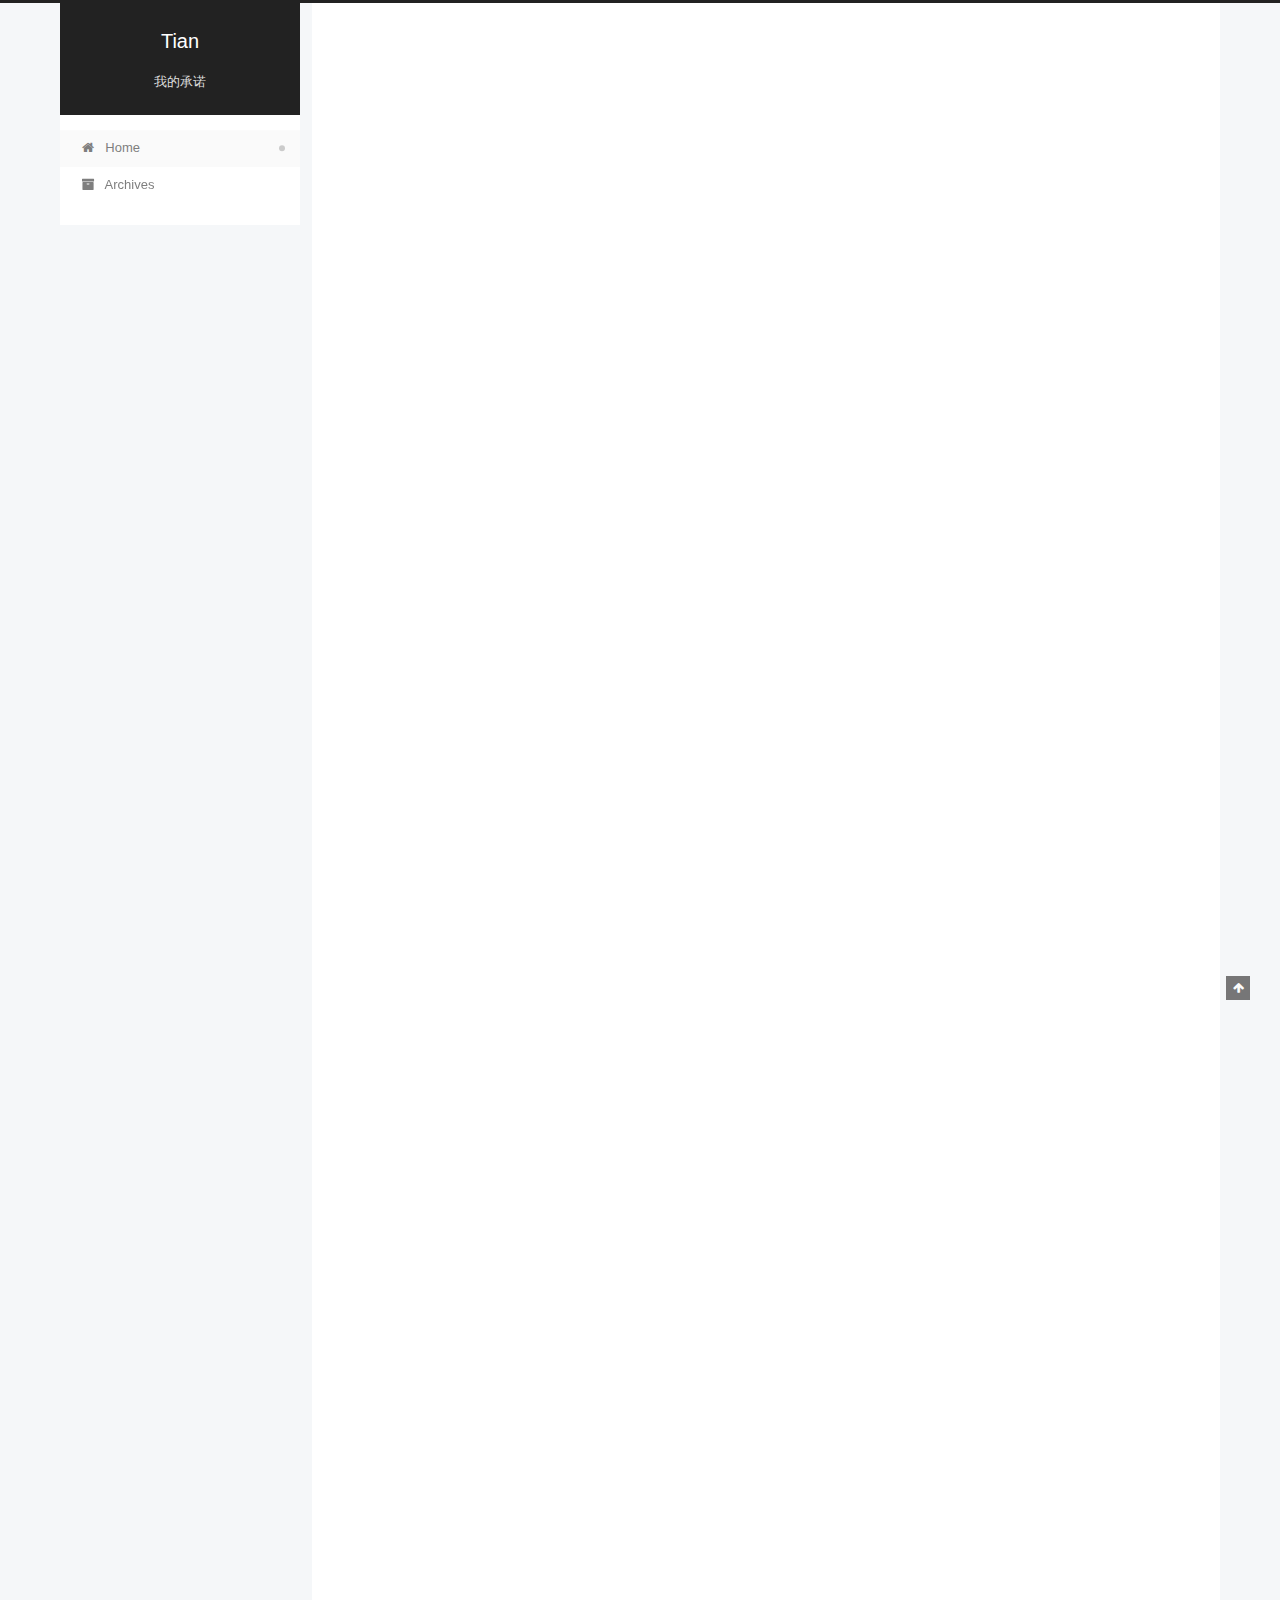
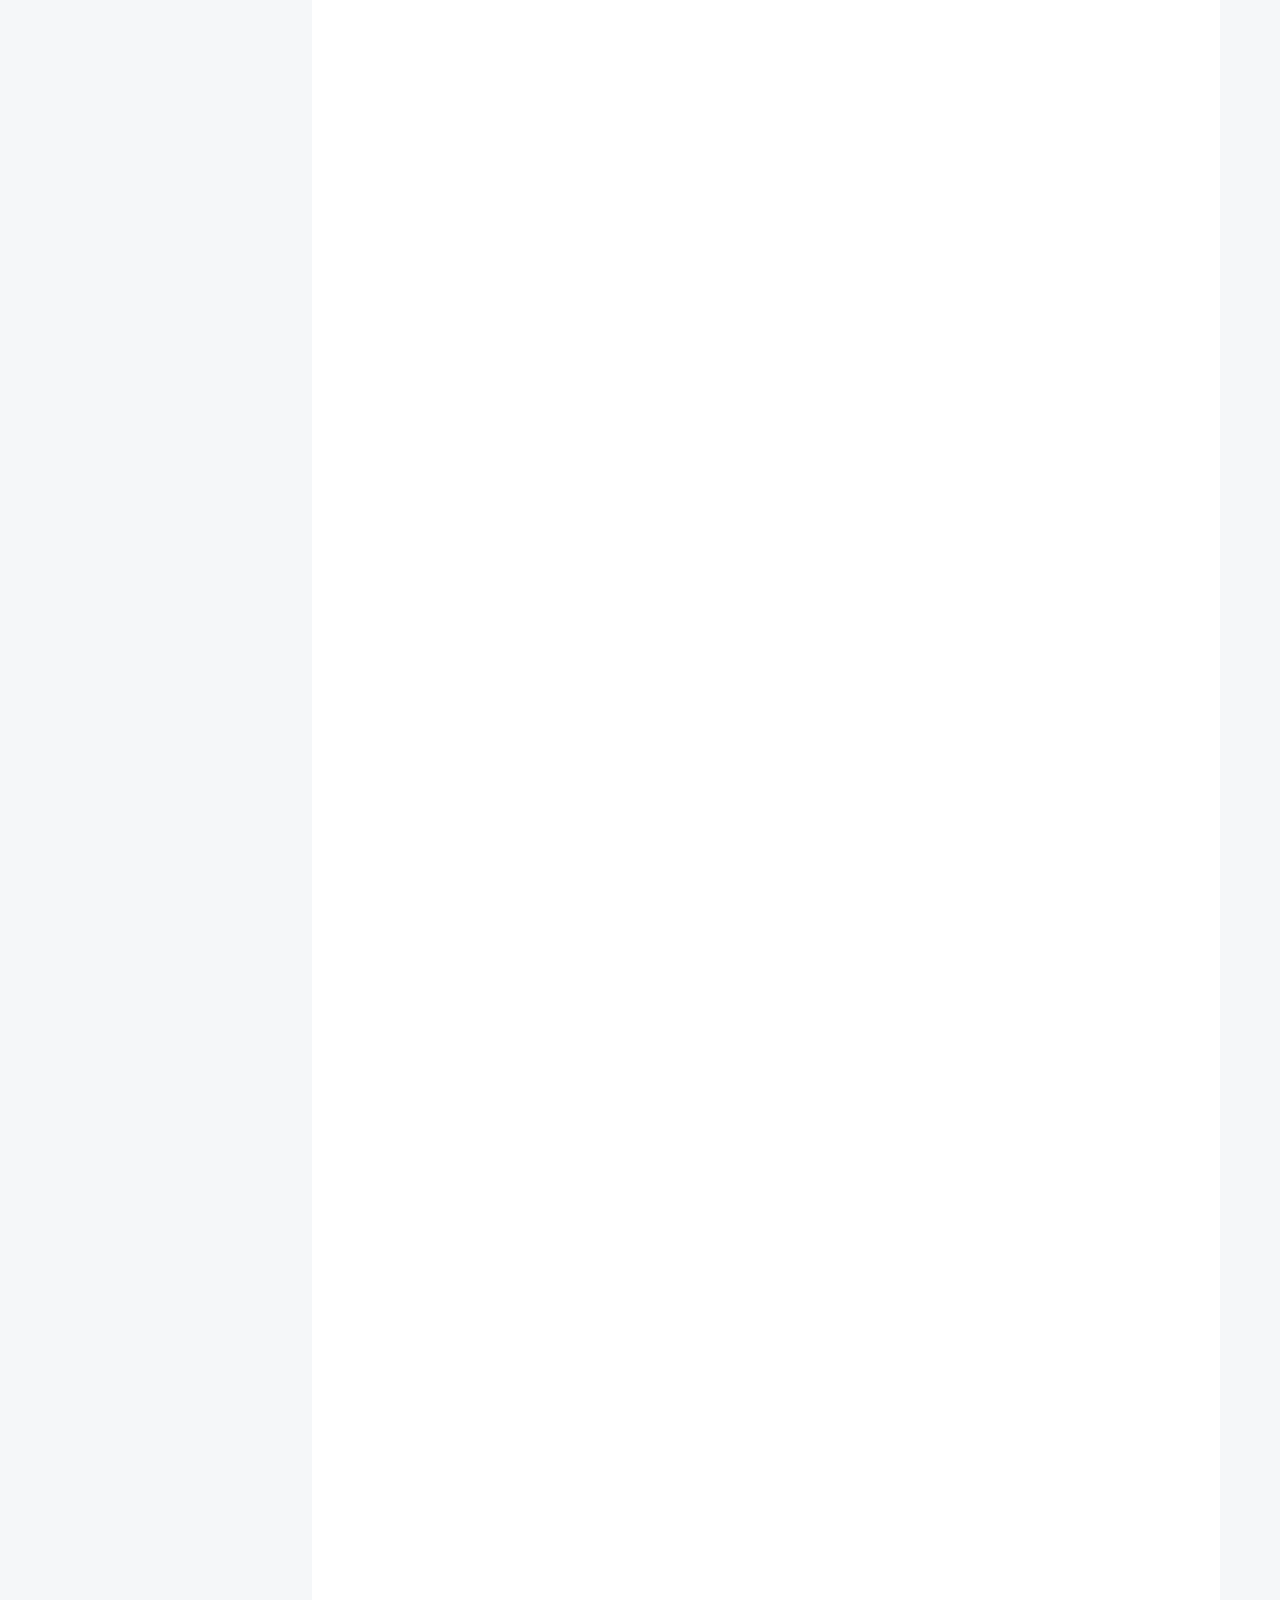
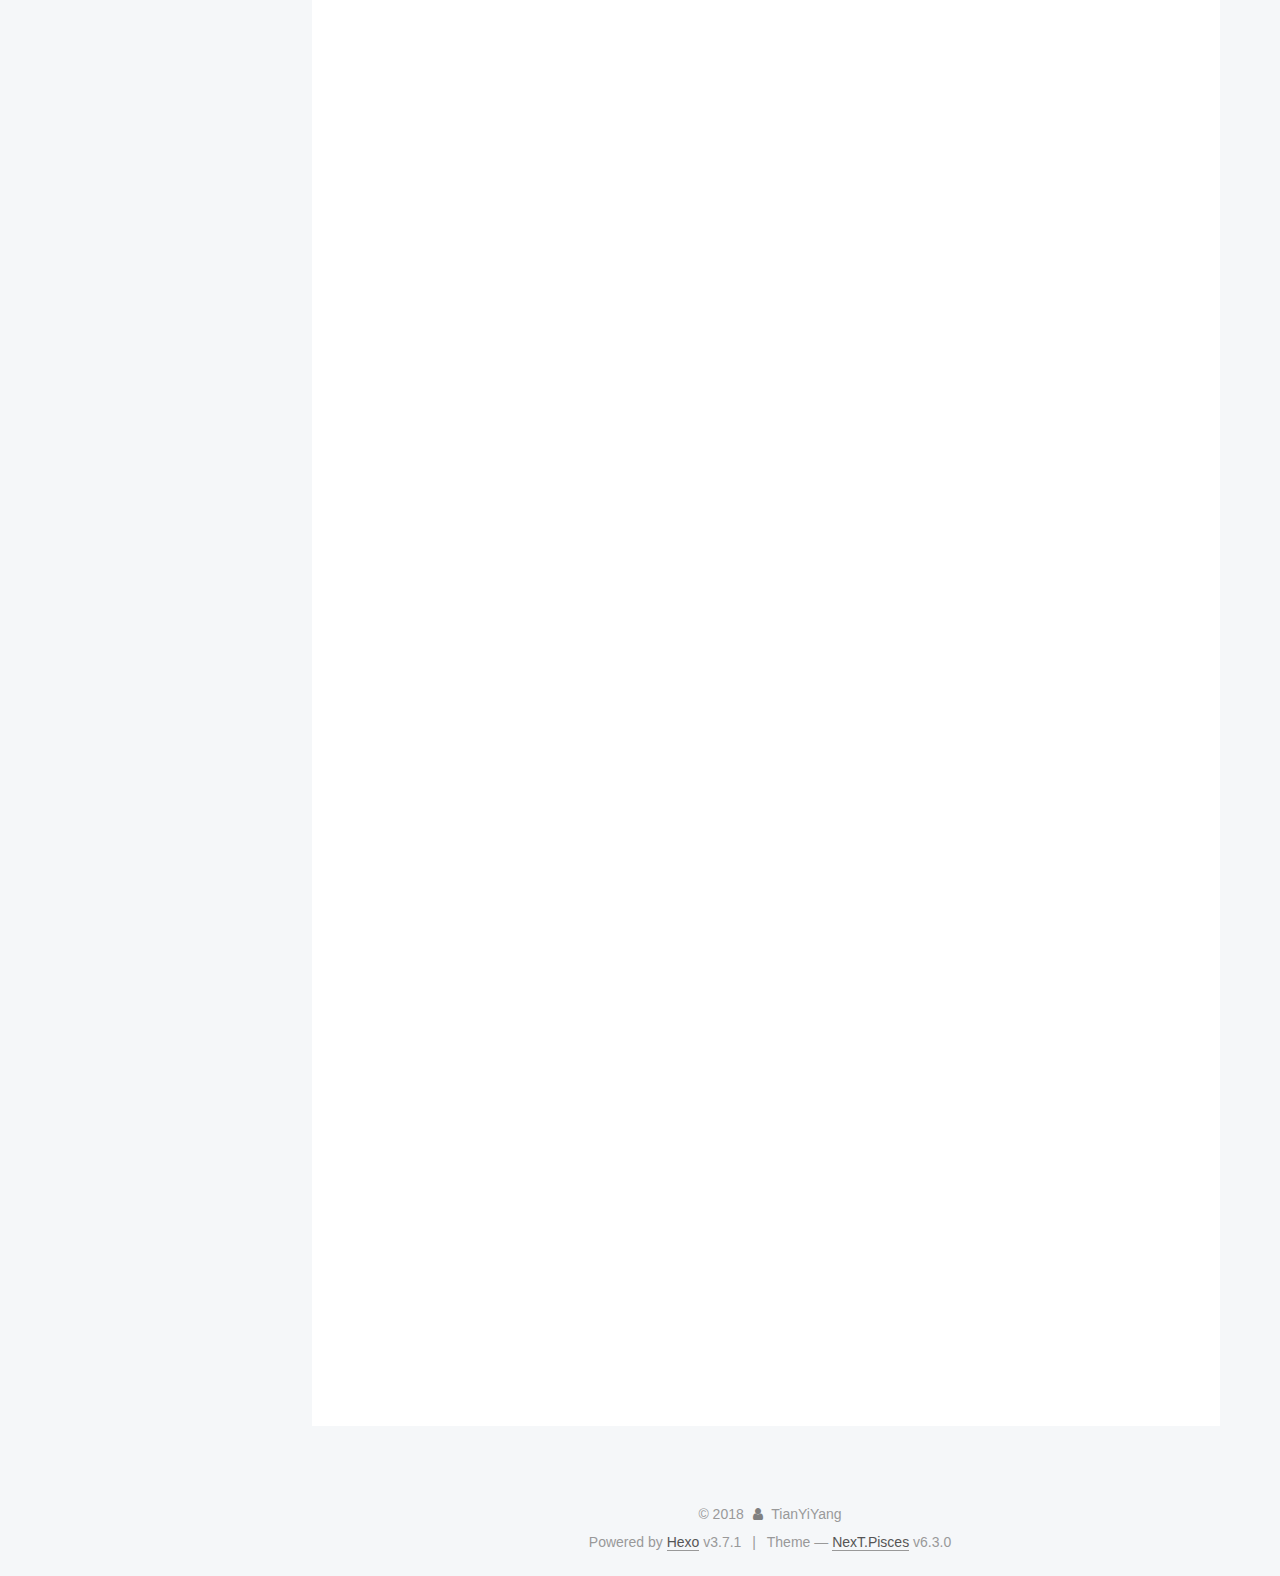
==== index.html @ 0128f3c6 "Site updated: 2018-07-23 00:39:09" ====
<!DOCTYPE html>












  


<html class="theme-next pisces use-motion" lang="zh-Hans">
<head>
  <meta charset="UTF-8"/>
<meta http-equiv="X-UA-Compatible" content="IE=edge" />
<meta name="viewport" content="width=device-width, initial-scale=1, maximum-scale=2"/>
<meta name="theme-color" content="#222">












<meta http-equiv="Cache-Control" content="no-transform" />
<meta http-equiv="Cache-Control" content="no-siteapp" />






















<link href="/lib/font-awesome/css/font-awesome.min.css?v=4.6.2" rel="stylesheet" type="text/css" />

<link href="/css/main.css?v=6.3.0" rel="stylesheet" type="text/css" />


  <link rel="apple-touch-icon" sizes="180x180" href="/images/apple-touch-icon-next.png?v=6.3.0">


  <link rel="icon" type="image/png" sizes="32x32" href="/images/favicon-32x32-next.png?v=6.3.0">


  <link rel="icon" type="image/png" sizes="16x16" href="/images/favicon-16x16-next.png?v=6.3.0">


  <link rel="mask-icon" href="/images/logo.svg?v=6.3.0" color="#222">









<script type="text/javascript" id="hexo.configurations">
  var NexT = window.NexT || {};
  var CONFIG = {
    root: '/',
    scheme: 'Pisces',
    version: '6.3.0',
    sidebar: {"position":"left","display":"post","offset":12,"b2t":false,"scrollpercent":false,"onmobile":false},
    fancybox: false,
    fastclick: false,
    lazyload: false,
    tabs: true,
    motion: {"enable":true,"async":false,"transition":{"post_block":"fadeIn","post_header":"slideDownIn","post_body":"slideDownIn","coll_header":"slideLeftIn","sidebar":"slideUpIn"}},
    algolia: {
      applicationID: '',
      apiKey: '',
      indexName: '',
      hits: {"per_page":10},
      labels: {"input_placeholder":"Search for Posts","hits_empty":"We didn't find any results for the search: ${query}","hits_stats":"${hits} results found in ${time} ms"}
    }
  };
</script>


  




  <meta name="description" content="一个小白前端的成长史">
<meta property="og:type" content="website">
<meta property="og:title" content="Tian">
<meta property="og:url" content="http://yoursite.com/index.html">
<meta property="og:site_name" content="Tian">
<meta property="og:description" content="一个小白前端的成长史">
<meta property="og:locale" content="zh-Hans">
<meta name="twitter:card" content="summary">
<meta name="twitter:title" content="Tian">
<meta name="twitter:description" content="一个小白前端的成长史">






  <link rel="canonical" href="http://yoursite.com/"/>



<script type="text/javascript" id="page.configurations">
  CONFIG.page = {
    sidebar: "",
  };
</script>

  <title>Tian</title>
  









  <noscript>
  <style type="text/css">
    .use-motion .motion-element,
    .use-motion .brand,
    .use-motion .menu-item,
    .sidebar-inner,
    .use-motion .post-block,
    .use-motion .pagination,
    .use-motion .comments,
    .use-motion .post-header,
    .use-motion .post-body,
    .use-motion .collection-title { opacity: initial; }

    .use-motion .logo,
    .use-motion .site-title,
    .use-motion .site-subtitle {
      opacity: initial;
      top: initial;
    }

    .use-motion {
      .logo-line-before i { left: initial; }
      .logo-line-after i { right: initial; }
    }
  </style>
</noscript>

</head>

<body itemscope itemtype="http://schema.org/WebPage" lang="zh-Hans">

  
  
    
  

  <div class="container sidebar-position-left 
  page-home">
    <div class="headband"></div>

    <header id="header" class="header" itemscope itemtype="http://schema.org/WPHeader">
      <div class="header-inner"><div class="site-brand-wrapper">
  <div class="site-meta ">
    

    <div class="custom-logo-site-title">
      <a href="/" class="brand" rel="start">
        <span class="logo-line-before"><i></i></span>
        <span class="site-title">Tian</span>
        <span class="logo-line-after"><i></i></span>
      </a>
    </div>
    
      
        <p class="site-subtitle">我的承诺</p>
      
    
  </div>

  <div class="site-nav-toggle">
    <button aria-label="Toggle navigation bar">
      <span class="btn-bar"></span>
      <span class="btn-bar"></span>
      <span class="btn-bar"></span>
    </button>
  </div>
</div>



<nav class="site-nav">
  
    <ul id="menu" class="menu">
      
        
        
        
          
          <li class="menu-item menu-item-home menu-item-active">
    <a href="/" rel="section">
      <i class="menu-item-icon fa fa-fw fa-home"></i> <br />Home</a>
  </li>
        
        
        
          
          <li class="menu-item menu-item-archives">
    <a href="/archives/" rel="section">
      <i class="menu-item-icon fa fa-fw fa-archive"></i> <br />Archives</a>
  </li>

      
      
    </ul>
  

  

  
</nav>



  



</div>
    </header>

    


    <main id="main" class="main">
      <div class="main-inner">
        <div class="content-wrap">
          
            

          
          <div id="content" class="content">
            
  <section id="posts" class="posts-expand">
    
      

  

  
  
  

  

  <article class="post post-type-normal" itemscope itemtype="http://schema.org/Article">
  
  
  
  <div class="post-block">
    <link itemprop="mainEntityOfPage" href="http://yoursite.com/2018/07/22/构建自己的blog/">

    <span hidden itemprop="author" itemscope itemtype="http://schema.org/Person">
      <meta itemprop="name" content="TianYiYang">
      <meta itemprop="description" content="一个小白前端的成长史">
      <meta itemprop="image" content="/images/avatar.gif">
    </span>

    <span hidden itemprop="publisher" itemscope itemtype="http://schema.org/Organization">
      <meta itemprop="name" content="Tian">
    </span>

    
      <header class="post-header">

        
        
          <h1 class="post-title" itemprop="name headline">
                
                <a class="post-title-link" href="/2018/07/22/构建自己的blog/" itemprop="url">
                  搭建个人blog
                </a>
              
            
          </h1>
        

        <div class="post-meta">
          <span class="post-time">

            
            
            

            
              <span class="post-meta-item-icon">
                <i class="fa fa-calendar-o"></i>
              </span>
              
                <span class="post-meta-item-text">Posted on</span>
              

              
                
              

              <time title="Created: 2018-07-22 18:51:29" itemprop="dateCreated datePublished" datetime="2018-07-22T18:51:29+08:00">2018-07-22</time>
            

            
              

              
                
                <span class="post-meta-divider">|</span>
                

                <span class="post-meta-item-icon">
                  <i class="fa fa-calendar-check-o"></i>
                </span>
                
                  <span class="post-meta-item-text">Edited on</span>
                
                <time title="Modified: 2018-07-23 00:35:10" itemprop="dateModified" datetime="2018-07-23T00:35:10+08:00">2018-07-23</time>
              
            
          </span>

          

          
            
          

          
          

          

          

          

        </div>
      </header>
    

    
    
    
    <div class="post-body" itemprop="articleBody">

      
      

      
        
          
            <h1 id="搭建属于自己的blog"><a href="#搭建属于自己的blog" class="headerlink" title="搭建属于自己的blog"></a>搭建属于自己的blog</h1><ul>
<li>准备工作<ul>
<li>git</li>
<li>node</li>
<li>hexo</li>
<li>github</li>
</ul>
</li>
<li>搭建环境<ul>
<li>创建github账号注意事项</li>
<li>创建个人仓库</li>
<li>学习hexo操作</li>
<li>编写内容</li>
<li>同步到github</li>
</ul>
</li>
</ul>
<h3 id="准备工作"><a href="#准备工作" class="headerlink" title="准备工作"></a>准备工作</h3><p>git </p>
<blockquote>
<p><a href="https://git-scm.com/downloads" target="_blank" rel="noopener">https://git-scm.com/downloads</a> 安装过程不过多描述</p>
</blockquote>
<p>node</p>
<blockquote>
<p><a href="https://nodejs.org/zh-cn/" target="_blank" rel="noopener">https://nodejs.org/zh-cn/</a> 安装过程不过多描述</p>
</blockquote>
<p>github</p>
<blockquote>
<p><a href="https://github.com/" target="_blank" rel="noopener">https://github.com/</a>  </p>
</blockquote>
<p>hexo</p>
<blockquote>
<p><a href="https://hexo.io/" target="_blank" rel="noopener">https://hexo.io/</a></p>
<p>简单来说就是在node安好的前提下</p>
<p>npm install -g hexo-cli  一行就行了</p>
</blockquote>
<h3 id="搭建环境"><a href="#搭建环境" class="headerlink" title="搭建环境"></a>搭建环境</h3><ol>
<li>Github 注意事项</li>
</ol>
<blockquote>
<p>弄好ssh秘钥</p>
</blockquote>
<ol start="2">
<li>创建个人仓库</li>
</ol>
<p><img src="http://oiyosrfeo.bkt.clouddn.com/first_blog_0.jpg" alt="创建仓库"></p>
<p>仓库命名时一定要注意  </p>
<p><strong>用户名+github.io</strong></p>
<p><img src="http://oiyosrfeo.bkt.clouddn.com/first_blog_1.jpg" alt="仓库命名"></p>
<p>因为我有了这个仓库所以是重复创建，正常情况下应该是绿色的。</p>
<p><strong><em>切记</em></strong>      </p>
<p>名字一定要这么起，要是起别的，就做好要输很长的一段链接的准备吧</p>
<p>创建好仓库之后在setting中设置github pages</p>
<p><img src="http://oiyosrfeo.bkt.clouddn.com/first_blog_2.jpg" alt="github pages"></p>
<ol start="3">
<li><p>学习hexo操作</p>
<p>初始化项目</p>
</li>
</ol>
<blockquote>
<p>hexo init 项目名    例：hexo init blog    init可以简写为i</p>
</blockquote>
<p>​    切换根目录</p>
<blockquote>
<p> cd 项目名</p>
</blockquote>
<p>​    构建代码</p>
<blockquote>
<p>hexo generetor    例：hexo g 也可以</p>
</blockquote>
<p>​    部署服务</p>
<blockquote>
<p>hexo server     例：hexo s 也可以</p>
</blockquote>
<p>成功的话即可通过localhost:4000看到hexo欢迎界面</p>
<p>如果对theme没有要求的话用默认即可，如果想自定义的话，可以去官网找一些好的模板，我用的是next</p>
<p><strong>如果想套模板的话</strong></p>
<p>以next为例  在当前项目根路径下</p>
<blockquote>
<figure class="highlight plain"><table><tr><td class="gutter"><pre><span class="line">1</span><br><span class="line">2</span><br></pre></td><td class="code"><pre><span class="line">&gt; git clone https://github.com/theme-next/hexo-theme-next themes/next</span><br><span class="line">&gt;</span><br></pre></td></tr></table></figure>
</blockquote>
<p>完成后，打开根目录下的_config.yml文件</p>
<p>把theme: landscape改成 theme: next</p>
<p>然后清除一下缓存</p>
<blockquote>
<p>hexo clean</p>
</blockquote>
<p>重新生成下代码</p>
<blockquote>
<p>hexo g</p>
</blockquote>
<p>再开服务看的话就可以看到主题有了变化</p>
<blockquote>
<p>hexo s</p>
</blockquote>
<p>next有三种主题样式</p>
<p>分别是<strong>Muse Mist Pisces</strong>三种模式</p>
<p>可以在项目根目录/themes/next/_config.yml里面找到参数scheme进行修改</p>
<ol start="4">
<li>同步到github上</li>
</ol>
<p>为什么提前写这步，因为努力了半天不就是想看效果吗，所以先看个效果给自己打个鸡血。</p>
<p>先修改自己的根目录下的配置文件(_config.yml)</p>
<p>一般在最后找到deploy:</p>
<blockquote>
<p>type: git<br>repository: <a href="https://github.com/TianYiYang0225/TianYiYang0225.github.io.git" target="_blank" rel="noopener">https://github.com/TianYiYang0225/TianYiYang0225.github.io.git</a><br>branch: master</p>
</blockquote>
<p><img src="http://oiyosrfeo.bkt.clouddn.com/first_blog_3.jpg" alt="配置github"></p>
<p>效果直观不？记得冒号后面一定要加一个空格，格式一定不能改变。</p>
<p><strong>然后在根目录安装插件</strong></p>
<blockquote>
<p>npm install hexo-deployer-git –save  </p>
</blockquote>
<p>安装好的话，直接</p>
<blockquote>
<p>hexo d  让本地项目部署在github仓库上</p>
</blockquote>
<p>然后再看看自己的网站，</p>
<p>你就会发现，看我这说了半天一定是有用的。</p>
<ol start="5">
<li>写文章</li>
</ol>
<blockquote>
<p>hexo new “文章名”</p>
</blockquote>
<p>默认是markdown写法，有需要的可以提前学习一下。</p>
<p>文件生成在根目录/source/_posts里面</p>
<p>写完之后记得，一定要有这两步，</p>
<blockquote>
<p>hexo g</p>
<p>hexo d</p>
</blockquote>
<p>很关键， hexo g就相当于重新构建本地代码，hexo d就是同步远程github库。</p>
<p>就是这样，所有操作都很好理解，只要用心就好了，以后每次写文章记得 hexo g和hexo d就行。</p>
<p>关于主题名字啊，作者啊这些，可以在主题的配置文件里，进行专门的修改</p>
<p>有不会的请留言~具体深度定制请关注下一篇文章~~~</p>

          
        
      
    </div>

    

    
    
    

    

    

    

    <footer class="post-footer">
      

      

      

      
      
        <div class="post-eof"></div>
      
    </footer>
  </div>
  
  
  
  </article>


    
  </section>

  


          </div>
          

        </div>
        
          
  
  <div class="sidebar-toggle">
    <div class="sidebar-toggle-line-wrap">
      <span class="sidebar-toggle-line sidebar-toggle-line-first"></span>
      <span class="sidebar-toggle-line sidebar-toggle-line-middle"></span>
      <span class="sidebar-toggle-line sidebar-toggle-line-last"></span>
    </div>
  </div>

  <aside id="sidebar" class="sidebar">
    
    <div class="sidebar-inner">

      

      

      <section class="site-overview-wrap sidebar-panel sidebar-panel-active">
        <div class="site-overview">
          <div class="site-author motion-element" itemprop="author" itemscope itemtype="http://schema.org/Person">
            
              <p class="site-author-name" itemprop="name">TianYiYang</p>
              <p class="site-description motion-element" itemprop="description">一个小白前端的成长史</p>
          </div>

          
            <nav class="site-state motion-element">
              
                <div class="site-state-item site-state-posts">
                
                  <a href="/archives/">
                
                    <span class="site-state-item-count">1</span>
                    <span class="site-state-item-name">posts</span>
                  </a>
                </div>
              

              

              
            </nav>
          

          

          

          
          

          
          

          
            
          
          

        </div>
      </section>

      

      

    </div>
  </aside>


        
      </div>
    </main>

    <footer id="footer" class="footer">
      <div class="footer-inner">
        <div class="copyright">&copy; <span itemprop="copyrightYear">2018</span>
  <span class="with-love" id="animate">
    <i class="fa fa-user"></i>
  </span>
  <span class="author" itemprop="copyrightHolder">TianYiYang</span>

  

  
</div>




  <div class="powered-by">Powered by <a class="theme-link" target="_blank" href="https://hexo.io">Hexo</a> v3.7.1</div>



  <span class="post-meta-divider">|</span>



  <div class="theme-info">Theme &mdash; <a class="theme-link" target="_blank" href="https://theme-next.org">NexT.Pisces</a> v6.3.0</div>




        








        
      </div>
    </footer>

    
      <div class="back-to-top">
        <i class="fa fa-arrow-up"></i>
        
      </div>
    

    
	
    

    
  </div>

  

<script type="text/javascript">
  if (Object.prototype.toString.call(window.Promise) !== '[object Function]') {
    window.Promise = null;
  }
</script>


























  
  
    <script type="text/javascript" src="/lib/jquery/index.js?v=2.1.3"></script>
  

  
  
    <script type="text/javascript" src="/lib/velocity/velocity.min.js?v=1.2.1"></script>
  

  
  
    <script type="text/javascript" src="/lib/velocity/velocity.ui.min.js?v=1.2.1"></script>
  


  


  <script type="text/javascript" src="/js/src/utils.js?v=6.3.0"></script>

  <script type="text/javascript" src="/js/src/motion.js?v=6.3.0"></script>



  
  


  <script type="text/javascript" src="/js/src/affix.js?v=6.3.0"></script>

  <script type="text/javascript" src="/js/src/schemes/pisces.js?v=6.3.0"></script>



  

  


  <script type="text/javascript" src="/js/src/bootstrap.js?v=6.3.0"></script>



  



  










  





  

  

  

  

  
  

  

  

  

  

  

</body>
</html>
---- css/main.css ----
/* normalize.css v3.0.2 | MIT License | git.io/normalize */
html {
  font-family: sans-serif; /* 1 */
  -ms-text-size-adjust: 100%; /* 2 */
  -webkit-text-size-adjust: 100%; /* 2 */
}
body {
  margin: 0;
}
article,
aside,
details,
figcaption,
figure,
footer,
header,
hgroup,
main,
menu,
nav,
section,
summary {
  display: block;
}
audio,
canvas,
progress,
video {
  display: inline-block; /* 1 */
  vertical-align: baseline; /* 2 */
}
audio:not([controls]) {
  display: none;
  height: 0;
}
[hidden],
template {
  display: none;
}
a {
  background-color: transparent;
}
a:active,
a:hover {
  outline: 0;
}
abbr[title] {
  border-bottom: 1px dotted;
}
b,
strong {
  font-weight: bold;
}
dfn {
  font-style: italic;
}
h1 {
  font-size: 2em;
  margin: 0.67em 0;
}
mark {
  background: #ff0;
  color: #000;
}
small {
  font-size: 80%;
}
sub,
sup {
  font-size: 75%;
  line-height: 0;
  position: relative;
  vertical-align: baseline;
}
sup {
  top: -0.5em;
}
sub {
  bottom: -0.25em;
}
img {
  border: 0;
}
svg:not(:root) {
  overflow: hidden;
}
figure {
  margin: 1em 40px;
}
hr {
  -moz-box-sizing: content-box;
  box-sizing: content-box;
  height: 0;
}
pre {
  overflow: auto;
}
code,
kbd,
pre,
samp {
  font-family: monospace, monospace;
  font-size: 1em;
}
button,
input,
optgroup,
select,
textarea {
  color: inherit; /* 1 */
  font: inherit; /* 2 */
  margin: 0; /* 3 */
}
button {
  overflow: visible;
}
button,
select {
  text-transform: none;
}
button,
html input[type="button"],
input[type="reset"],
input[type="submit"] {
  -webkit-appearance: button; /* 2 */
  cursor: pointer; /* 3 */
}
button[disabled],
html input[disabled] {
  cursor: default;
}
button::-moz-focus-inner,
input::-moz-focus-inner {
  border: 0;
  padding: 0;
}
input {
  line-height: normal;
}
input[type="checkbox"],
input[type="radio"] {
  box-sizing: border-box; /* 1 */
  padding: 0; /* 2 */
}
input[type="number"]::-webkit-inner-spin-button,
input[type="number"]::-webkit-outer-spin-button {
  height: auto;
}
input[type="search"] {
  -webkit-appearance: textfield; /* 1 */
  -moz-box-sizing: content-box;
  -webkit-box-sizing: content-box; /* 2 */
  box-sizing: content-box;
}
input[type="search"]::-webkit-search-cancel-button,
input[type="search"]::-webkit-search-decoration {
  -webkit-appearance: none;
}
fieldset {
  border: 1px solid #c0c0c0;
  margin: 0 2px;
  padding: 0.35em 0.625em 0.75em;
}
legend {
  border: 0; /* 1 */
  padding: 0; /* 2 */
}
textarea {
  overflow: auto;
}
optgroup {
  font-weight: bold;
}
table {
  border-collapse: collapse;
  border-spacing: 0;
}
td,
th {
  padding: 0;
}
::selection {
  background: #262a30;
  color: #fff;
}
body {
  position: relative;
  font-family: 'Lato', "PingFang SC", "Microsoft YaHei", sans-serif;
  font-size: 14px;
  line-height: 2;
  color: #555;
  background: #f5f7f9;
}
@media (max-width: 767px) {
  body {
    padding-right: 0 !important;
  }
}
@media (min-width: 768px) and (max-width: 991px) {
  body {
    padding-right: 0 !important;
  }
}
@media (min-width: 1200px) {
  body {
    font-size: 16px;
  }
}
h1,
h2,
h3,
h4,
h5,
h6 {
  margin: 0;
  padding: 0;
  font-weight: bold;
  line-height: 1.5;
  font-family: 'Lato', "PingFang SC", "Microsoft YaHei", sans-serif;
}
h1,
h2,
h3,
h4,
h5,
h6 {
  margin: 20px 0 15px;
}
h1 {
  font-size: 22px;
}
@media (max-width: 767px) {
  h1 {
    font-size: 18px;
  }
}
h2 {
  font-size: 20px;
}
@media (max-width: 767px) {
  h2 {
    font-size: 16px;
  }
}
h3 {
  font-size: 18px;
}
@media (max-width: 767px) {
  h3 {
    font-size: 14px;
  }
}
h4 {
  font-size: 16px;
}
@media (max-width: 767px) {
  h4 {
    font-size: 12px;
  }
}
h5 {
  font-size: 14px;
}
@media (max-width: 767px) {
  h5 {
    font-size: 10px;
  }
}
h6 {
  font-size: 12px;
}
@media (max-width: 767px) {
  h6 {
    font-size: 8px;
  }
}
p {
  margin: 0 0 20px 0;
}
a {
  color: #555;
  text-decoration: none;
  outline: none;
  border-bottom: 1px solid #999;
  word-wrap: break-word;
}
a:hover {
  color: #222;
  border-bottom-color: #222;
}
blockquote {
  margin: 0;
  padding: 0;
}
img {
  display: block;
  margin: auto;
  max-width: 100%;
  height: auto;
}
hr {
  margin: 40px 0;
  height: 3px;
  border: none;
  background-color: #ddd;
  background-image: repeating-linear-gradient(-45deg, #fff, #fff 4px, transparent 4px, transparent 8px);
}
blockquote {
  padding: 0 15px;
  color: #666;
  border-left: 4px solid #ddd;
}
blockquote cite::before {
  content: "-";
  padding: 0 5px;
}
dt {
  font-weight: 700;
}
dd {
  margin: 0;
  padding: 0;
}
kbd {
  border: 1px solid #ccc;
  border-radius: 0.2em;
  box-shadow: 0.1em 0.1em 0.2em rgba(0,0,0,0.1);
  background-color: #f9f9f9;
  font-family: inherit;
  background-image: -webkit-linear-gradient(top, #eee, #fff, #eee);
  padding: 0.1em 0.3em;
  white-space: nowrap;
}
.text-left {
  text-align: left;
}
.text-center {
  text-align: center;
}
.text-right {
  text-align: right;
}
.text-justify {
  text-align: justify;
}
.text-nowrap {
  white-space: nowrap;
}
.text-lowercase {
  text-transform: lowercase;
}
.text-uppercase {
  text-transform: uppercase;
}
.text-capitalize {
  text-transform: capitalize;
}
.center-block {
  display: block;
  margin-left: auto;
  margin-right: auto;
}
.clearfix:before,
.clearfix:after {
  content: " ";
  display: table;
}
.clearfix:after {
  clear: both;
}
.pullquote {
  width: 45%;
}
.pullquote.left {
  float: left;
  margin-left: 5px;
  margin-right: 10px;
}
.pullquote.right {
  float: right;
  margin-left: 10px;
  margin-right: 5px;
}
.affix.affix.affix {
  position: fixed;
}
.translation {
  margin-top: -20px;
  font-size: 14px;
  color: #999;
}
.scrollbar-measure {
  width: 100px;
  height: 100px;
  overflow: scroll;
  position: absolute;
  top: -9999px;
}
.use-motion .motion-element {
  opacity: 0;
}
table {
  margin: 20px 0;
  width: 100%;
  border-collapse: collapse;
  border-spacing: 0;
  border: 1px solid #ddd;
  font-size: 14px;
  word-wrap: break-all;
}
table>tbody>tr:nth-of-type(odd) {
  background-color: #f9f9f9;
}
table>tbody>tr:hover {
  background-color: #f5f5f5;
}
caption,
th,
td {
  padding: 8px;
  text-align: left;
  vertical-align: middle;
  font-weight: normal;
}
th,
td {
  border-bottom: 3px solid #ddd;
  border-right: 1px solid #eee;
}
th {
  padding-bottom: 10px;
  font-weight: 700;
}
td {
  border-bottom-width: 1px;
}
html,
body {
  height: 100%;
}
.container {
  position: relative;
  min-height: 100%;
}
.header-inner {
  margin: 0 auto;
  padding: 100px 0 70px;
  width: calc(100% - 20px);
}
@media (min-width: 1200px) {
  .container .header-inner {
    width: 1160px;
  }
}
@media (min-width: 1600px) {
  .container .header-inner {
    width: 73%;
  }
}
.main {
  padding-bottom: 150px;
}
.main-inner {
  margin: 0 auto;
  width: calc(100% - 20px);
}
@media (min-width: 1200px) {
  .container .main-inner {
    width: 1160px;
  }
}
@media (min-width: 1600px) {
  .container .main-inner {
    width: 73%;
  }
}
.footer {
  position: absolute;
  left: 0;
  bottom: 0;
  width: 100%;
  min-height: 50px;
}
.footer-inner {
  box-sizing: border-box;
  margin: 20px auto;
  width: calc(100% - 20px);
}
@media (min-width: 1200px) {
  .container .footer-inner {
    width: 1160px;
  }
}
@media (min-width: 1600px) {
  .container .footer-inner {
    width: 73%;
  }
}
pre,
.highlight {
  overflow: auto;
  margin: 20px 0;
  padding: 0;
  font-size: 14px;
  color: #4d4d4c;
  background: #f7f7f7;
  line-height: 1.6;
}
pre,
code {
  font-family: consolas, Menlo, "PingFang SC", "Microsoft YaHei", monospace;
}
code {
  padding: 2px 4px;
  word-wrap: break-word;
  color: #555;
  background: #eee;
  border-radius: 3px;
  font-size: 14px;
}
pre {
  padding: 10px;
}
pre code {
  padding: 0;
  color: #4d4d4c;
  background: none;
  text-shadow: none;
}
.highlight {
  border-radius: 1px;
}
.highlight pre {
  border: none;
  margin: 0;
  padding: 10px 0;
}
.highlight table {
  margin: 0;
  width: auto;
  border: none;
}
.highlight td {
  border: none;
  padding: 0;
}
.highlight figcaption {
  font-size: 1em;
  color: #4d4d4c;
  line-height: 1em;
  margin-bottom: 1em;
  margin: 0em;
  padding: 0.5em;
  background: #eee;
  border-bottom: 1px solid #e9e9e9;
}
.highlight figcaption:before,
.highlight figcaption:after {
  content: " ";
  display: table;
}
.highlight figcaption:after {
  clear: both;
}
.highlight figcaption a {
  float: right;
  color: #4d4d4c;
}
.highlight figcaption a:hover {
  border-bottom-color: #4d4d4c;
}
.highlight .gutter pre {
  padding-left: 10px;
  padding-right: 10px;
  color: #869194;
  text-align: right;
  background-color: #eff2f3;
}
.highlight .code pre {
  width: 100%;
  padding-left: 10px;
  padding-right: 10px;
  background-color: #f7f7f7;
}
.highlight .line {
  height: 20px;
}
.gutter {
  -webkit-user-select: none;
  -moz-user-select: none;
  -ms-user-select: none;
  user-select: none;
}
.gist table {
  width: auto;
}
.gist table td {
  border: none;
}
pre .deletion {
  background: #fdd;
}
pre .addition {
  background: #dfd;
}
pre .meta {
  color: #8959a8;
}
pre .comment {
  color: #8e908c;
}
pre .variable,
pre .attribute,
pre .tag,
pre .regexp,
pre .ruby .constant,
pre .xml .tag .title,
pre .xml .pi,
pre .xml .doctype,
pre .html .doctype,
pre .css .id,
pre .css .class,
pre .css .pseudo {
  color: #c82829;
}
pre .number,
pre .preprocessor,
pre .built_in,
pre .literal,
pre .params,
pre .constant,
pre .command {
  color: #f5871f;
}
pre .ruby .class .title,
pre .css .rules .attribute,
pre .string,
pre .value,
pre .inheritance,
pre .header,
pre .ruby .symbol,
pre .xml .cdata,
pre .special,
pre .number,
pre .formula {
  color: #718c00;
}
pre .title,
pre .css .hexcolor {
  color: #3e999f;
}
pre .function,
pre .python .decorator,
pre .python .title,
pre .ruby .function .title,
pre .ruby .title .keyword,
pre .perl .sub,
pre .javascript .title,
pre .coffeescript .title {
  color: #4271ae;
}
pre .keyword,
pre .javascript .function {
  color: #8959a8;
}
.posts-expand .post-body img.full-image {
  border: none;
}
.blockquote-center,
.page-home .post-type-quote blockquote,
.page-post-detail .post-type-quote blockquote {
  position: relative;
  margin: 40px 0;
  padding: 0;
  border-left: none;
  text-align: center;
}
.blockquote-center::before,
.page-home .post-type-quote blockquote::before,
.page-post-detail .post-type-quote blockquote::before,
.blockquote-center::after,
.page-home .post-type-quote blockquote::after,
.page-post-detail .post-type-quote blockquote::after {
  position: absolute;
  content: ' ';
  display: block;
  width: 100%;
  height: 24px;
  opacity: 0.2;
  background-repeat: no-repeat;
  background-position: 0 -6px;
  background-size: 22px 22px;
}
.blockquote-center::before,
.page-home .post-type-quote blockquote::before,
.page-post-detail .post-type-quote blockquote::before {
  top: -20px;
  background-image: url("../images/quote-l.svg");
  border-top: 1px solid #ccc;
}
.blockquote-center::after,
.page-home .post-type-quote blockquote::after,
.page-post-detail .post-type-quote blockquote::after {
  bottom: -20px;
  background-image: url("../images/quote-r.svg");
  border-bottom: 1px solid #ccc;
  background-position: 100% 8px;
}
.blockquote-center p,
.page-home .post-type-quote blockquote p,
.page-post-detail .post-type-quote blockquote p,
.blockquote-center div,
.page-home .post-type-quote blockquote div,
.page-post-detail .post-type-quote blockquote div {
  text-align: center;
}
.post .post-body .group-picture img {
  box-sizing: border-box;
  padding: 0 3px;
  border: none;
}
.post .group-picture-row {
  overflow: hidden;
  margin-top: 6px;
}
.post .group-picture-row:first-child {
  margin-top: 0;
}
.post .group-picture-column {
  float: left;
}
.page-post-detail .post-body .group-picture-column {
  float: none;
  margin-top: 10px;
  width: auto !important;
}
.page-post-detail .post-body .group-picture-column img {
  margin: 0 auto;
}
.page-archive .group-picture-container {
  overflow: hidden;
}
.page-archive .group-picture-row {
  float: left;
}
.page-archive .group-picture-row:first-child {
  margin-top: 6px;
}
.page-archive .group-picture-column {
  max-width: 150px;
  max-height: 150px;
}
.post-body .note {
  position: relative;
  padding: 15px;
  margin-bottom: 20px;
  border: 1px solid #eee;
  border-left-width: 5px;
  border-radius: 3px;
}
.post-body .note h2,
.post-body .note h3,
.post-body .note h4,
.post-body .note h5,
.post-body .note h6 {
  margin-top: 0;
  margin-bottom: 0;
  border-bottom: initial;
  padding-top: 0 !important;
}
.post-body .note p:first-child,
.post-body .note ul:first-child,
.post-body .note ol:first-child,
.post-body .note table:first-child,
.post-body .note pre:first-child,
.post-body .note blockquote:first-child {
  margin-top: 0;
}
.post-body .note p:last-child,
.post-body .note ul:last-child,
.post-body .note ol:last-child,
.post-body .note table:last-child,
.post-body .note pre:last-child,
.post-body .note blockquote:last-child {
  margin-bottom: 0;
}
.post-body .note.default {
  border-left-color: #777;
}
.post-body .note.default h2,
.post-body .note.default h3,
.post-body .note.default h4,
.post-body .note.default h5,
.post-body .note.default h6 {
  color: #777;
}
.post-body .note.primary {
  border-left-color: #6f42c1;
}
.post-body .note.primary h2,
.post-body .note.primary h3,
.post-body .note.primary h4,
.post-body .note.primary h5,
.post-body .note.primary h6 {
  color: #6f42c1;
}
.post-body .note.info {
  border-left-color: #428bca;
}
.post-body .note.info h2,
.post-body .note.info h3,
.post-body .note.info h4,
.post-body .note.info h5,
.post-body .note.info h6 {
  color: #428bca;
}
.post-body .note.success {
  border-left-color: #5cb85c;
}
.post-body .note.success h2,
.post-body .note.success h3,
.post-body .note.success h4,
.post-body .note.success h5,
.post-body .note.success h6 {
  color: #5cb85c;
}
.post-body .note.warning {
  border-left-color: #f0ad4e;
}
.post-body .note.warning h2,
.post-body .note.warning h3,
.post-body .note.warning h4,
.post-body .note.warning h5,
.post-body .note.warning h6 {
  color: #f0ad4e;
}
.post-body .note.danger {
  border-left-color: #d9534f;
}
.post-body .note.danger h2,
.post-body .note.danger h3,
.post-body .note.danger h4,
.post-body .note.danger h5,
.post-body .note.danger h6 {
  color: #d9534f;
}
.post-body .label {
  display: inline;
  padding: 0 2px;
  white-space: nowrap;
}
.post-body .label.default {
  background-color: #f0f0f0;
}
.post-body .label.primary {
  background-color: #efe6f7;
}
.post-body .label.info {
  background-color: #e5f2f8;
}
.post-body .label.success {
  background-color: #e7f4e9;
}
.post-body .label.warning {
  background-color: #fcf6e1;
}
.post-body .label.danger {
  background-color: #fae8eb;
}
.post-body .tabs {
  position: relative;
  display: block;
  margin-bottom: 20px;
  padding-top: 10px;
}
.post-body .tabs ul.nav-tabs {
  margin: 0;
  padding: 0;
  display: flex;
  margin-bottom: -1px;
}
@media (max-width: 413px) {
  .post-body .tabs ul.nav-tabs {
    display: block;
    margin-bottom: 5px;
  }
}
.post-body .tabs ul.nav-tabs li.tab {
  list-style-type: none !important;
  margin: 0 0.25em 0 0;
  border-top: 3px solid transparent;
  border-left: 1px solid transparent;
  border-right: 1px solid transparent;
}
@media (max-width: 413px) {
  .post-body .tabs ul.nav-tabs li.tab {
    margin: initial;
    border-top: 1px solid transparent;
    border-left: 3px solid transparent;
    border-right: 1px solid transparent;
    border-bottom: 1px solid transparent;
  }
}
.post-body .tabs ul.nav-tabs li.tab a {
  outline: 0;
  border-bottom: initial;
  display: block;
  line-height: 1.8em;
  padding: 0.25em 0.75em;
  transition-duration: 0.2s;
  transition-timing-function: ease-out;
  transition-delay: 0s;
}
.post-body .tabs ul.nav-tabs li.tab a i {
  width: 1.285714285714286em;
}
.post-body .tabs ul.nav-tabs li.tab.active {
  border-top: 3px solid #fc6423;
  border-left: 1px solid #ddd;
  border-right: 1px solid #ddd;
  background-color: #fff;
}
@media (max-width: 413px) {
  .post-body .tabs ul.nav-tabs li.tab.active {
    border-top: 1px solid #ddd;
    border-left: 3px solid #fc6423;
    border-right: 1px solid #ddd;
    border-bottom: 1px solid #ddd;
  }
}
.post-body .tabs ul.nav-tabs li.tab.active a {
  cursor: default;
  color: #555;
}
.post-body .tabs .tab-content {
  background-color: #fff;
}
.post-body .tabs .tab-content .tab-pane {
  border: 1px solid #ddd;
  padding: 20px 20px 0 20px;
}
.post-body .tabs .tab-content .tab-pane:not(.active) {
  display: none !important;
}
.post-body .tabs .tab-content .tab-pane.active {
  display: block !important;
}
.btn {
  display: inline-block;
  padding: 0 20px;
  font-size: 14px;
  color: #555;
  background: #fff;
  border: 2px solid #555;
  text-decoration: none;
  border-radius: 2px;
  transition-property: background-color;
  transition-duration: 0.2s;
  transition-timing-function: ease-in-out;
  transition-delay: 0s;
  line-height: 2;
}
.btn:hover {
  border-color: #222;
  color: #fff;
  background: #222;
}
.btn +.btn {
  margin: 0 0 8px 8px;
}
.btn .fa-fw {
  width: 1.285714285714286em;
  text-align: left;
}
.btn-bar {
  display: block;
  width: 22px;
  height: 2px;
  background: #555;
  border-radius: 1px;
}
.btn-bar+.btn-bar {
  margin-top: 4px;
}
.pagination {
  margin: 120px 0 40px;
  text-align: center;
  border-top: 1px solid #eee;
}
.page-number-basic,
.pagination .prev,
.pagination .next,
.pagination .page-number,
.pagination .space {
  display: inline-block;
  position: relative;
  top: -1px;
  margin: 0 10px;
  padding: 0 11px;
}
@media (max-width: 767px) {
  .page-number-basic,
  .pagination .prev,
  .pagination .next,
  .pagination .page-number,
  .pagination .space {
    margin: 0 5px;
  }
}
.pagination .prev,
.pagination .next,
.pagination .page-number {
  border-bottom: 0;
  border-top: 1px solid #eee;
  transition-property: border-color;
  transition-duration: 0.2s;
  transition-timing-function: ease-in-out;
  transition-delay: 0s;
}
.pagination .prev:hover,
.pagination .next:hover,
.pagination .page-number:hover {
  border-top-color: #222;
}
.pagination .space {
  padding: 0;
  margin: 0;
}
.pagination .prev {
  margin-left: 0;
}
.pagination .next {
  margin-right: 0;
}
.pagination .page-number.current {
  color: #fff;
  background: #ccc;
  border-top-color: #ccc;
}
@media (max-width: 767px) {
  .pagination {
    border-top: none;
  }
  .pagination .prev,
  .pagination .next,
  .pagination .page-number {
    margin-bottom: 10px;
    border-top: 0;
    border-bottom: 1px solid #eee;
    padding: 0 10px;
  }
  .pagination .prev:hover,
  .pagination .next:hover,
  .pagination .page-number:hover {
    border-bottom-color: #222;
  }
}
.comments {
  margin: 60px 20px 0;
}
.tag-cloud {
  text-align: center;
}
.tag-cloud a {
  display: inline-block;
  margin: 10px;
}
.back-to-top {
  box-sizing: border-box;
  position: fixed;
  bottom: -100px;
  right: 30px;
  z-index: 1050;
  padding: 0 6px;
  width: 24px;
  background: #222;
  font-size: 12px;
  opacity: 0.6;
  color: #fff;
  cursor: pointer;
  text-align: center;
  -webkit-transform: translateZ(0);
  transition-property: bottom;
  transition-duration: 0.2s;
  transition-timing-function: ease-in-out;
  transition-delay: 0s;
}
@media (min-width: 768px) and (max-width: 991px) {
  .back-to-top {
    display: none !important;
  }
}
@media (max-width: 767px) {
  .back-to-top {
    display: none !important;
  }
}
.back-to-top.back-to-top-on {
  bottom: 30px;
}
.header {
  background: transparent;
}
.header-inner {
  position: relative;
}
.headband {
  height: 3px;
  background: #222;
}
.site-meta {
  margin: 0;
  text-align: center;
}
@media (max-width: 767px) {
  .site-meta {
    text-align: center;
  }
}
.brand {
  position: relative;
  display: inline-block;
  padding: 0 40px;
  color: #fff;
  background: #222;
  border-bottom: none;
}
.brand:hover {
  color: #fff;
}
.logo {
  display: inline-block;
  margin-right: 5px;
  line-height: 36px;
  vertical-align: top;
}
.site-title {
  display: inline-block;
  vertical-align: top;
  line-height: 36px;
  font-size: 20px;
  font-weight: normal;
  font-family: 'Lato', "PingFang SC", "Microsoft YaHei", sans-serif;
}
.site-subtitle {
  margin-top: 10px;
  font-size: 13px;
  color: #ddd;
}
.use-motion .brand {
  opacity: 0;
}
.use-motion .logo,
.use-motion .site-title,
.use-motion .site-subtitle {
  opacity: 0;
  position: relative;
  top: -10px;
}
.site-nav-toggle {
  display: none;
  position: absolute;
  top: 10px;
  left: 10px;
}
@media (max-width: 767px) {
  .site-nav-toggle {
    display: block;
  }
}
.site-nav-toggle button {
  margin-top: 2px;
  padding: 9px 10px;
  background: transparent;
  border: none;
}
@media (max-width: 767px) {
  .site-nav {
    display: none;
    margin: 0 -10px;
    padding: 0 10px;
    clear: both;
    border-top: 1px solid #ddd;
  }
}
@media (min-width: 768px) and (max-width: 991px) {
  .site-nav {
    display: block !important;
  }
}
@media (min-width: 992px) {
  .site-nav {
    display: block !important;
  }
}
.menu {
  margin-top: 20px;
  padding-left: 0;
  text-align: center;
}
.menu .menu-item {
  display: inline-block;
  margin: 0 10px;
  list-style: none;
}
@media screen and (max-width: 767px) {
  .menu .menu-item {
    margin-top: 10px;
  }
}
.menu .menu-item a {
  display: block;
  font-size: 13px;
  line-height: inherit;
  border-bottom: 1px solid transparent;
  transition-property: border-color;
  transition-duration: 0.2s;
  transition-timing-function: ease-in-out;
  transition-delay: 0s;
}
.menu .menu-item a:hover,
.menu-item-active a {
  border-bottom-color: #222;
}
.menu .menu-item .fa {
  margin-right: 5px;
}
.use-motion .menu-item {
  opacity: 0;
}
.post-body {
  font-family: 'Lato', "PingFang SC", "Microsoft YaHei", sans-serif;
}
@media (max-width: 767px) {
  .post-body {
    word-break: break-word;
  }
}
.post-body .fancybox img {
  display: block !important;
  margin: 0 auto;
  cursor: pointer;
  cursor: zoom-in;
  cursor: -webkit-zoom-in;
}
.post-body .image-caption,
.post-body .figure .caption {
  margin: -20px auto 15px;
  text-align: center;
  font-size: 14px;
  color: #999;
  font-weight: bold;
  line-height: 1;
}
.post-sticky-flag {
  display: inline-block;
  font-size: 16px;
  -ms-transform: rotate(30deg);
  -webkit-transform: rotate(30deg);
  -moz-transform: rotate(30deg);
  -ms-transform: rotate(30deg);
  -o-transform: rotate(30deg);
  transform: rotate(30deg);
}
.use-motion .post-block,
.use-motion .pagination,
.use-motion .comments {
  opacity: 0;
}
.use-motion .post-header {
  opacity: 0;
}
.use-motion .post-body {
  opacity: 0;
}
.use-motion .collection-title {
  opacity: 0;
}
.posts-expand {
  padding-top: 40px;
}
@media (max-width: 767px) {
  .posts-expand {
    margin: 0 20px;
  }
  .post-body pre .gutter pre {
    padding-right: 10px;
  }
  .post-body .highlight {
    margin-left: 0px;
    margin-right: 0px;
    padding: 0;
  }
  .post-body .highlight .gutter pre {
    padding-right: 10px;
  }
}
@media (min-width: 992px) {
  .posts-expand .post-body {
    text-align: justify;
  }
}
.posts-expand .post-body h2,
.posts-expand .post-body h3,
.posts-expand .post-body h4,
.posts-expand .post-body h5,
.posts-expand .post-body h6 {
  padding-top: 10px;
}
.posts-expand .post-body h2 .header-anchor,
.posts-expand .post-body h3 .header-anchor,
.posts-expand .post-body h4 .header-anchor,
.posts-expand .post-body h5 .header-anchor,
.posts-expand .post-body h6 .header-anchor {
  float: right;
  margin-left: 10px;
  color: #ccc;
  border-bottom-style: none;
  visibility: hidden;
}
.posts-expand .post-body h2 .header-anchor:hover,
.posts-expand .post-body h3 .header-anchor:hover,
.posts-expand .post-body h4 .header-anchor:hover,
.posts-expand .post-body h5 .header-anchor:hover,
.posts-expand .post-body h6 .header-anchor:hover {
  color: inherit;
}
.posts-expand .post-body h2:hover .header-anchor,
.posts-expand .post-body h3:hover .header-anchor,
.posts-expand .post-body h4:hover .header-anchor,
.posts-expand .post-body h5:hover .header-anchor,
.posts-expand .post-body h6:hover .header-anchor {
  visibility: visible;
}
.posts-expand .post-body ul li {
  list-style: circle;
}
.posts-expand .post-body img {
  box-sizing: border-box;
  margin: auto;
  padding: 3px;
  border: 1px solid #ddd;
}
.posts-expand .post-body .fancybox img {
  margin: 0 auto 25px;
}
.posts-expand .post-body img {
  margin: 0 auto 25px;
}
@media (max-width: 767px) {
  .posts-collapse {
    margin: 0 20px;
  }
  .posts-collapse .post-title,
  .posts-collapse .post-meta {
    display: block;
    width: auto;
    text-align: left;
  }
}
.posts-collapse {
  position: relative;
  z-index: 1010;
  margin-left: 55px;
}
.posts-collapse::after {
  content: " ";
  position: absolute;
  top: 20px;
  left: 0;
  margin-left: -2px;
  width: 4px;
  height: 100%;
  background: #f5f5f5;
  z-index: -1;
}
@media (max-width: 767px) {
  .posts-collapse {
    margin: 0 20px;
  }
}
.posts-collapse .collection-title {
  position: relative;
  margin: 60px 0;
}
.posts-collapse .collection-title h1,
.posts-collapse .collection-title h2 {
  margin-left: 20px;
}
.posts-collapse .collection-title small {
  color: #bbb;
  margin-left: 5px;
}
.posts-collapse .collection-title::before {
  content: " ";
  position: absolute;
  left: 0;
  top: 50%;
  margin-left: -4px;
  margin-top: -4px;
  width: 8px;
  height: 8px;
  background: #bbb;
  border-radius: 50%;
}
.posts-collapse .post {
  margin: 30px 0;
}
.posts-collapse .post-header {
  position: relative;
  transition-duration: 0.2s;
  transition-timing-function: ease-in-out;
  transition-delay: 0s;
  transition-property: border;
  border-bottom: 1px dashed #ccc;
}
.posts-collapse .post-header::before {
  content: " ";
  position: absolute;
  left: 0;
  top: 12px;
  width: 6px;
  height: 6px;
  margin-left: -4px;
  background: #bbb;
  border-radius: 50%;
  border: 1px solid #fff;
  transition-duration: 0.2s;
  transition-timing-function: ease-in-out;
  transition-delay: 0s;
  transition-property: background;
}
.posts-collapse .post-header:hover {
  border-bottom-color: #666;
}
.posts-collapse .post-header:hover::before {
  background: #222;
}
.posts-collapse .post-meta {
  position: absolute;
  font-size: 12px;
  left: 20px;
  top: 5px;
}
.posts-collapse .post-comments-count {
  display: none;
}
.posts-collapse .post-title {
  margin-left: 60px;
  font-size: 16px;
  font-weight: normal;
  line-height: inherit;
}
.posts-collapse .post-title::after {
  margin-left: 3px;
  opacity: 0.6;
}
.posts-collapse .post-title a {
  color: #666;
  border-bottom: none;
}
.page-home .post-type-quote .post-header,
.page-post-detail .post-type-quote .post-header,
.page-home .post-type-quote .post-tags,
.page-post-detail .post-type-quote .post-tags {
  display: none;
}
.posts-expand .post-title {
  text-align: center;
  word-break: break-word;
  font-weight: 400;
}
.posts-expand .post-title-link {
  display: inline-block;
  position: relative;
  color: #555;
  border-bottom: none;
  line-height: 1.2;
  vertical-align: top;
}
.posts-expand .post-title-link::before {
  content: "";
  position: absolute;
  width: 100%;
  height: 2px;
  bottom: 0;
  left: 0;
  background-color: #000;
  visibility: hidden;
  -webkit-transform: scaleX(0);
  -moz-transform: scaleX(0);
  -ms-transform: scaleX(0);
  -o-transform: scaleX(0);
  transform: scaleX(0);
  transition-duration: 0.2s;
  transition-timing-function: ease-in-out;
  transition-delay: 0s;
}
.posts-expand .post-title-link:hover::before {
  visibility: visible;
  -webkit-transform: scaleX(1);
  -moz-transform: scaleX(1);
  -ms-transform: scaleX(1);
  -o-transform: scaleX(1);
  transform: scaleX(1);
}
.posts-expand .post-title-link .fa {
  font-size: 16px;
}
.posts-expand .post-meta {
  margin: 3px 0 60px 0;
  color: #999;
  font-family: 'Lato', "PingFang SC", "Microsoft YaHei", sans-serif;
  font-size: 12px;
  text-align: center;
}
.posts-expand .post-meta .post-category-list {
  display: inline-block;
  margin: 0;
  padding: 3px;
}
.posts-expand .post-meta .post-category-list-link {
  color: #999;
}
.posts-expand .post-meta .post-description {
  font-size: 14px;
  margin-top: 2px;
}
.posts-expand .post-meta time {
  border-bottom: 1px dashed #999;
  cursor: help;
}
.post-meta-divider {
  margin: 0 0.5em;
}
.post-meta-item-icon {
  margin-right: 3px;
}
@media (min-width: 768px) and (max-width: 991px) {
  .post-meta-item-icon {
    display: inline-block;
  }
}
@media (max-width: 767px) {
  .post-meta-item-icon {
    display: inline-block;
  }
}
@media (min-width: 768px) and (max-width: 991px) {
  .post-meta-item-text {
    display: none;
  }
}
@media (max-width: 767px) {
  .post-meta-item-text {
    display: none;
  }
}
.post-button {
  margin-top: 40px;
}
.posts-expand .post-tags {
  margin-top: 40px;
  text-align: center;
}
.posts-expand .post-tags a {
  display: inline-block;
  margin-right: 10px;
  font-size: 13px;
}
.post-nav {
  display: table;
  margin-top: 15px;
  width: 100%;
  border-top: 1px solid #eee;
}
.post-nav-divider {
  display: table-cell;
  width: 10%;
}
.post-nav-item {
  display: table-cell;
  padding: 10px 0 0 0;
  width: 45%;
  vertical-align: top;
}
.post-nav-item a {
  position: relative;
  display: block;
  line-height: 25px;
  font-size: 14px;
  color: #555;
  border-bottom: none;
}
.post-nav-item a:hover {
  color: #222;
  border-bottom: none;
}
.post-nav-item a:active {
  top: 2px;
}
.post-nav-item .fa {
  position: absolute;
  top: 8px;
  left: 0;
  font-size: 12px;
}
.post-nav-next a {
  padding-left: 15px;
}
.post-nav-prev {
  text-align: right;
}
.post-nav-prev a {
  padding-right: 15px;
}
.post-nav-prev .fa {
  right: 0;
  left: auto;
}
.posts-expand .post-eof {
  display: block;
  margin: 80px auto 60px;
  width: 8%;
  height: 1px;
  background: #ccc;
  text-align: center;
}
.post:last-child .post-eof.post-eof.post-eof {
  display: none;
}
.post-gallery {
  display: table;
  table-layout: fixed;
  width: 100%;
  border-collapse: separate;
}
.post-gallery-row {
  display: table-row;
}
.post-gallery .post-gallery-img {
  display: table-cell;
  text-align: center;
  vertical-align: middle;
  border: none;
}
.post-gallery .post-gallery-img img {
  max-width: 100%;
  max-height: 100%;
  border: none;
}
.fancybox-close,
.fancybox-close:hover {
  border: none;
}
.rtl.post-body p,
.rtl.post-body a,
.rtl.post-body h1,
.rtl.post-body h2,
.rtl.post-body h3,
.rtl.post-body h4,
.rtl.post-body h5,
.rtl.post-body h6,
.rtl.post-body li,
.rtl.post-body ul,
.rtl.post-body ol {
  direction: rtl;
  font-family: UKIJ Ekran;
}
.rtl.post-title {
  font-family: UKIJ Ekran;
}
.sidebar {
  position: fixed;
  right: 0;
  top: 0;
  bottom: 0;
  width: 0;
  z-index: 1040;
  box-shadow: inset 0 2px 6px #000;
  background: #222;
  -webkit-transform: translateZ(0);
}
.sidebar a,
.sidebar .exturl {
  color: #999;
  border-bottom-color: #555;
}
.sidebar a:hover,
.sidebar .exturl:hover {
  color: #eee;
}
@media (min-width: 768px) and (max-width: 991px) {
  .sidebar {
    display: none !important;
  }
}
@media (max-width: 767px) {
  .sidebar {
    display: none !important;
  }
}
.sidebar-inner {
  position: relative;
  padding: 20px 10px;
  color: #999;
  text-align: center;
}
.site-overview-wrap {
  overflow: hidden;
}
.site-overview {
  overflow-y: auto;
  overflow-x: hidden;
}
.sidebar-toggle {
  position: fixed;
  right: 30px;
  bottom: 45px;
  width: 14px;
  height: 14px;
  padding: 5px;
  background: #222;
  line-height: 0;
  z-index: 1050;
  cursor: pointer;
  -webkit-transform: translateZ(0);
}
@media (min-width: 768px) and (max-width: 991px) {
  .sidebar-toggle {
    display: none !important;
  }
}
@media (max-width: 767px) {
  .sidebar-toggle {
    display: none !important;
  }
}
.sidebar-toggle-line {
  position: relative;
  display: inline-block;
  vertical-align: top;
  height: 2px;
  width: 100%;
  background: #fff;
  margin-top: 3px;
}
.sidebar-toggle-line:first-child {
  margin-top: 0;
}
.site-author-image {
  display: block;
  margin: 0 auto;
  padding: 2px;
  max-width: 120px;
  height: auto;
  border: 1px solid #eee;
  opacity: 1;
}
img:hover {
  -webkit-transform: rotateZ(360deg);
  -moz-transform: rotateZ(360deg);
  -ms-transform: rotate(360deg);
  -webkit-transform: rotateZ(360deg);
  -moz-transform: rotateZ(360deg);
  -ms-transform: rotateZ(360deg);
  -o-transform: rotateZ(360deg);
  transform: rotateZ(360deg);
}
.site-author-name {
  margin: 0;
  text-align: center;
  color: #222;
  font-weight: 600;
}
.site-description {
  margin-top: 0;
  text-align: center;
  font-size: 13px;
  color: #999;
}
.site-state {
  overflow: hidden;
  line-height: 1.4;
  white-space: nowrap;
  text-align: center;
}
.site-state-item {
  display: inline-block;
  padding: 0 15px;
  border-left: 1px solid #eee;
}
.site-state-item:first-child {
  border-left: none;
}
.site-state-item a {
  border-bottom: none;
}
.site-state-item-count {
  display: block;
  text-align: center;
  color: inherit;
  font-weight: 600;
  font-size: 16px;
}
.site-state-item-name {
  font-size: 13px;
  color: #999;
}
.feed-link {
  margin-top: 20px;
}
.feed-link a {
  display: inline-block;
  padding: 0 15px;
  color: #fc6423;
  border: 1px solid #fc6423;
  border-radius: 4px;
}
.feed-link a i {
  color: #fc6423;
  font-size: 14px;
}
.feed-link a:hover {
  color: #fff;
  background: #fc6423;
}
.feed-link a:hover i {
  color: #fff;
}
.links-of-author {
  margin-top: 20px;
}
.links-of-author a,
.links-of-author .exturl {
  display: inline-block;
  vertical-align: middle;
  margin-right: 10px;
  margin-bottom: 10px;
  border-bottom-color: #555;
  font-size: 13px;
}
.links-of-author a:before,
.links-of-author .exturl:before {
  display: inline-block;
  vertical-align: middle;
  margin-right: 3px;
  content: " ";
  width: 4px;
  height: 4px;
  border-radius: 50%;
  background: #b56b78;
}
.links-of-blogroll {
  font-size: 13px;
}
.links-of-blogroll-title {
  margin-top: 20px;
  font-size: 14px;
  font-weight: 600;
}
.links-of-blogroll-list {
  margin: 0;
  padding: 0;
  list-style: none;
}
.links-of-blogroll-item {
  padding: 2px 10px;
}
.links-of-blogroll-item a {
  max-width: 280px;
  box-sizing: border-box;
  display: inline-block;
  overflow: hidden;
  white-space: nowrap;
  text-overflow: ellipsis;
}
.sidebar-nav {
  margin: 0 0 20px;
  padding-left: 0;
}
.sidebar-nav li {
  display: inline-block;
  cursor: pointer;
  border-bottom: 1px solid transparent;
  font-size: 14px;
  color: #555;
}
.sidebar-nav li:hover {
  color: #fc6423;
}
.page-post-detail .sidebar-nav-toc {
  padding: 0 5px;
}
.page-post-detail .sidebar-nav-overview {
  margin-left: 10px;
}
.sidebar-nav .sidebar-nav-active {
  color: #fc6423;
  border-bottom-color: #fc6423;
}
.sidebar-nav .sidebar-nav-active:hover {
  color: #fc6423;
}
.sidebar-panel {
  display: none;
}
.sidebar-panel-active {
  display: block;
}
.post-toc-empty {
  font-size: 14px;
  color: #666;
}
.post-toc-wrap {
  overflow: hidden;
}
.post-toc {
  overflow: auto;
}
.post-toc ol {
  margin: 0;
  padding: 0 2px 5px 10px;
  text-align: left;
  list-style: none;
  font-size: 14px;
}
.post-toc ol > ol {
  padding-left: 0;
}
.post-toc ol a {
  transition-duration: 0.2s;
  transition-timing-function: ease-in-out;
  transition-delay: 0s;
  transition-property: all;
  color: #666;
  border-bottom-color: #ccc;
}
.post-toc ol a:hover {
  color: #000;
  border-bottom-color: #000;
}
.post-toc .nav-item {
  overflow: hidden;
  text-overflow: ellipsis;
  white-space: nowrap;
  line-height: 1.8;
}
.post-toc .nav .nav-child {
  display: none;
}
.post-toc .nav .active > .nav-child {
  display: block;
}
.post-toc .nav .active-current > .nav-child {
  display: block;
}
.post-toc .nav .active-current > .nav-child > .nav-item {
  display: block;
}
.post-toc .nav .active > a {
  color: #fc6423;
  border-bottom-color: #fc6423;
}
.post-toc .nav .active-current > a {
  color: #fc6423;
}
.post-toc .nav .active-current > a:hover {
  color: #fc6423;
}
.footer {
  font-size: 14px;
  color: #999;
}
.footer img {
  border: none;
}
.footer-inner {
  text-align: center;
}
.with-love {
  display: inline-block;
  margin: 0 5px;
  color: #808080;
}
.powered-by,
.theme-info {
  display: inline-block;
}
.cc-license {
  margin-top: 10px;
  text-align: center;
}
.cc-license .cc-opacity {
  opacity: 0.7;
  border-bottom: none;
}
.cc-license .cc-opacity:hover {
  opacity: 0.9;
}
.cc-license img {
  display: inline-block;
}
@-moz-keyframes iconAnimate {
  0%, 100% {
    -webkit-transform: scale(1);
    -moz-transform: scale(1);
    -ms-transform: scale(1);
    -o-transform: scale(1);
    transform: scale(1);
  }
  10%, 30% {
    -webkit-transform: scale(0.9);
    -moz-transform: scale(0.9);
    -ms-transform: scale(0.9);
    -o-transform: scale(0.9);
    transform: scale(0.9);
  }
  20%, 40%, 60%, 80% {
    -webkit-transform: scale(1.1);
    -moz-transform: scale(1.1);
    -ms-transform: scale(1.1);
    -o-transform: scale(1.1);
    transform: scale(1.1);
  }
  50%, 70% {
    -webkit-transform: scale(1.1);
    -moz-transform: scale(1.1);
    -ms-transform: scale(1.1);
    -o-transform: scale(1.1);
    transform: scale(1.1);
  }
}
@-webkit-keyframes iconAnimate {
  0%, 100% {
    -webkit-transform: scale(1);
    -moz-transform: scale(1);
    -ms-transform: scale(1);
    -o-transform: scale(1);
    transform: scale(1);
  }
  10%, 30% {
    -webkit-transform: scale(0.9);
    -moz-transform: scale(0.9);
    -ms-transform: scale(0.9);
    -o-transform: scale(0.9);
    transform: scale(0.9);
  }
  20%, 40%, 60%, 80% {
    -webkit-transform: scale(1.1);
    -moz-transform: scale(1.1);
    -ms-transform: scale(1.1);
    -o-transform: scale(1.1);
    transform: scale(1.1);
  }
  50%, 70% {
    -webkit-transform: scale(1.1);
    -moz-transform: scale(1.1);
    -ms-transform: scale(1.1);
    -o-transform: scale(1.1);
    transform: scale(1.1);
  }
}
@-o-keyframes iconAnimate {
  0%, 100% {
    -webkit-transform: scale(1);
    -moz-transform: scale(1);
    -ms-transform: scale(1);
    -o-transform: scale(1);
    transform: scale(1);
  }
  10%, 30% {
    -webkit-transform: scale(0.9);
    -moz-transform: scale(0.9);
    -ms-transform: scale(0.9);
    -o-transform: scale(0.9);
    transform: scale(0.9);
  }
  20%, 40%, 60%, 80% {
    -webkit-transform: scale(1.1);
    -moz-transform: scale(1.1);
    -ms-transform: scale(1.1);
    -o-transform: scale(1.1);
    transform: scale(1.1);
  }
  50%, 70% {
    -webkit-transform: scale(1.1);
    -moz-transform: scale(1.1);
    -ms-transform: scale(1.1);
    -o-transform: scale(1.1);
    transform: scale(1.1);
  }
}
@keyframes iconAnimate {
  0%, 100% {
    -webkit-transform: scale(1);
    -moz-transform: scale(1);
    -ms-transform: scale(1);
    -o-transform: scale(1);
    transform: scale(1);
  }
  10%, 30% {
    -webkit-transform: scale(0.9);
    -moz-transform: scale(0.9);
    -ms-transform: scale(0.9);
    -o-transform: scale(0.9);
    transform: scale(0.9);
  }
  20%, 40%, 60%, 80% {
    -webkit-transform: scale(1.1);
    -moz-transform: scale(1.1);
    -ms-transform: scale(1.1);
    -o-transform: scale(1.1);
    transform: scale(1.1);
  }
  50%, 70% {
    -webkit-transform: scale(1.1);
    -moz-transform: scale(1.1);
    -ms-transform: scale(1.1);
    -o-transform: scale(1.1);
    transform: scale(1.1);
  }
}
.fa {
  font-family: FontAwesome !important;
}
.local-search-pop-overlay {
  position: fixed;
  width: 100%;
  height: 100%;
  top: 0;
  left: 0;
  z-index: 2080;
  background-color: rgba(0,0,0,0.3);
}
.local-search-popup {
  display: none;
  position: fixed;
  top: 10%;
  left: 50%;
  margin-left: -350px;
  width: 700px;
  height: 80%;
  padding: 0;
  background: #fff;
  color: #333;
  z-index: 9999;
  border-radius: 5px;
}
@media (max-width: 767px) {
  .local-search-popup {
    padding: 0;
    top: 0;
    left: 0;
    margin: 0;
    width: 100%;
    height: 100%;
    border-radius: 0;
  }
}
.local-search-popup ul.search-result-list {
  padding: 0;
  margin: 0 5px;
}
.local-search-popup p.search-result {
  border-bottom: 1px dashed #ccc;
  padding: 5px 0;
}
.local-search-popup a.search-result-title {
  font-weight: bold;
  font-size: 16px;
}
.local-search-popup .search-keyword {
  border-bottom: 1px dashed #f00;
  font-weight: bold;
  color: #f00;
}
.local-search-popup .local-search-header {
  padding: 5px;
  height: 36px;
  background: #f5f5f5;
  border-top-left-radius: 5px;
  border-top-right-radius: 5px;
}
.local-search-popup #local-search-result {
  overflow: auto;
  position: relative;
  padding: 5px 25px;
  height: calc(100% - 55px);
}
.local-search-popup .local-search-input-wrapper {
  display: inline-block;
  width: calc(100% - 90px);
  height: 36px;
  line-height: 36px;
  padding: 0 5px;
}
.local-search-popup .local-search-input-wrapper input {
  padding: 8px 0;
  height: 20px;
  display: block;
  width: 100%;
  outline: none;
  border: none;
  background: transparent;
  vertical-align: middle;
}
.local-search-popup .search-icon,
.local-search-popup .popup-btn-close {
  display: inline-block;
  font-size: 18px;
  color: #999;
  height: 36px;
  width: 18px;
  padding-left: 10px;
  padding-right: 10px;
}
.local-search-popup .search-icon {
  float: left;
}
.local-search-popup .popup-btn-close {
  border-left: 1px solid #eee;
  float: right;
  cursor: pointer;
}
.local-search-popup #no-result {
  position: absolute;
  left: 50%;
  top: 50%;
  -webkit-transform: translate(-50%, -50%);
  -webkit-transform: translate(-50%, -50%);
  -moz-transform: translate(-50%, -50%);
  -ms-transform: translate(-50%, -50%);
  -o-transform: translate(-50%, -50%);
  transform: translate(-50%, -50%);
  color: #ccc;
}
@media (min-width: 768px) and (max-width: 991px) {
  .busuanzi-count {
    width: auto;
  }
}
@media (max-width: 767px) {
  .busuanzi-count {
    width: auto;
  }
}
.site-uv,
.site-pv,
.page-pv {
  display: inline-block;
}
.site-uv .busuanzi-value,
.site-pv .busuanzi-value,
.page-pv .busuanzi-value {
  margin: 0 5px;
}
.page-archive .archive-page-counter {
  position: relative;
  top: 3px;
  left: 20px;
}
@media (max-width: 767px) {
  .page-archive .archive-page-counter {
    top: 5px;
  }
}
.page-archive .posts-collapse .archive-move-on {
  position: absolute;
  top: 11px;
  left: 0;
  margin-left: -6px;
  width: 10px;
  height: 10px;
  opacity: 0.5;
  background: #555;
  border: 1px solid #fff;
  border-radius: 50%;
}
.category-all-page .category-all-title {
  text-align: center;
}
.category-all-page .category-all {
  margin-top: 20px;
}
.category-all-page .category-list {
  margin: 0;
  padding: 0;
  list-style: none;
}
.category-all-page .category-list-item {
  margin: 5px 10px;
}
.category-all-page .category-list-count {
  color: #bbb;
}
.category-all-page .category-list-count:before {
  display: inline;
  content: " (";
}
.category-all-page .category-list-count:after {
  display: inline;
  content: ") ";
}
.category-all-page .category-list-child {
  padding-left: 10px;
}
#schedule ul#event-list {
  padding-left: 30px;
}
#schedule ul#event-list hr {
  margin: 20px 0 45px 0 !important;
  background: #222;
}
#schedule ul#event-list hr:after {
  display: inline-block;
  content: 'NOW';
  background: #222;
  color: #fff;
  font-weight: bold;
  text-align: right;
  padding: 0 5px;
}
#schedule ul#event-list li.event {
  margin: 20px 0px;
  background: #f9f9f9;
  padding-left: 10px;
  min-height: 40px;
}
#schedule ul#event-list li.event h2.event-summary {
  margin: 0;
  padding-bottom: 3px;
}
#schedule ul#event-list li.event h2.event-summary:before {
  display: inline-block;
  font-family: FontAwesome;
  font-size: 8px;
  content: '\f111';
  vertical-align: middle;
  margin-right: 25px;
  color: #bbb;
}
#schedule ul#event-list li.event span.event-relative-time {
  display: inline-block;
  font-size: 12px;
  font-weight: 400;
  padding-left: 12px;
  color: #bbb;
}
#schedule ul#event-list li.event span.event-details {
  display: block;
  color: #bbb;
  margin-left: 56px;
  padding-top: 3px;
  padding-bottom: 6px;
  text-indent: -24px;
  line-height: 18px;
}
#schedule ul#event-list li.event span.event-details:before {
  text-indent: 0;
  display: inline-block;
  width: 14px;
  font-family: FontAwesome;
  text-align: center;
  margin-right: 9px;
  color: #bbb;
}
#schedule ul#event-list li.event span.event-details.event-location:before {
  content: '\f041';
}
#schedule ul#event-list li.event span.event-details.event-duration:before {
  content: '\f017';
}
#schedule ul#event-list li.event-past {
  background: #fcfcfc;
}
#schedule ul#event-list li.event-past > * {
  opacity: 0.6;
}
#schedule ul#event-list li.event-past h2.event-summary {
  color: #bbb;
}
#schedule ul#event-list li.event-past h2.event-summary:before {
  color: #dfdfdf;
}
#schedule ul#event-list li.event-now {
  background: #222;
  color: #fff;
  padding: 15px 0 15px 10px;
}
#schedule ul#event-list li.event-now h2.event-summary:before {
  -webkit-transform: scale(1.2);
  -moz-transform: scale(1.2);
  -ms-transform: scale(1.2);
  -o-transform: scale(1.2);
  transform: scale(1.2);
  color: #fff;
  animation: dot-flash 1s alternate infinite ease-in-out;
}
#schedule ul#event-list li.event-now * {
  color: #fff !important;
}
@-moz-keyframes dot-flash {
  from {
    opacity: 1;
    -webkit-transform: scale(1.1);
    -moz-transform: scale(1.1);
    -ms-transform: scale(1.1);
    -o-transform: scale(1.1);
    transform: scale(1.1);
  }
  to {
    opacity: 0;
    -webkit-transform: scale(1);
    -moz-transform: scale(1);
    -ms-transform: scale(1);
    -o-transform: scale(1);
    transform: scale(1);
  }
}
@-webkit-keyframes dot-flash {
  from {
    opacity: 1;
    -webkit-transform: scale(1.1);
    -moz-transform: scale(1.1);
    -ms-transform: scale(1.1);
    -o-transform: scale(1.1);
    transform: scale(1.1);
  }
  to {
    opacity: 0;
    -webkit-transform: scale(1);
    -moz-transform: scale(1);
    -ms-transform: scale(1);
    -o-transform: scale(1);
    transform: scale(1);
  }
}
@-o-keyframes dot-flash {
  from {
    opacity: 1;
    -webkit-transform: scale(1.1);
    -moz-transform: scale(1.1);
    -ms-transform: scale(1.1);
    -o-transform: scale(1.1);
    transform: scale(1.1);
  }
  to {
    opacity: 0;
    -webkit-transform: scale(1);
    -moz-transform: scale(1);
    -ms-transform: scale(1);
    -o-transform: scale(1);
    transform: scale(1);
  }
}
@keyframes dot-flash {
  from {
    opacity: 1;
    -webkit-transform: scale(1.1);
    -moz-transform: scale(1.1);
    -ms-transform: scale(1.1);
    -o-transform: scale(1.1);
    transform: scale(1.1);
  }
  to {
    opacity: 0;
    -webkit-transform: scale(1);
    -moz-transform: scale(1);
    -ms-transform: scale(1);
    -o-transform: scale(1);
    transform: scale(1);
  }
}
.page-post-detail .sidebar-toggle-line {
  background: #fc6423;
}
.page-post-detail .comments {
  overflow: hidden;
}
ul.breadcrumb {
  list-style: none;
  margin: 1em 0;
  padding: 0 2em;
  text-align: center;
  font-size: 12px;
}
ul.breadcrumb li {
  display: inline;
}
ul.breadcrumb li+li:before {
  padding: 0.5em;
  font-weight: normal;
  content: "/\00a0";
}
ul.breadcrumb li+li:last-child {
  font-weight: bold;
}
.header {
  position: relative;
  margin: 0 auto;
  width: calc(100% - 20px);
}
@media (min-width: 1200px) {
  .header {
    width: 1160px;
  }
}
@media (min-width: 1600px) {
  .header {
    width: 73%;
  }
}
@media (min-width: 768px) and (max-width: 991px) {
  .header {
    width: auto;
  }
}
@media (max-width: 767px) {
  .header {
    width: auto;
  }
}
.header-inner {
  position: absolute;
  top: 0;
  overflow: hidden;
  padding: 0;
  width: 240px;
  background: #fff;
  box-shadow: initial;
  border-radius: initial;
}
@media (min-width: 1200px) {
  .container .header-inner {
    width: 240px;
  }
}
@media (min-width: 768px) and (max-width: 991px) {
  .header-inner {
    position: relative;
    width: auto;
    border-radius: initial;
  }
}
@media (max-width: 767px) {
  .header-inner {
    position: relative;
    width: auto;
    border-radius: initial;
  }
}
.main:before,
.main:after {
  content: " ";
  display: table;
}
.main:after {
  clear: both;
}
@media (min-width: 768px) and (max-width: 991px) {
  .main {
    padding-bottom: 100px;
  }
}
@media (max-width: 767px) {
  .main {
    padding-bottom: 100px;
  }
}
@media (min-width: 768px) and (max-width: 991px) {
  .container .main-inner {
    width: auto;
  }
}
@media (max-width: 767px) {
  .container .main-inner {
    width: auto;
  }
}
.content-wrap {
  float: right;
  box-sizing: border-box;
  padding: 40px;
  width: calc(100% - 252px);
  background: #fff;
  min-height: 700px;
  box-shadow: initial;
  border-radius: initial;
}
@media (min-width: 768px) and (max-width: 991px) {
  .content-wrap {
    width: 100%;
    padding: 20px;
    border-radius: initial;
  }
}
@media (max-width: 767px) {
  .content-wrap {
    width: 100%;
    padding: 20px;
    min-height: auto;
    border-radius: initial;
  }
}
.sidebar {
  position: static;
  float: left;
  margin-top: 300px;
  width: 240px;
  background: #f5f7f9;
  box-shadow: none;
}
@media (min-width: 768px) and (max-width: 991px) {
  .sidebar {
    display: none;
  }
}
@media (max-width: 767px) {
  .sidebar {
    display: none;
  }
}
.sidebar-toggle {
  display: none;
}
.footer-inner {
  padding-left: 260px;
}
@media (min-width: 768px) and (max-width: 991px) {
  .footer-inner {
    width: auto;
    padding-left: 0 !important;
    padding-right: 0 !important;
  }
}
@media (max-width: 767px) {
  .footer-inner {
    width: auto;
    padding-left: 0 !important;
    padding-right: 0 !important;
  }
}
.sidebar-position-right .header-inner {
  right: 0;
}
.sidebar-position-right .content-wrap {
  float: left;
}
.sidebar-position-right .sidebar {
  float: right;
}
.sidebar-position-right .footer-inner {
  padding-left: 0;
  padding-right: 260px;
}
.site-brand-wrapper {
  position: relative;
}
.site-meta {
  padding: 20px 0;
  color: #fff;
  background: #222;
}
@media (min-width: 768px) and (max-width: 991px) {
  .site-meta {
    box-shadow: 0 0 16px rgba(0,0,0,0.5);
  }
}
@media (max-width: 767px) {
  .site-meta {
    box-shadow: 0 0 16px rgba(0,0,0,0.5);
  }
}
.brand {
  padding: 0;
  background: none;
}
.brand:hover {
  color: #fff;
}
.site-subtitle {
  margin: 10px 10px 0;
  font-weight: initial;
}
.site-search form {
  display: none;
}
.site-nav {
  border-top: none;
}
@media (min-width: 768px) and (max-width: 991px) {
  .site-nav {
    display: none !important;
  }
}
@media (min-width: 768px) and (max-width: 991px) {
  .site-nav-on {
    display: block !important;
  }
}
.menu .menu-item {
  display: block;
  margin: 0;
}
.menu .menu-item a {
  position: relative;
  box-sizing: border-box;
  padding: 5px 20px;
  text-align: left;
  line-height: inherit;
  transition-property: background-color;
  transition-duration: 0.2s;
  transition-timing-function: ease-in-out;
  transition-delay: 0s;
}
.menu .menu-item a:hover,
.menu-item-active a {
  background: #f9f9f9;
  border-bottom-color: #fff;
}
.menu .menu-item .badge {
  display: inline-block;
  padding: 2px 5px;
  font-weight: 700;
  line-height: 1;
  color: #fff;
  text-align: center;
  white-space: nowrap;
  vertical-align: middle;
  background-color: #ccc;
  border-radius: 10px;
  float: right;
  margin: 0.35em 0 0 0;
  text-shadow: 1px 1px 0px rgba(0,0,0,0.1);
}
.menu .menu-item br {
  display: none;
}
.menu-item-active a:after {
  content: " ";
  position: absolute;
  top: 50%;
  margin-top: -3px;
  right: 15px;
  width: 6px;
  height: 6px;
  border-radius: 50%;
  background-color: #bbb;
}
.btn-bar {
  background-color: #fff;
}
.site-nav-toggle {
  left: 20px;
  top: 50%;
  -webkit-transform: translateY(-50%);
  -webkit-transform: translateY(-50%);
  -moz-transform: translateY(-50%);
  -ms-transform: translateY(-50%);
  -o-transform: translateY(-50%);
  transform: translateY(-50%);
}
@media (min-width: 768px) and (max-width: 991px) {
  .site-nav-toggle {
    display: block;
  }
}
.sub-menu {
  margin: 0;
  padding: 6px 0;
  background: #fff !important;
  border-bottom: 1px solid #ddd;
}
.sub-menu .menu-item {
  display: inline-block !important;
}
.sub-menu .menu-item a {
  padding: initial !important;
  margin: 5px 10px;
}
.sub-menu .menu-item a:hover {
  background: initial !important;
  color: #fc6423;
}
.sub-menu .menu-item-active a {
  background: #fff !important;
  color: #fc6423;
  border-bottom-color: #fc6423;
}
.sub-menu .menu-item-active a:hover {
  background: #fff !important;
  border-bottom-color: #fc6423;
}
.sub-menu .menu-item-active a:after {
  content: initial;
}
.use-motion .sidebar .motion-element {
  opacity: 1;
}
.sidebar {
  margin-left: -100%;
  right: auto;
  bottom: auto;
  -webkit-transform: none;
}
.sidebar-inner {
  box-sizing: border-box;
  width: 240px;
  color: #555;
  background: #fff;
  box-shadow: initial;
  border-radius: initial;
  opacity: 0;
}
.sidebar-inner.affix {
  position: fixed;
  top: 12px;
}
.sidebar-inner.affix-bottom {
  position: absolute;
}
.site-overview {
  text-align: left;
}
.site-author:before,
.site-author:after {
  content: " ";
  display: table;
}
.site-author:after {
  clear: both;
}
.sidebar a,
.sidebar .exturl {
  color: #555;
}
.sidebar a:hover,
.sidebar .exturl:hover {
  color: #222;
}
.site-state-item {
  padding: 0 10px;
}
.links-of-author-item a:before,
.links-of-author-item .exturl:before {
  display: none;
}
.links-of-author-item a,
.links-of-author-item .exturl {
  border-bottom: none;
  text-decoration: underline;
}
.feed-link {
  border-top: 1px dotted #ccc;
  border-bottom: 1px dotted #ccc;
  text-align: center;
}
.feed-link a {
  display: block;
  color: #fc6423;
  border: none;
}
.feed-link a:hover {
  background: none;
  color: #e34603;
}
.feed-link a:hover i {
  color: #e34603;
}
.links-of-author {
  display: flex;
  flex-wrap: wrap;
  justify-content: center;
}
.links-of-author .exturl {
  font-size: 13px;
}
.links-of-author-item {
  margin: 5px 0 0;
  width: 50%;
}
.links-of-author-item a,
.links-of-author-item .exturl {
  max-width: 216px;
  box-sizing: border-box;
  display: inline-block;
  margin-right: 0;
  margin-bottom: 0;
  padding: 0 5px;
  overflow: hidden;
  white-space: nowrap;
  text-overflow: ellipsis;
}
.links-of-author-item a,
.links-of-author-item .exturl {
  display: block;
  text-decoration: none;
}
.links-of-author-item a:hover,
.links-of-author-item .exturl:hover {
  border-radius: 4px;
  background: #eee;
}
.links-of-author-item .fa {
  margin-right: 2px;
  font-size: 16px;
}
.links-of-author-item .fa-globe {
  font-size: 15px;
}
.links-of-blogroll {
  text-align: center;
  margin-top: 20px;
  padding: 3px 0 0;
  border-top: 1px dotted #ccc;
}
.links-of-blogroll-title {
  margin-top: 0;
}
.links-of-blogroll-item {
  padding: 0;
}
.links-of-blogroll-inline:before,
.links-of-blogroll-inline:after {
  content: " ";
  display: table;
}
.links-of-blogroll-inline:after {
  clear: both;
}
.links-of-blogroll-inline .links-of-blogroll-item {
  margin: 5px 0 0;
  width: 50%;
  display: inline-block;
  width: unset;
}
.links-of-blogroll-inline .links-of-blogroll-item a,
.links-of-blogroll-inline .links-of-blogroll-item .exturl {
  max-width: 216px;
  box-sizing: border-box;
  display: inline-block;
  margin-right: 0;
  margin-bottom: 0;
  padding: 0 5px;
  overflow: hidden;
  white-space: nowrap;
  text-overflow: ellipsis;
}
@media (max-width: 767px) {
  .post-body {
    text-align: justify;
  }
}
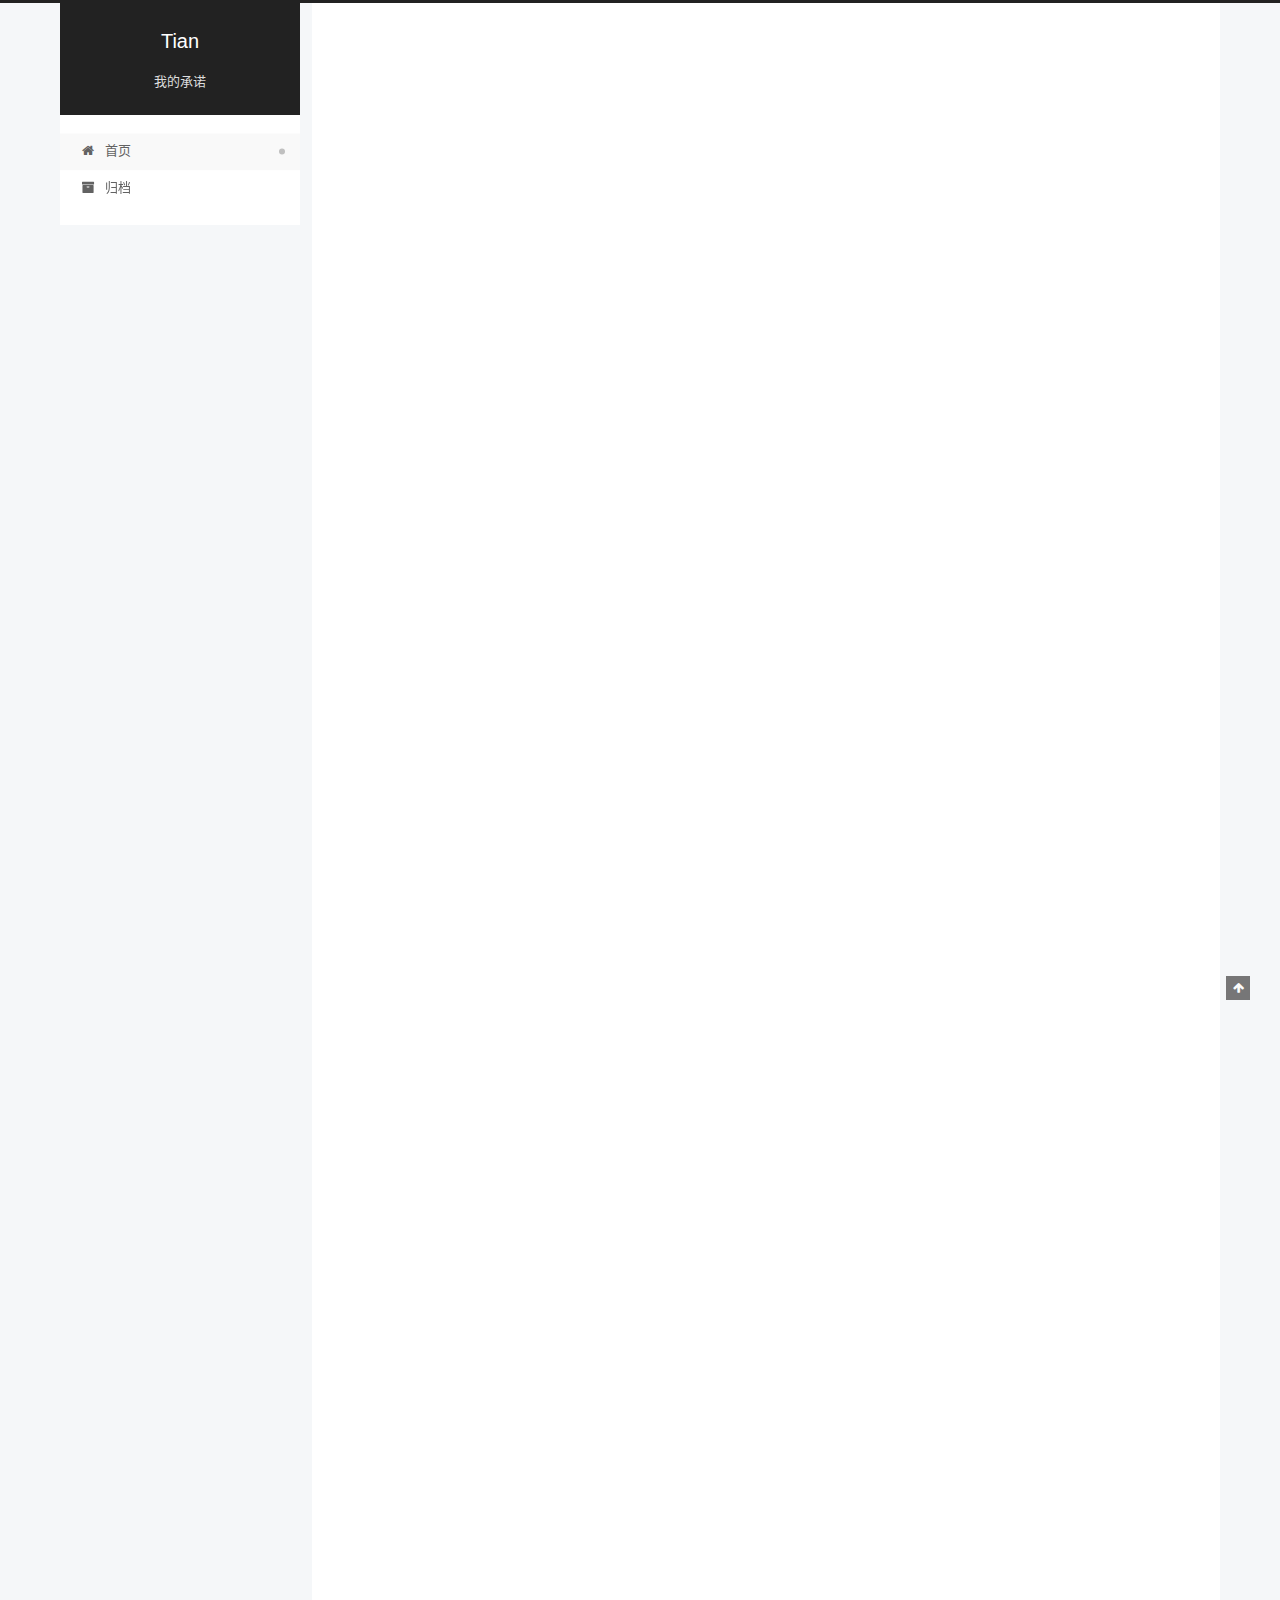
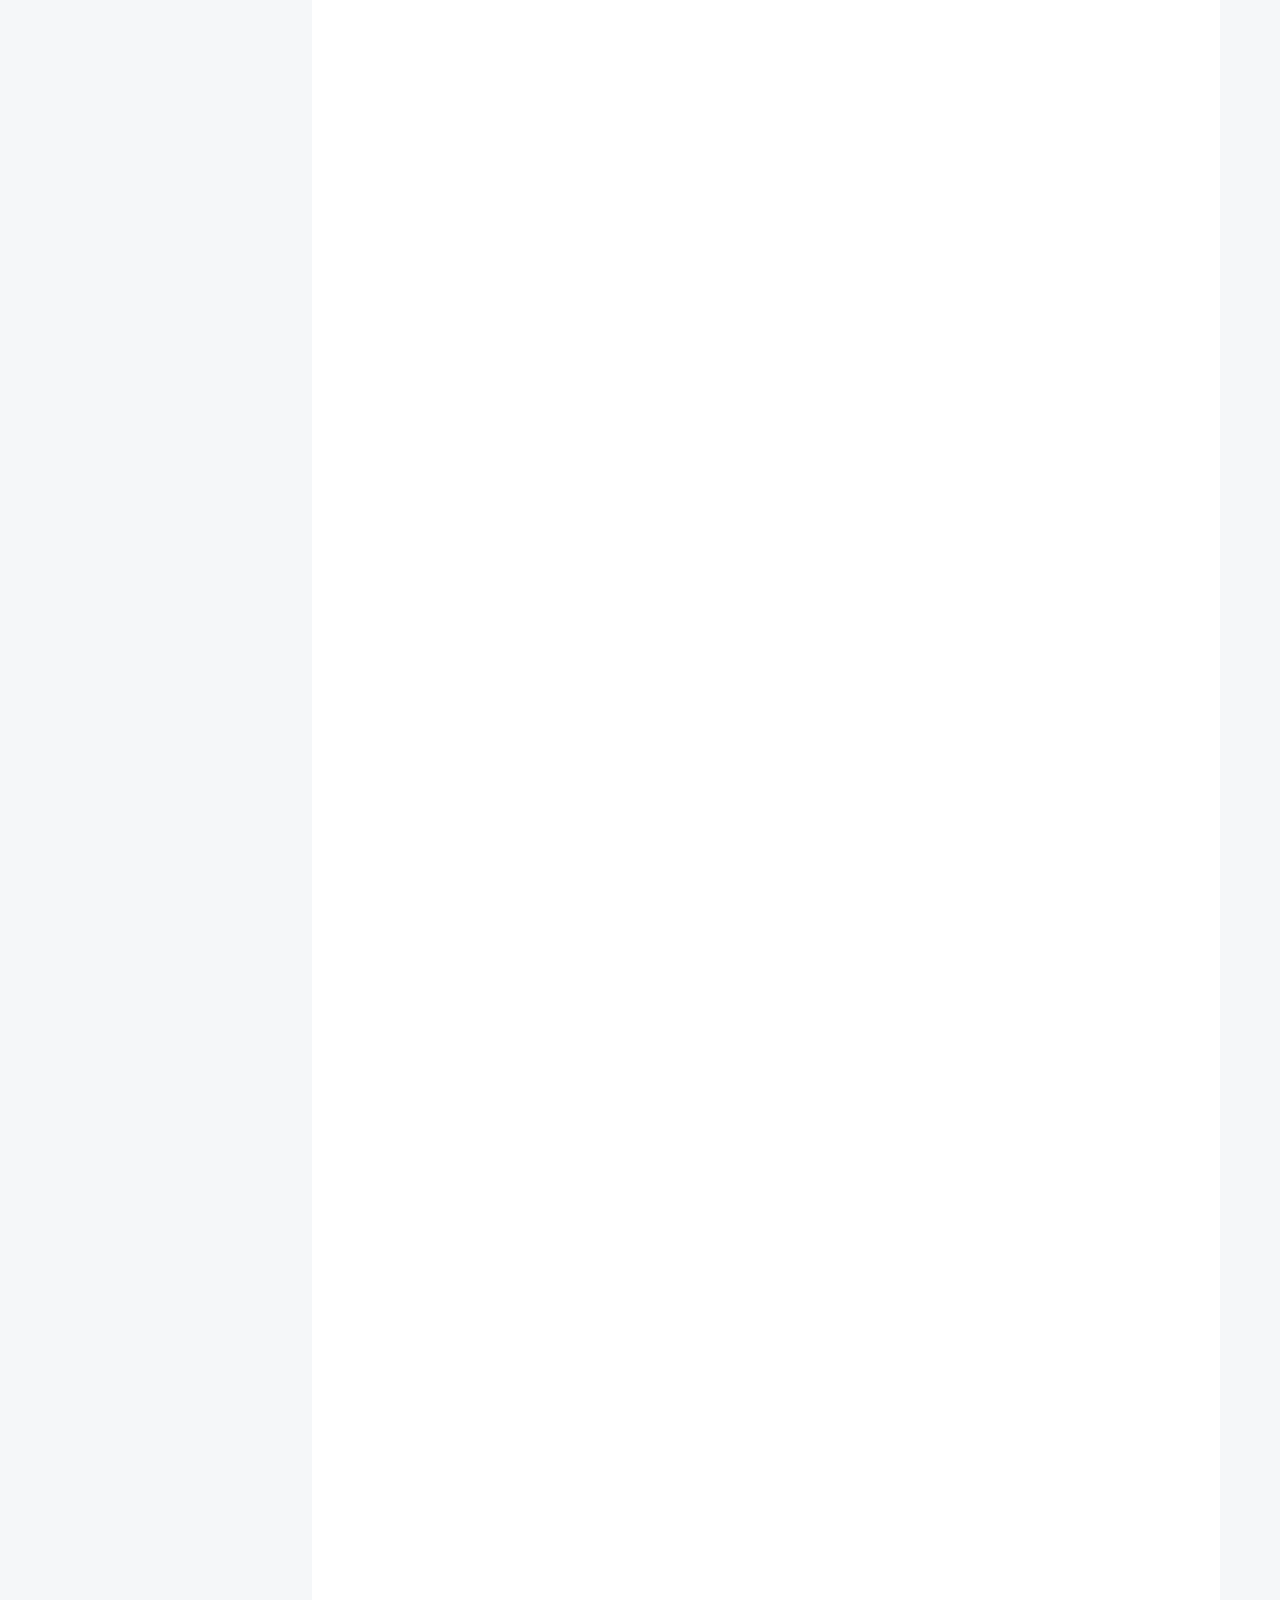
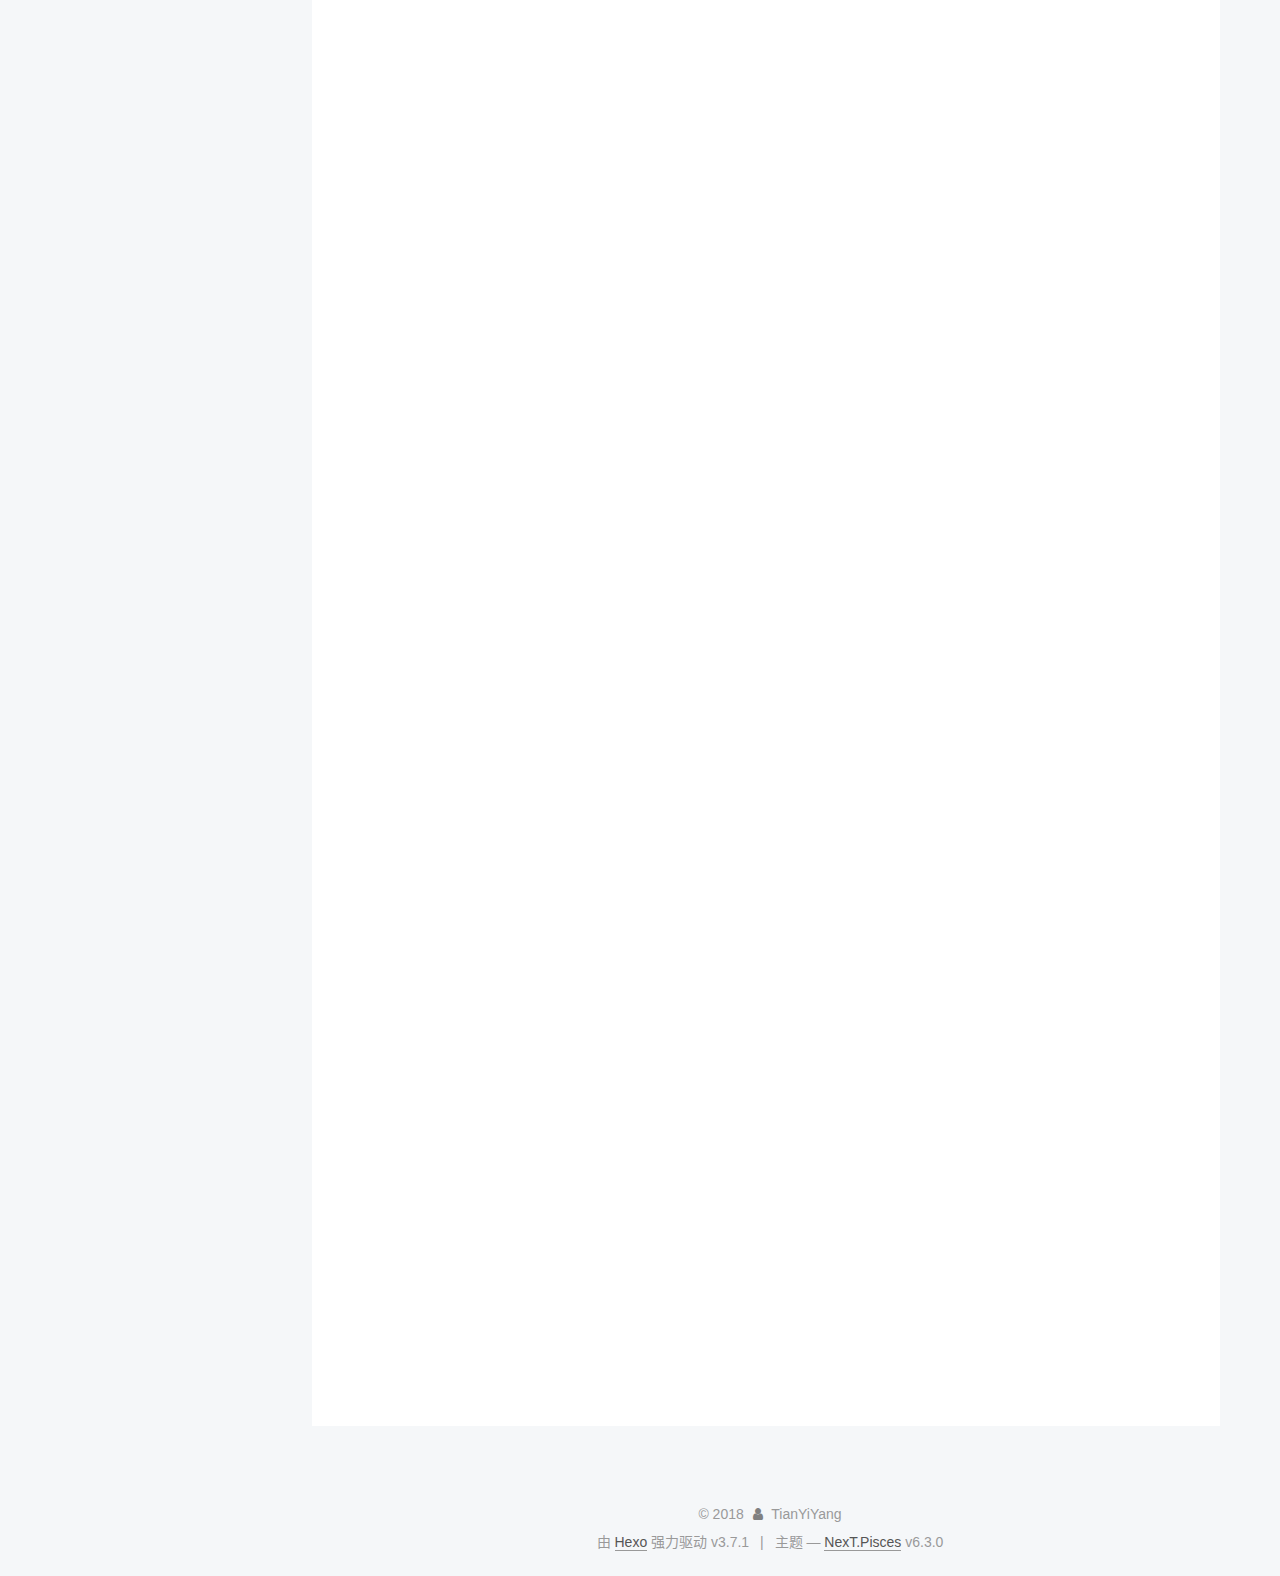
==== commit 79bb326c: "Site updated: 2018-07-23 00:40:54" ====
--- a/index.html
+++ b/index.html
@@ -14,7 +14,7 @@
   
 
 
-<html class="theme-next pisces use-motion" lang="zh-Hans">
+<html class="theme-next pisces use-motion" lang="zh-CN">
 <head>
   <meta charset="UTF-8"/>
 <meta http-equiv="X-UA-Compatible" content="IE=edge" />
@@ -114,7 +114,7 @@
 <meta property="og:url" content="http://yoursite.com/index.html">
 <meta property="og:site_name" content="Tian">
 <meta property="og:description" content="一个小白前端的成长史">
-<meta property="og:locale" content="zh-Hans">
+<meta property="og:locale" content="zh-CN">
 <meta name="twitter:card" content="summary">
 <meta name="twitter:title" content="Tian">
 <meta name="twitter:description" content="一个小白前端的成长史">
@@ -174,7 +174,7 @@
 
 </head>
 
-<body itemscope itemtype="http://schema.org/WebPage" lang="zh-Hans">
+<body itemscope itemtype="http://schema.org/WebPage" lang="zh-CN">
 
   
   
@@ -205,7 +205,7 @@
   </div>
 
   <div class="site-nav-toggle">
-    <button aria-label="Toggle navigation bar">
+    <button aria-label="切换导航栏">
       <span class="btn-bar"></span>
       <span class="btn-bar"></span>
       <span class="btn-bar"></span>
@@ -225,7 +225,7 @@
           
           <li class="menu-item menu-item-home menu-item-active">
     <a href="/" rel="section">
-      <i class="menu-item-icon fa fa-fw fa-home"></i> <br />Home</a>
+      <i class="menu-item-icon fa fa-fw fa-home"></i> <br />首页</a>
   </li>
         
         
@@ -233,7 +233,7 @@
           
           <li class="menu-item menu-item-archives">
     <a href="/archives/" rel="section">
-      <i class="menu-item-icon fa fa-fw fa-archive"></i> <br />Archives</a>
+      <i class="menu-item-icon fa fa-fw fa-archive"></i> <br />归档</a>
   </li>
 
       
@@ -323,14 +323,14 @@
                 <i class="fa fa-calendar-o"></i>
               </span>
               
-                <span class="post-meta-item-text">Posted on</span>
+                <span class="post-meta-item-text">发表于</span>
               
 
               
                 
               
 
-              <time title="Created: 2018-07-22 18:51:29" itemprop="dateCreated datePublished" datetime="2018-07-22T18:51:29+08:00">2018-07-22</time>
+              <time title="创建时间：2018-07-22 18:51:29" itemprop="dateCreated datePublished" datetime="2018-07-22T18:51:29+08:00">2018-07-22</time>
             
 
             
@@ -345,9 +345,9 @@
                   <i class="fa fa-calendar-check-o"></i>
                 </span>
                 
-                  <span class="post-meta-item-text">Edited on</span>
+                  <span class="post-meta-item-text">更新于</span>
                 
-                <time title="Modified: 2018-07-23 00:35:10" itemprop="dateModified" datetime="2018-07-23T00:35:10+08:00">2018-07-23</time>
+                <time title="修改时间：2018-07-23 00:35:10" itemprop="dateModified" datetime="2018-07-23T00:35:10+08:00">2018-07-23</time>
               
             
           </span>
@@ -599,7 +599,7 @@
                   <a href="/archives/">
                 
                     <span class="site-state-item-count">1</span>
-                    <span class="site-state-item-name">posts</span>
+                    <span class="site-state-item-name">日志</span>
                   </a>
                 </div>
               
@@ -656,7 +656,7 @@
 
 
 
-  <div class="powered-by">Powered by <a class="theme-link" target="_blank" href="https://hexo.io">Hexo</a> v3.7.1</div>
+  <div class="powered-by">由 <a class="theme-link" target="_blank" href="https://hexo.io">Hexo</a> 强力驱动 v3.7.1</div>
 
 
 
@@ -664,7 +664,7 @@
 
 
 
-  <div class="theme-info">Theme &mdash; <a class="theme-link" target="_blank" href="https://theme-next.org">NexT.Pisces</a> v6.3.0</div>
+  <div class="theme-info">主题 &mdash; <a class="theme-link" target="_blank" href="https://theme-next.org">NexT.Pisces</a> v6.3.0</div>
 
 
 
--- a/css/main.css
+++ b/css/main.css
@@ -1849,7 +1849,7 @@
   width: 4px;
   height: 4px;
   border-radius: 50%;
-  background: #b56b78;
+  background: #fff;
 }
 .links-of-blogroll {
   font-size: 13px;
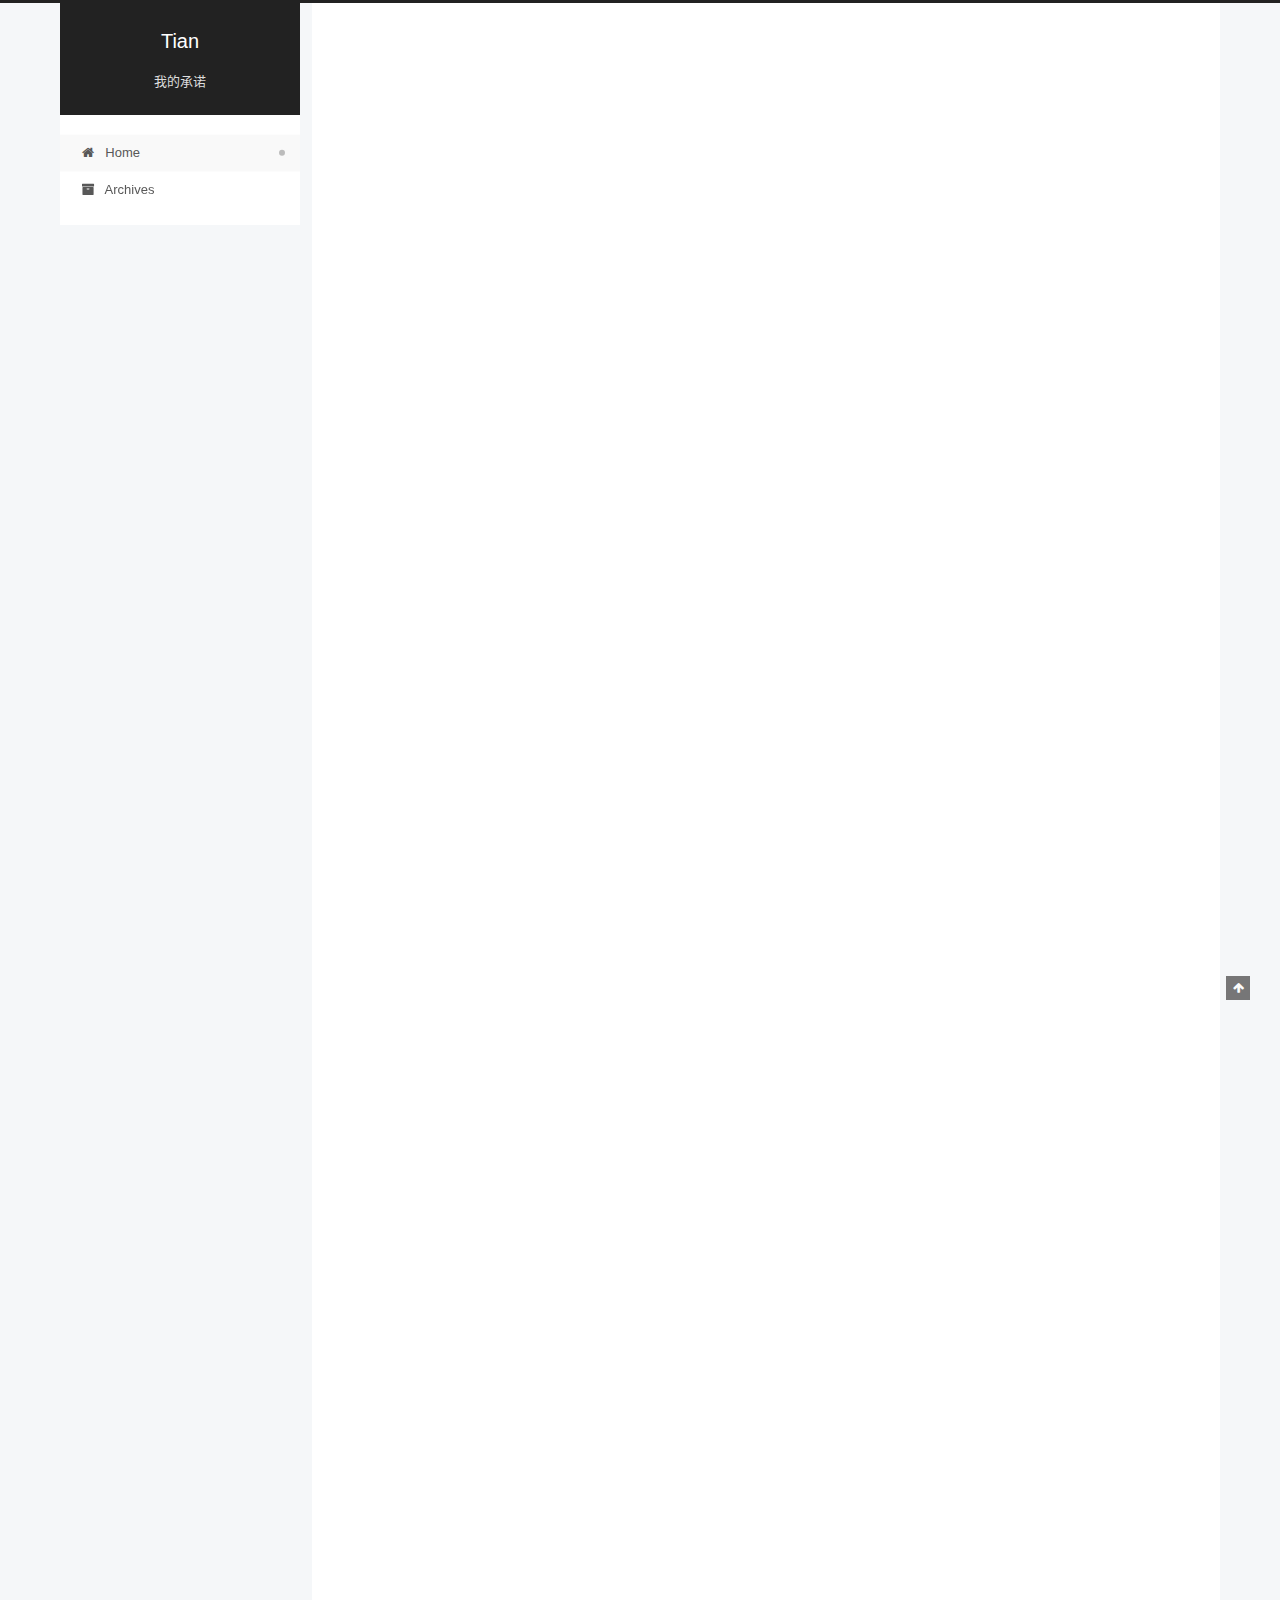
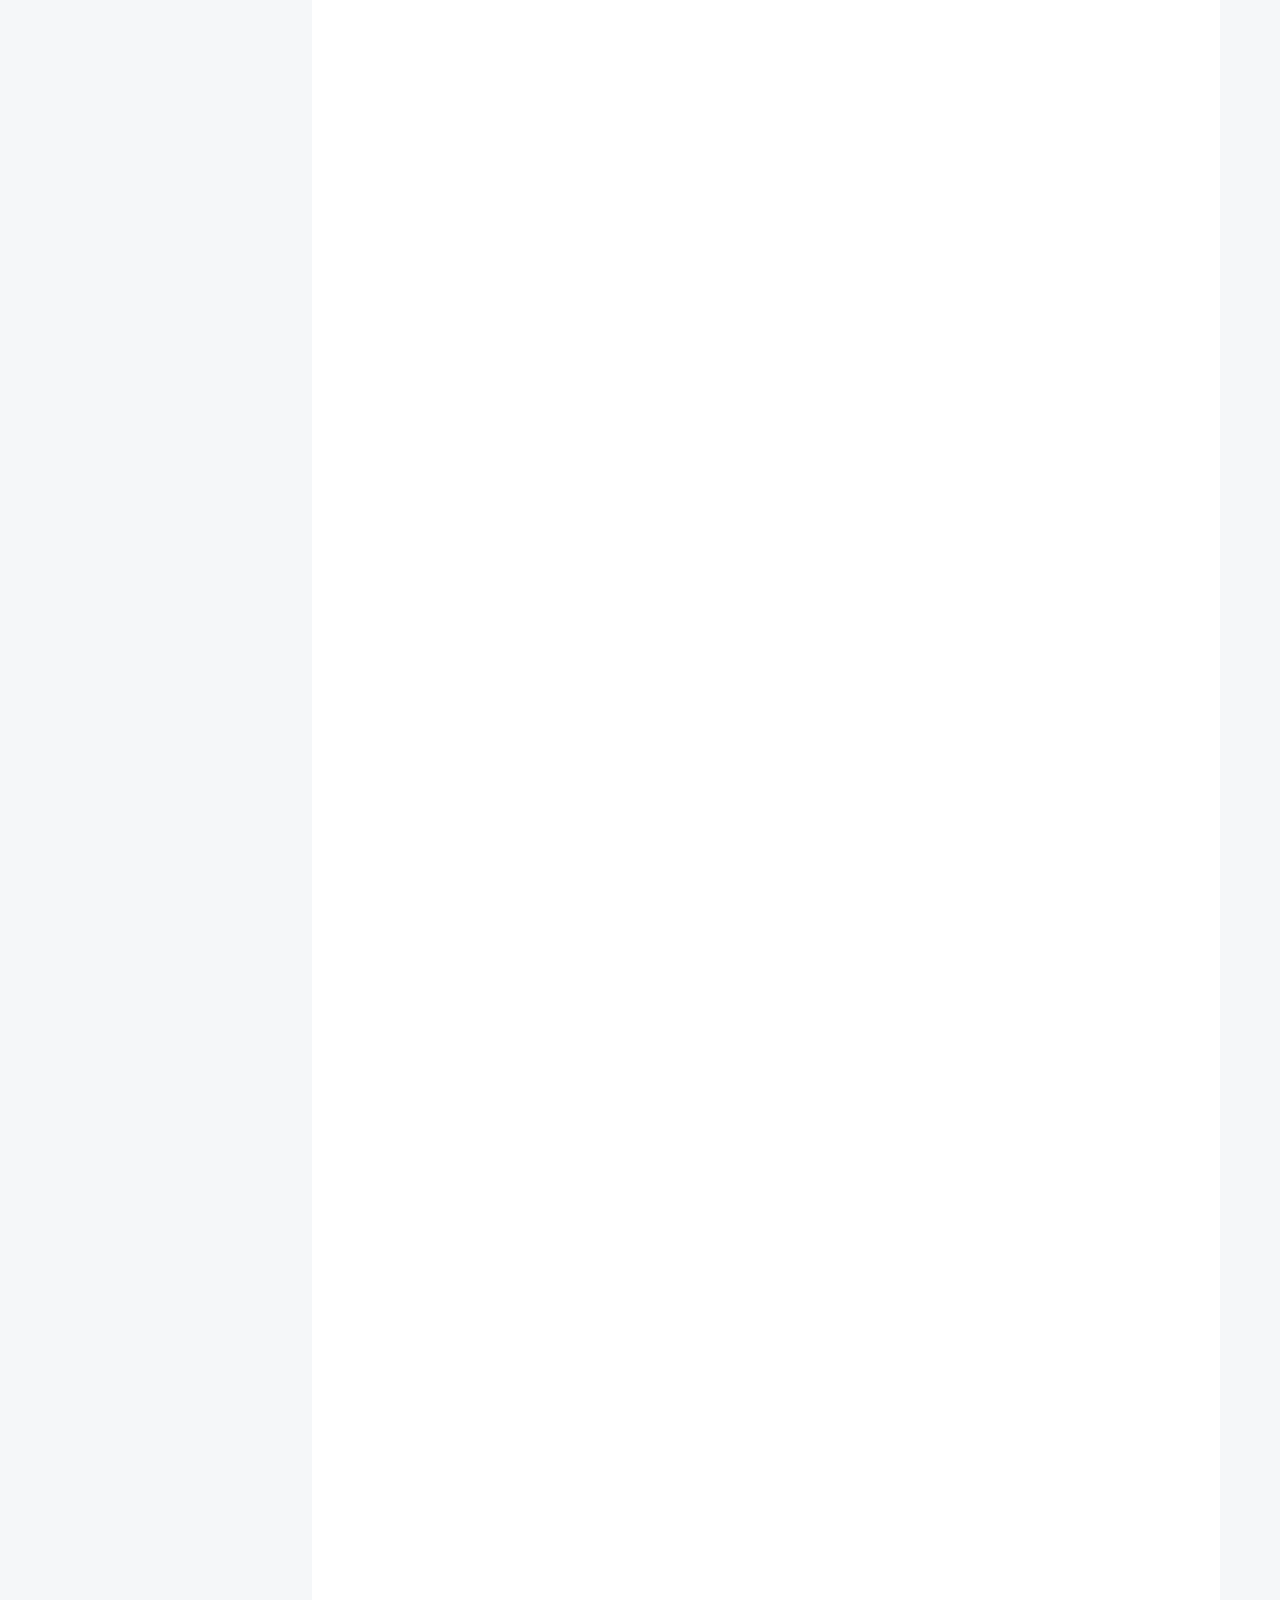
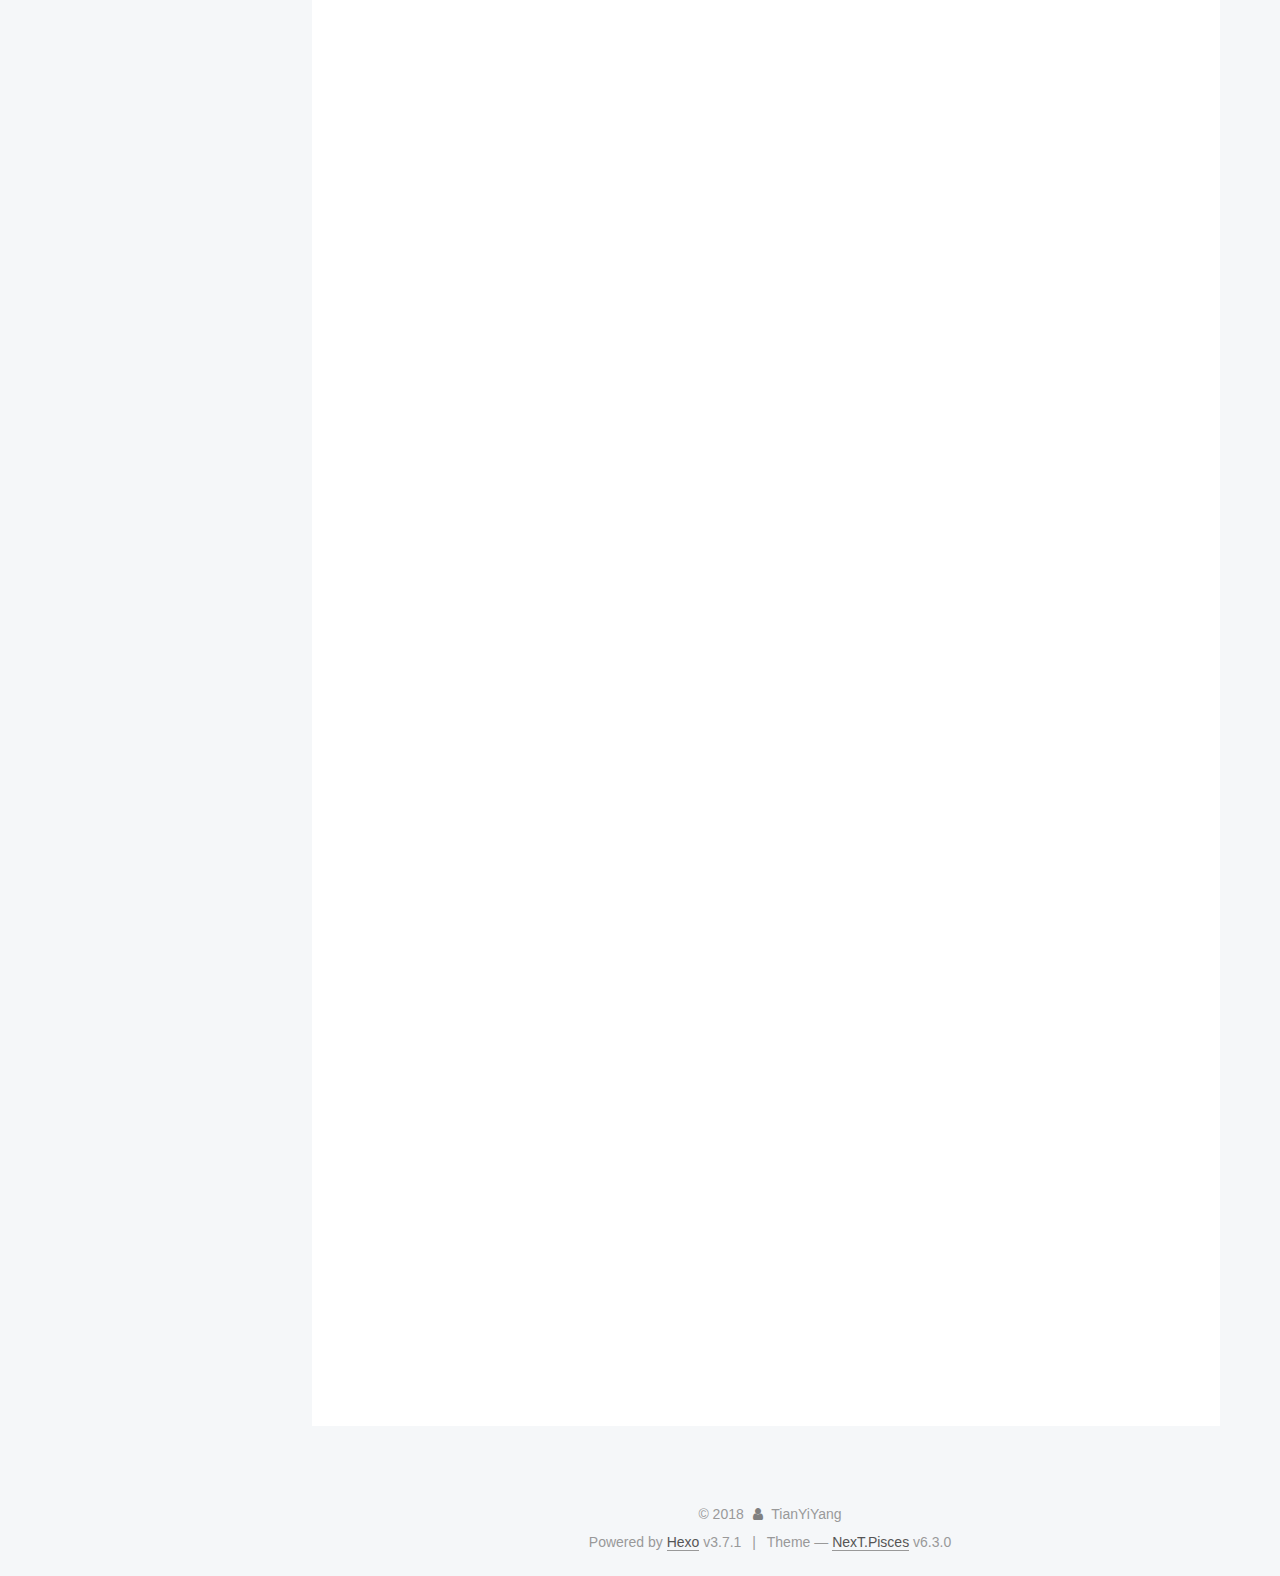
==== commit 66d36d13: "Site updated: 2018-07-23 00:44:03" ====
--- a/index.html
+++ b/index.html
@@ -14,7 +14,7 @@
   
 
 
-<html class="theme-next pisces use-motion" lang="zh-CN">
+<html class="theme-next pisces use-motion" lang="zh-hk">
 <head>
   <meta charset="UTF-8"/>
 <meta http-equiv="X-UA-Compatible" content="IE=edge" />
@@ -114,7 +114,7 @@
 <meta property="og:url" content="http://yoursite.com/index.html">
 <meta property="og:site_name" content="Tian">
 <meta property="og:description" content="一个小白前端的成长史">
-<meta property="og:locale" content="zh-CN">
+<meta property="og:locale" content="zh-hk">
 <meta name="twitter:card" content="summary">
 <meta name="twitter:title" content="Tian">
 <meta name="twitter:description" content="一个小白前端的成长史">
@@ -174,7 +174,7 @@
 
 </head>
 
-<body itemscope itemtype="http://schema.org/WebPage" lang="zh-CN">
+<body itemscope itemtype="http://schema.org/WebPage" lang="zh-hk">
 
   
   
@@ -205,7 +205,7 @@
   </div>
 
   <div class="site-nav-toggle">
-    <button aria-label="切换导航栏">
+    <button aria-label="Toggle navigation bar">
       <span class="btn-bar"></span>
       <span class="btn-bar"></span>
       <span class="btn-bar"></span>
@@ -225,7 +225,7 @@
           
           <li class="menu-item menu-item-home menu-item-active">
     <a href="/" rel="section">
-      <i class="menu-item-icon fa fa-fw fa-home"></i> <br />首页</a>
+      <i class="menu-item-icon fa fa-fw fa-home"></i> <br />Home</a>
   </li>
         
         
@@ -233,7 +233,7 @@
           
           <li class="menu-item menu-item-archives">
     <a href="/archives/" rel="section">
-      <i class="menu-item-icon fa fa-fw fa-archive"></i> <br />归档</a>
+      <i class="menu-item-icon fa fa-fw fa-archive"></i> <br />Archives</a>
   </li>
 
       
@@ -323,14 +323,14 @@
                 <i class="fa fa-calendar-o"></i>
               </span>
               
-                <span class="post-meta-item-text">发表于</span>
+                <span class="post-meta-item-text">Posted on</span>
               
 
               
                 
               
 
-              <time title="创建时间：2018-07-22 18:51:29" itemprop="dateCreated datePublished" datetime="2018-07-22T18:51:29+08:00">2018-07-22</time>
+              <time title="Created: 2018-07-22 18:51:29" itemprop="dateCreated datePublished" datetime="2018-07-22T18:51:29+08:00">2018-07-22</time>
             
 
             
@@ -345,9 +345,9 @@
                   <i class="fa fa-calendar-check-o"></i>
                 </span>
                 
-                  <span class="post-meta-item-text">更新于</span>
+                  <span class="post-meta-item-text">Edited on</span>
                 
-                <time title="修改时间：2018-07-23 00:35:10" itemprop="dateModified" datetime="2018-07-23T00:35:10+08:00">2018-07-23</time>
+                <time title="Modified: 2018-07-23 00:35:10" itemprop="dateModified" datetime="2018-07-23T00:35:10+08:00">2018-07-23</time>
               
             
           </span>
@@ -599,7 +599,7 @@
                   <a href="/archives/">
                 
                     <span class="site-state-item-count">1</span>
-                    <span class="site-state-item-name">日志</span>
+                    <span class="site-state-item-name">posts</span>
                   </a>
                 </div>
               
@@ -656,7 +656,7 @@
 
 
 
-  <div class="powered-by">由 <a class="theme-link" target="_blank" href="https://hexo.io">Hexo</a> 强力驱动 v3.7.1</div>
+  <div class="powered-by">Powered by <a class="theme-link" target="_blank" href="https://hexo.io">Hexo</a> v3.7.1</div>
 
 
 
@@ -664,7 +664,7 @@
 
 
 
-  <div class="theme-info">主题 &mdash; <a class="theme-link" target="_blank" href="https://theme-next.org">NexT.Pisces</a> v6.3.0</div>
+  <div class="theme-info">Theme &mdash; <a class="theme-link" target="_blank" href="https://theme-next.org">NexT.Pisces</a> v6.3.0</div>
 
 
 
--- a/css/main.css
+++ b/css/main.css
@@ -1849,7 +1849,7 @@
   width: 4px;
   height: 4px;
   border-radius: 50%;
-  background: #fff;
+  background: #ff50ff;
 }
 .links-of-blogroll {
   font-size: 13px;
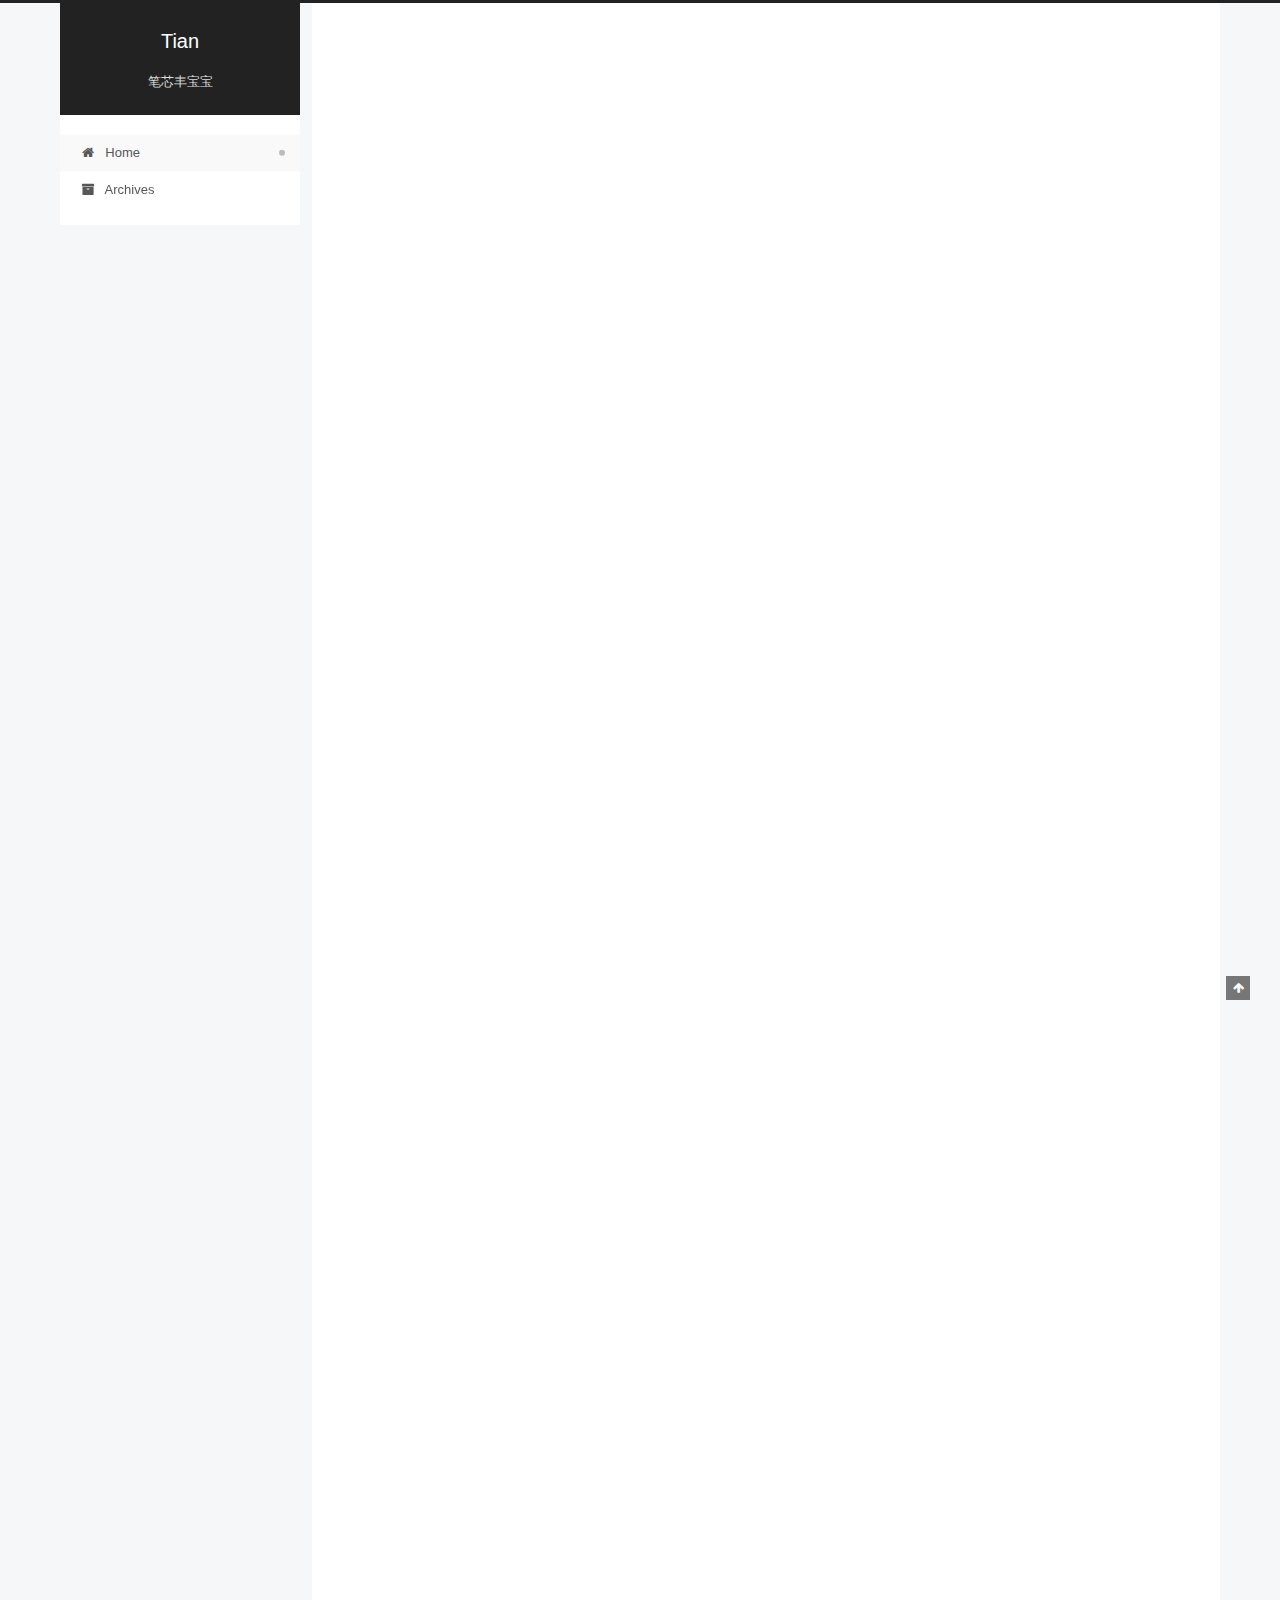
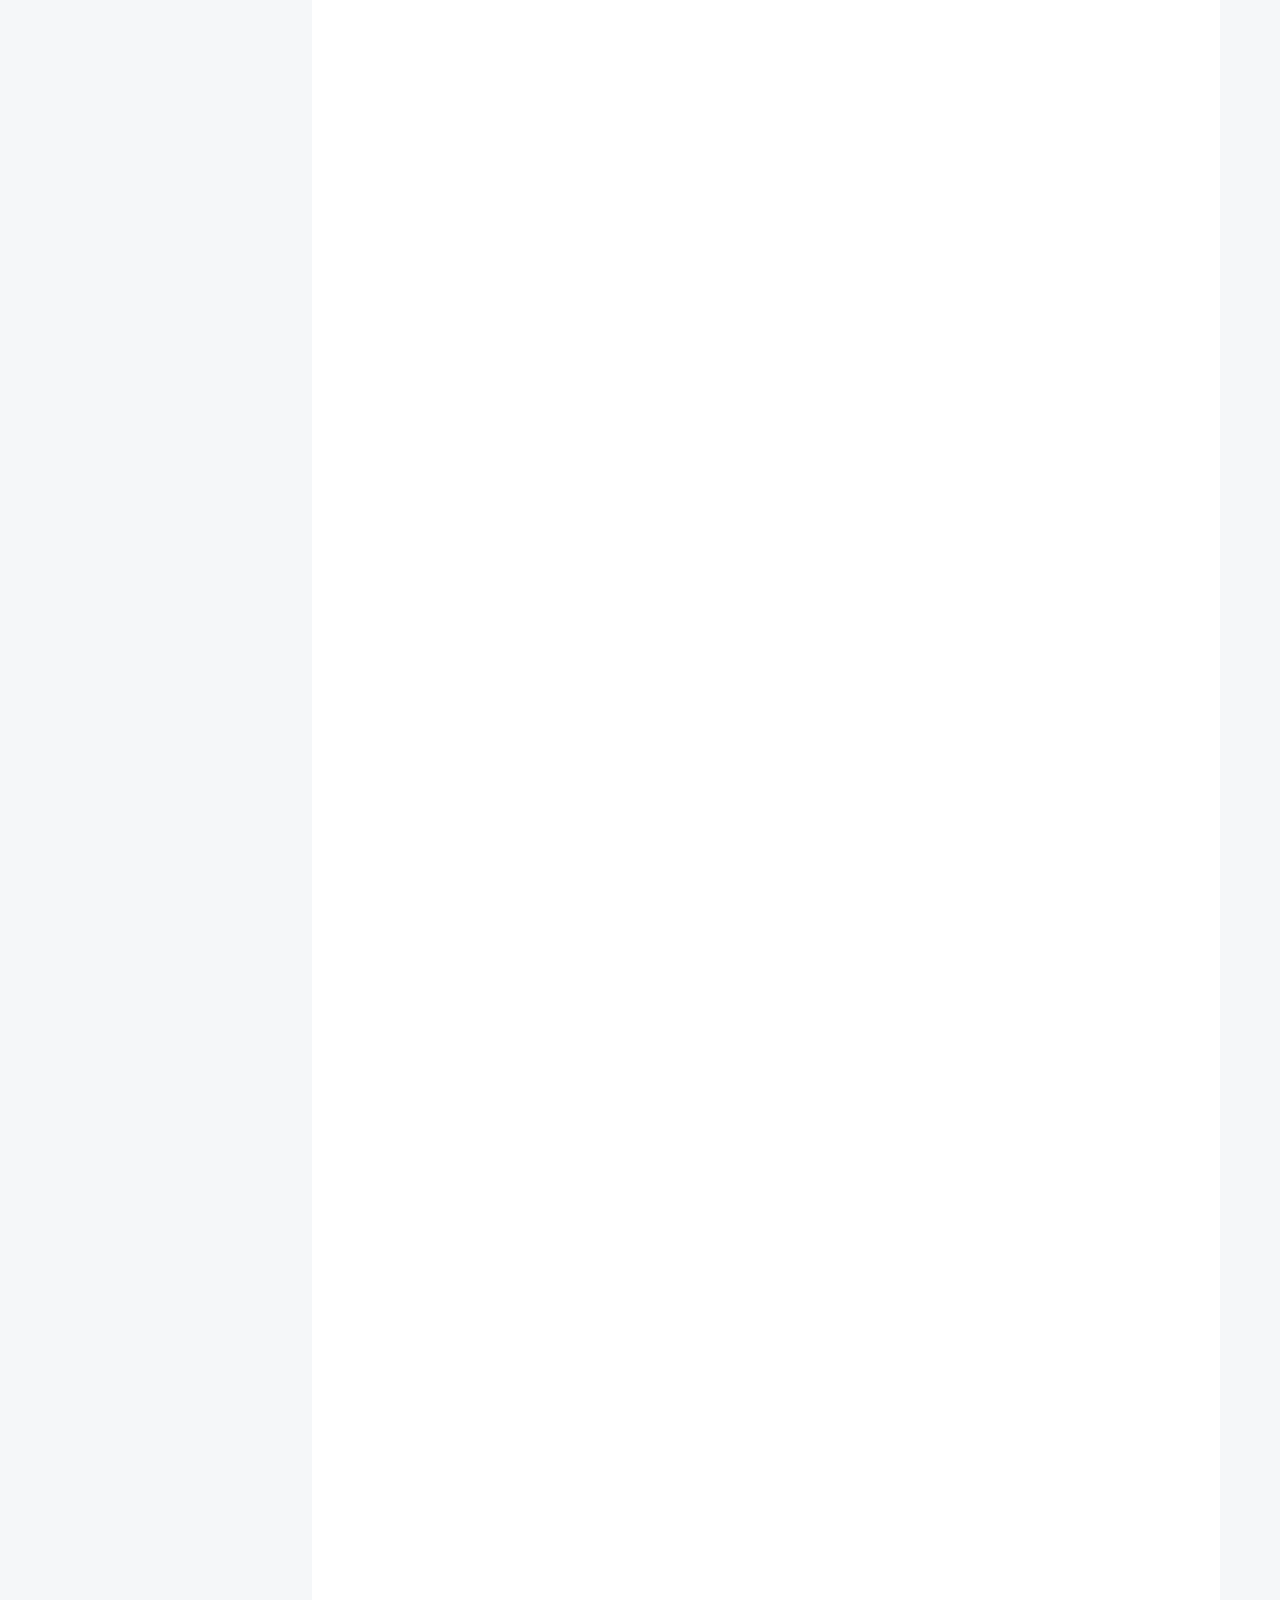
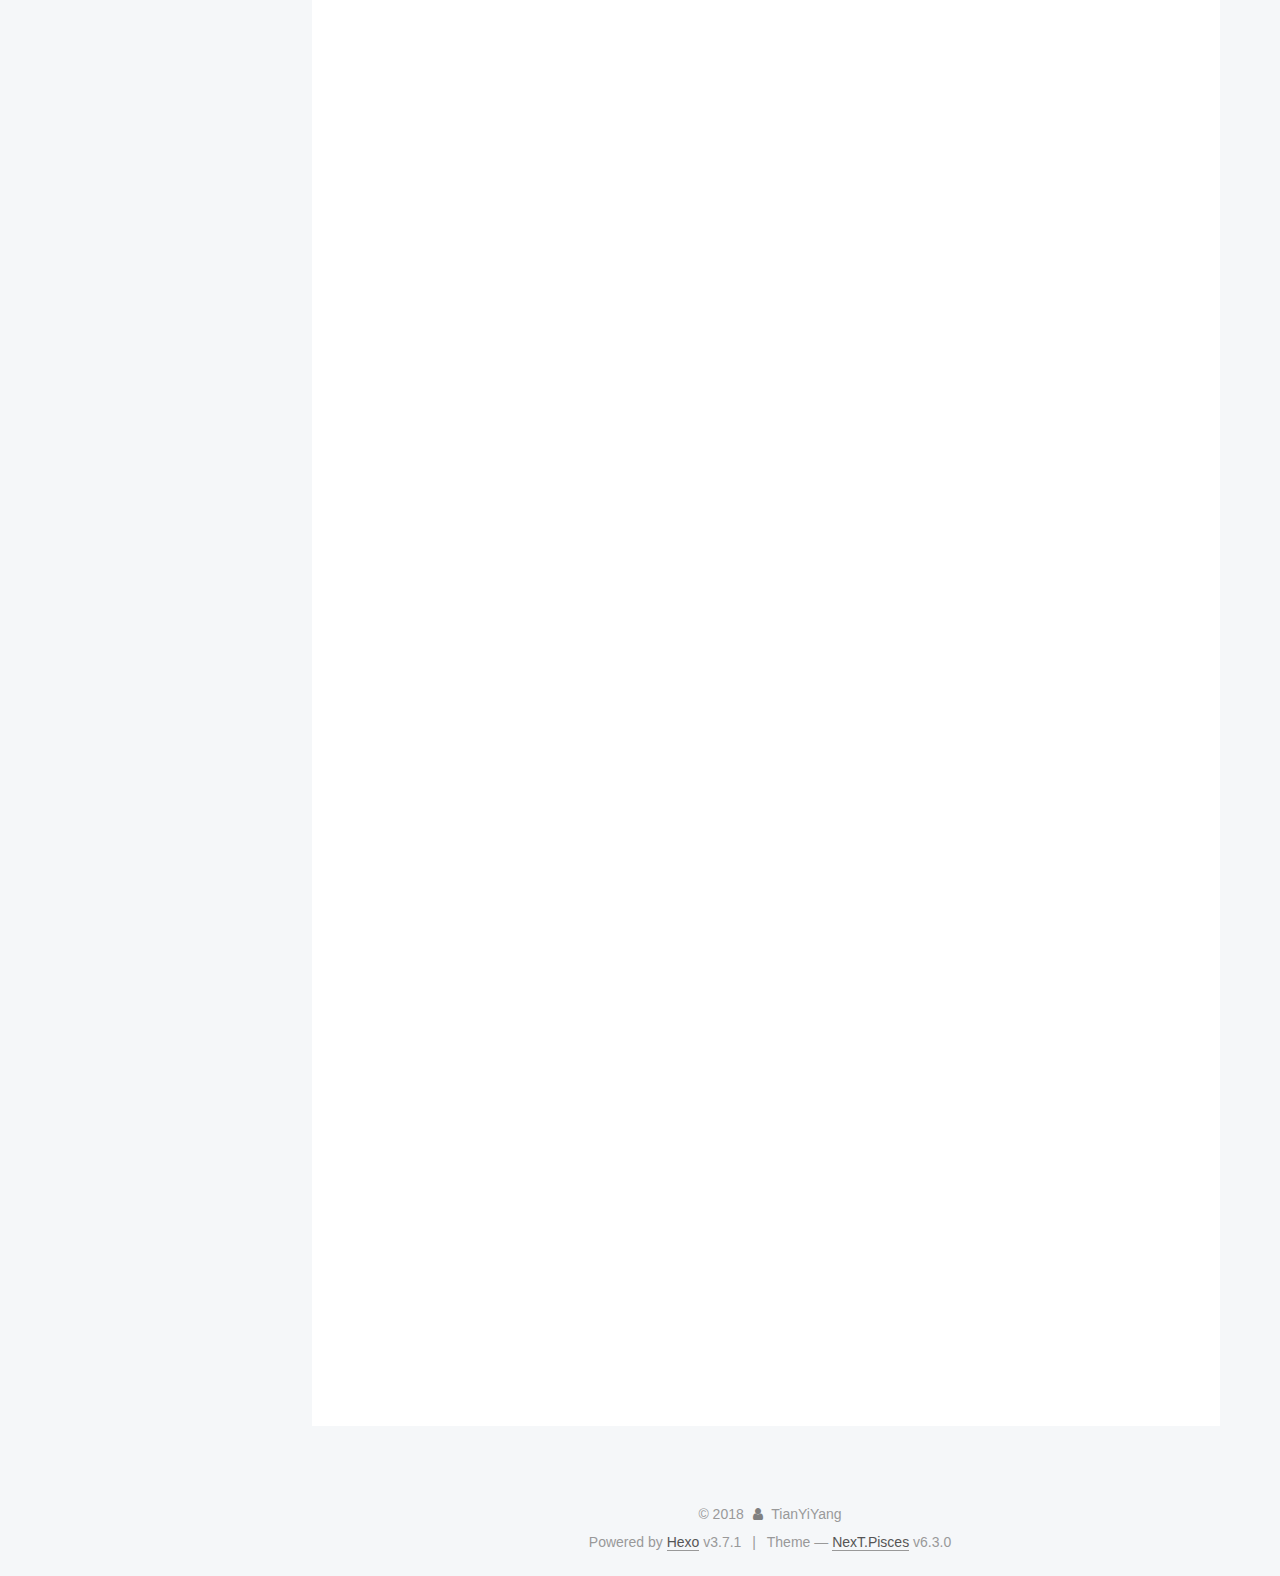
==== commit 1c7bc079: "Site updated: 2018-07-23 00:48:39" ====
--- a/index.html
+++ b/index.html
@@ -14,7 +14,7 @@
   
 
 
-<html class="theme-next pisces use-motion" lang="zh-hk">
+<html class="theme-next pisces use-motion" lang="zh-Hans">
 <head>
   <meta charset="UTF-8"/>
 <meta http-equiv="X-UA-Compatible" content="IE=edge" />
@@ -114,7 +114,7 @@
 <meta property="og:url" content="http://yoursite.com/index.html">
 <meta property="og:site_name" content="Tian">
 <meta property="og:description" content="一个小白前端的成长史">
-<meta property="og:locale" content="zh-hk">
+<meta property="og:locale" content="zh-Hans">
 <meta name="twitter:card" content="summary">
 <meta name="twitter:title" content="Tian">
 <meta name="twitter:description" content="一个小白前端的成长史">
@@ -174,7 +174,7 @@
 
 </head>
 
-<body itemscope itemtype="http://schema.org/WebPage" lang="zh-hk">
+<body itemscope itemtype="http://schema.org/WebPage" lang="zh-Hans">
 
   
   
@@ -199,7 +199,7 @@
     </div>
     
       
-        <p class="site-subtitle">我的承诺</p>
+        <p class="site-subtitle">笔芯丰宝宝</p>
       
     
   </div>
--- a/css/main.css
+++ b/css/main.css
@@ -1849,7 +1849,7 @@
   width: 4px;
   height: 4px;
   border-radius: 50%;
-  background: #ff50ff;
+  background: #3bffff;
 }
 .links-of-blogroll {
   font-size: 13px;
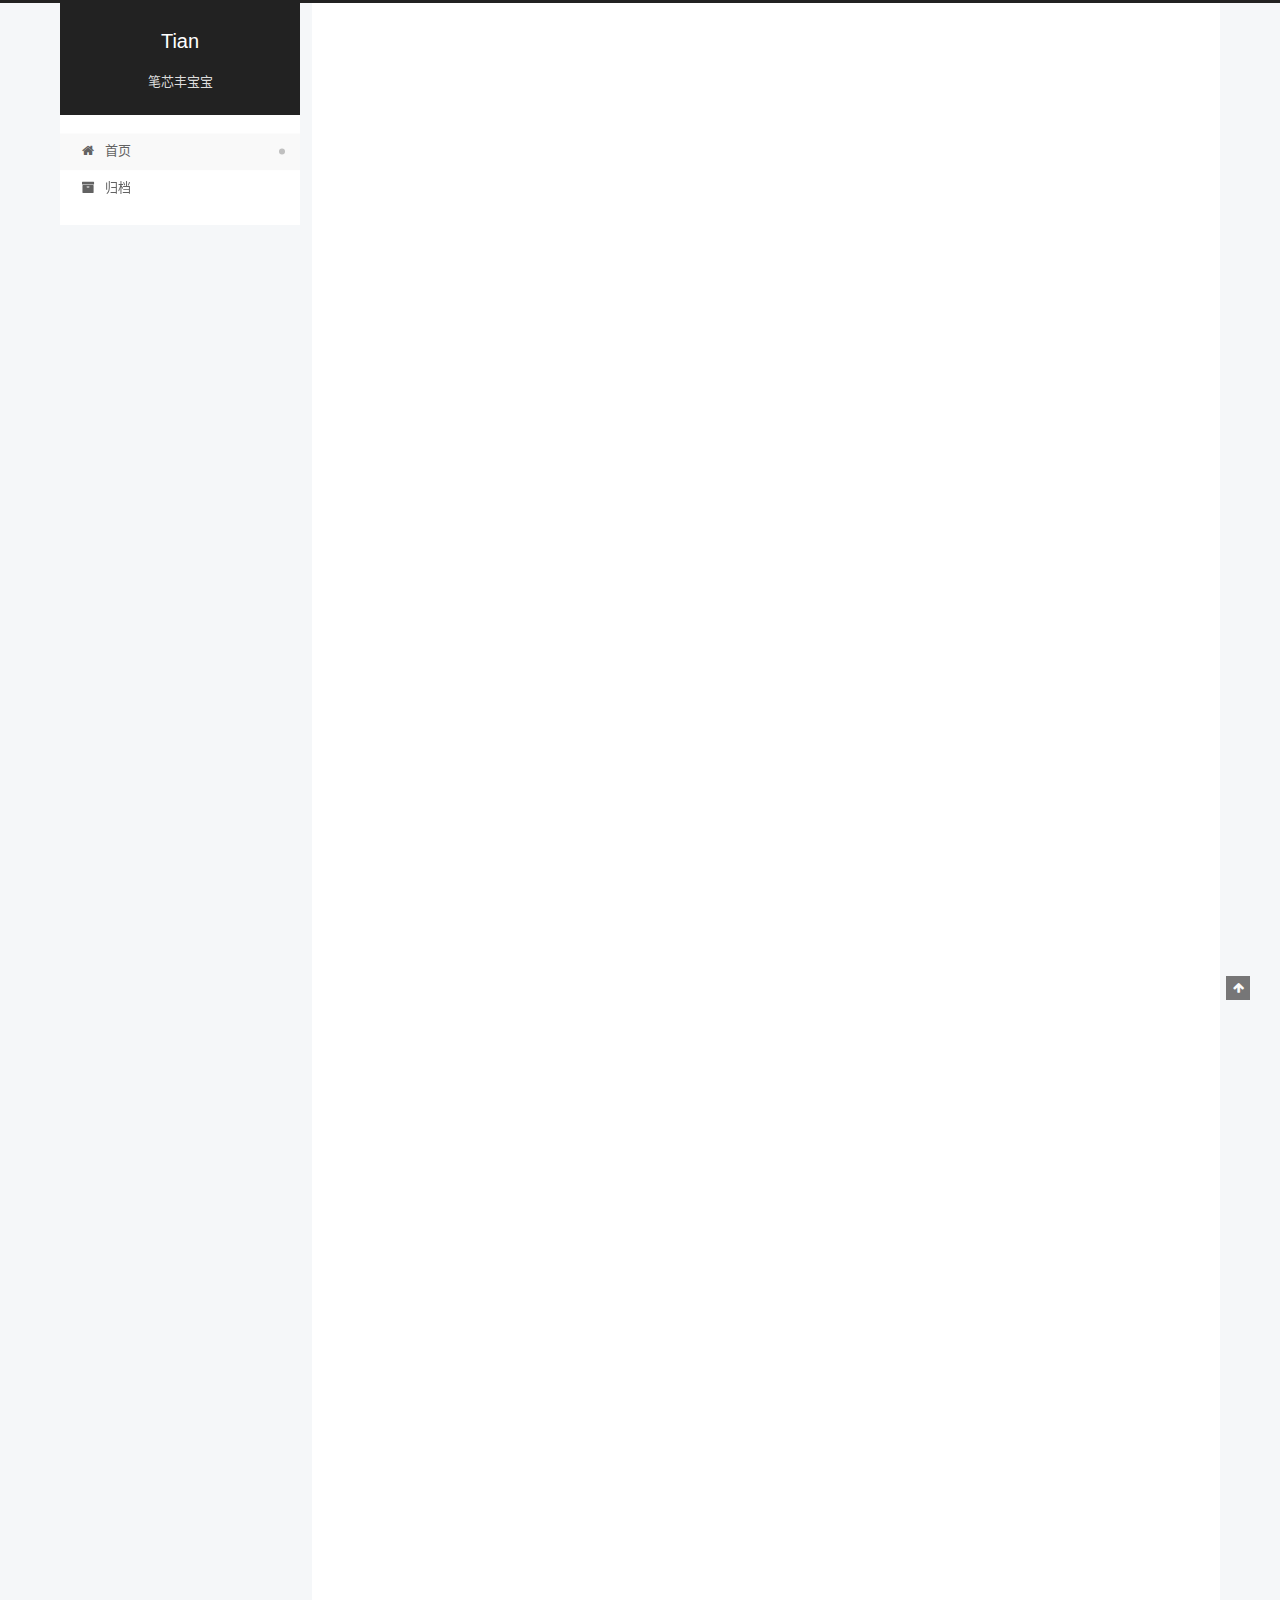
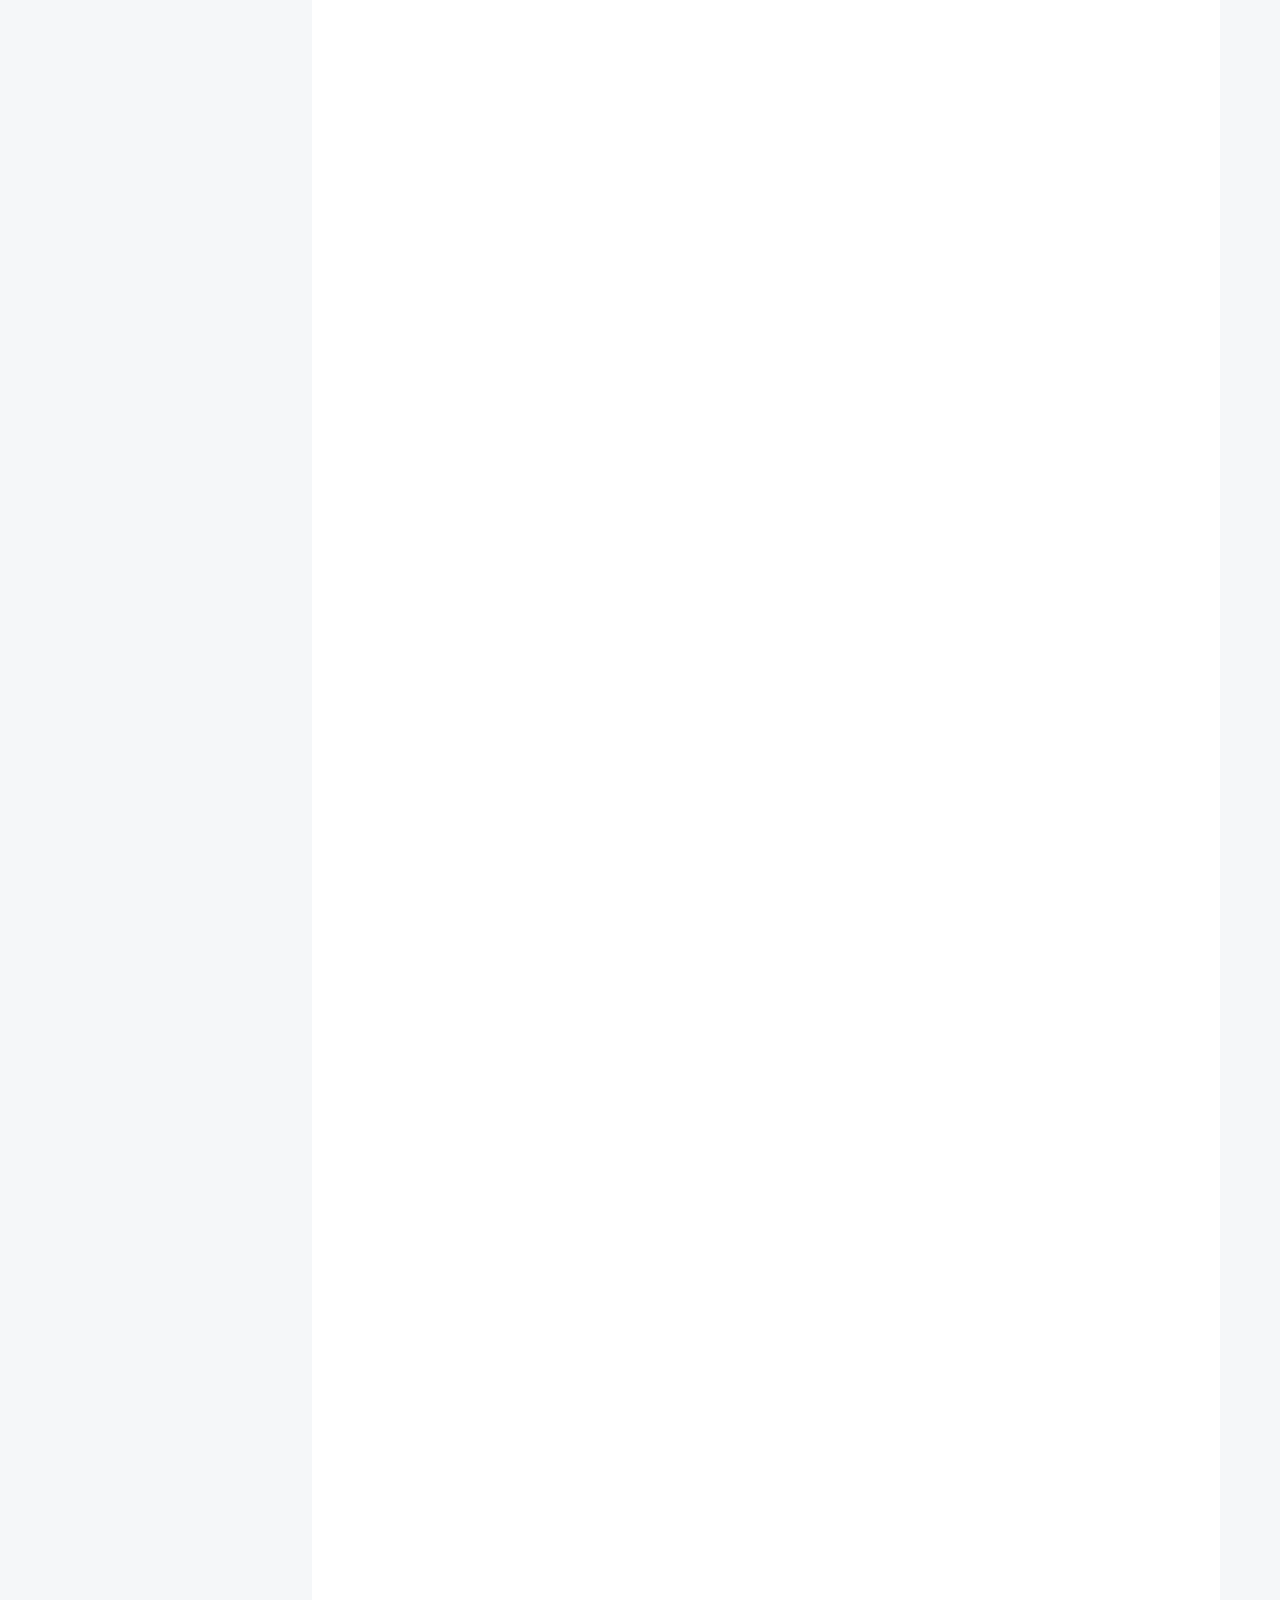
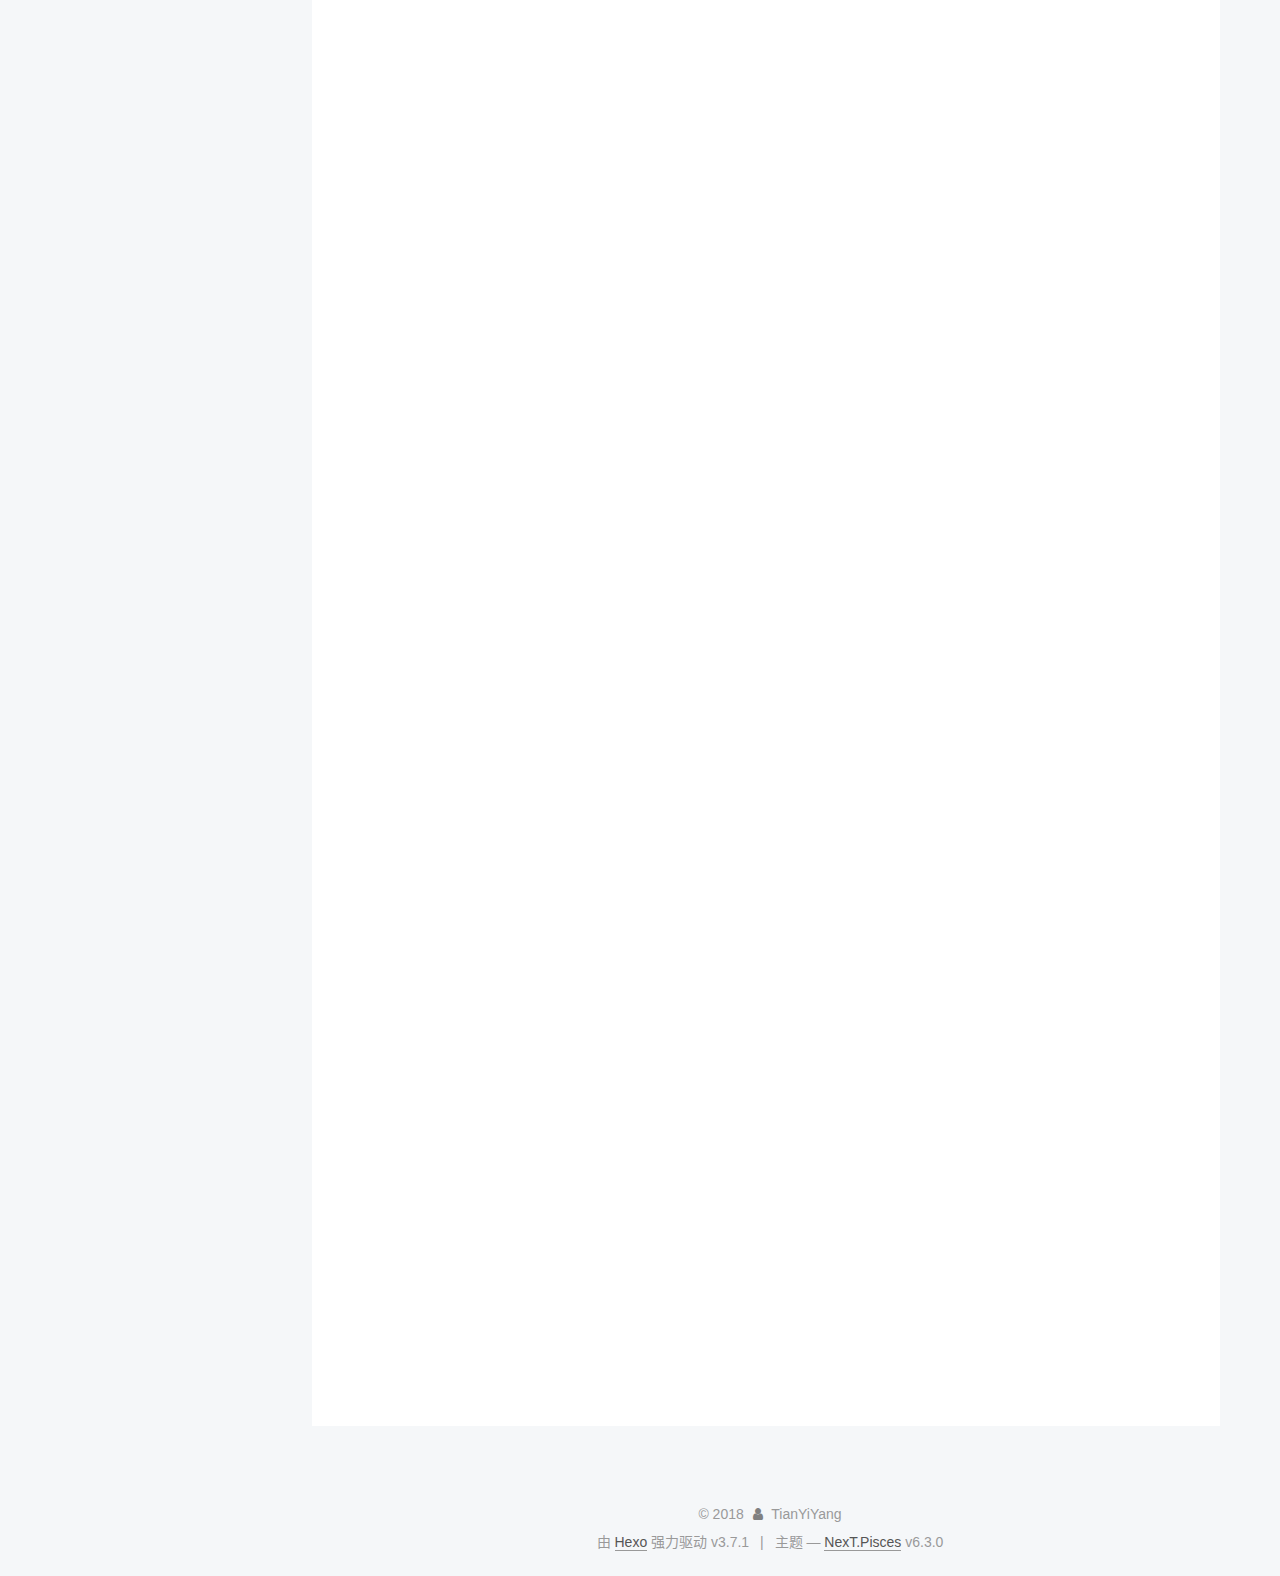
==== commit c13665f2: "Site updated: 2018-07-23 00:51:02" ====
--- a/index.html
+++ b/index.html
@@ -14,7 +14,7 @@
   
 
 
-<html class="theme-next pisces use-motion" lang="zh-Hans">
+<html class="theme-next pisces use-motion" lang="zh-CN">
 <head>
   <meta charset="UTF-8"/>
 <meta http-equiv="X-UA-Compatible" content="IE=edge" />
@@ -114,7 +114,7 @@
 <meta property="og:url" content="http://yoursite.com/index.html">
 <meta property="og:site_name" content="Tian">
 <meta property="og:description" content="一个小白前端的成长史">
-<meta property="og:locale" content="zh-Hans">
+<meta property="og:locale" content="zh-CN">
 <meta name="twitter:card" content="summary">
 <meta name="twitter:title" content="Tian">
 <meta name="twitter:description" content="一个小白前端的成长史">
@@ -174,7 +174,7 @@
 
 </head>
 
-<body itemscope itemtype="http://schema.org/WebPage" lang="zh-Hans">
+<body itemscope itemtype="http://schema.org/WebPage" lang="zh-CN">
 
   
   
@@ -205,7 +205,7 @@
   </div>
 
   <div class="site-nav-toggle">
-    <button aria-label="Toggle navigation bar">
+    <button aria-label="切换导航栏">
       <span class="btn-bar"></span>
       <span class="btn-bar"></span>
       <span class="btn-bar"></span>
@@ -225,7 +225,7 @@
           
           <li class="menu-item menu-item-home menu-item-active">
     <a href="/" rel="section">
-      <i class="menu-item-icon fa fa-fw fa-home"></i> <br />Home</a>
+      <i class="menu-item-icon fa fa-fw fa-home"></i> <br />首页</a>
   </li>
         
         
@@ -233,7 +233,7 @@
           
           <li class="menu-item menu-item-archives">
     <a href="/archives/" rel="section">
-      <i class="menu-item-icon fa fa-fw fa-archive"></i> <br />Archives</a>
+      <i class="menu-item-icon fa fa-fw fa-archive"></i> <br />归档</a>
   </li>
 
       
@@ -323,14 +323,14 @@
                 <i class="fa fa-calendar-o"></i>
               </span>
               
-                <span class="post-meta-item-text">Posted on</span>
+                <span class="post-meta-item-text">发表于</span>
               
 
               
                 
               
 
-              <time title="Created: 2018-07-22 18:51:29" itemprop="dateCreated datePublished" datetime="2018-07-22T18:51:29+08:00">2018-07-22</time>
+              <time title="创建时间：2018-07-22 18:51:29" itemprop="dateCreated datePublished" datetime="2018-07-22T18:51:29+08:00">2018-07-22</time>
             
 
             
@@ -345,9 +345,9 @@
                   <i class="fa fa-calendar-check-o"></i>
                 </span>
                 
-                  <span class="post-meta-item-text">Edited on</span>
+                  <span class="post-meta-item-text">更新于</span>
                 
-                <time title="Modified: 2018-07-23 00:35:10" itemprop="dateModified" datetime="2018-07-23T00:35:10+08:00">2018-07-23</time>
+                <time title="修改时间：2018-07-23 00:35:10" itemprop="dateModified" datetime="2018-07-23T00:35:10+08:00">2018-07-23</time>
               
             
           </span>
@@ -599,7 +599,7 @@
                   <a href="/archives/">
                 
                     <span class="site-state-item-count">1</span>
-                    <span class="site-state-item-name">posts</span>
+                    <span class="site-state-item-name">日志</span>
                   </a>
                 </div>
               
@@ -656,7 +656,7 @@
 
 
 
-  <div class="powered-by">Powered by <a class="theme-link" target="_blank" href="https://hexo.io">Hexo</a> v3.7.1</div>
+  <div class="powered-by">由 <a class="theme-link" target="_blank" href="https://hexo.io">Hexo</a> 强力驱动 v3.7.1</div>
 
 
 
@@ -664,7 +664,7 @@
 
 
 
-  <div class="theme-info">Theme &mdash; <a class="theme-link" target="_blank" href="https://theme-next.org">NexT.Pisces</a> v6.3.0</div>
+  <div class="theme-info">主题 &mdash; <a class="theme-link" target="_blank" href="https://theme-next.org">NexT.Pisces</a> v6.3.0</div>
 
 
 
--- a/css/main.css
+++ b/css/main.css
@@ -1849,7 +1849,7 @@
   width: 4px;
   height: 4px;
   border-radius: 50%;
-  background: #3bffff;
+  background: #0eb814;
 }
 .links-of-blogroll {
   font-size: 13px;
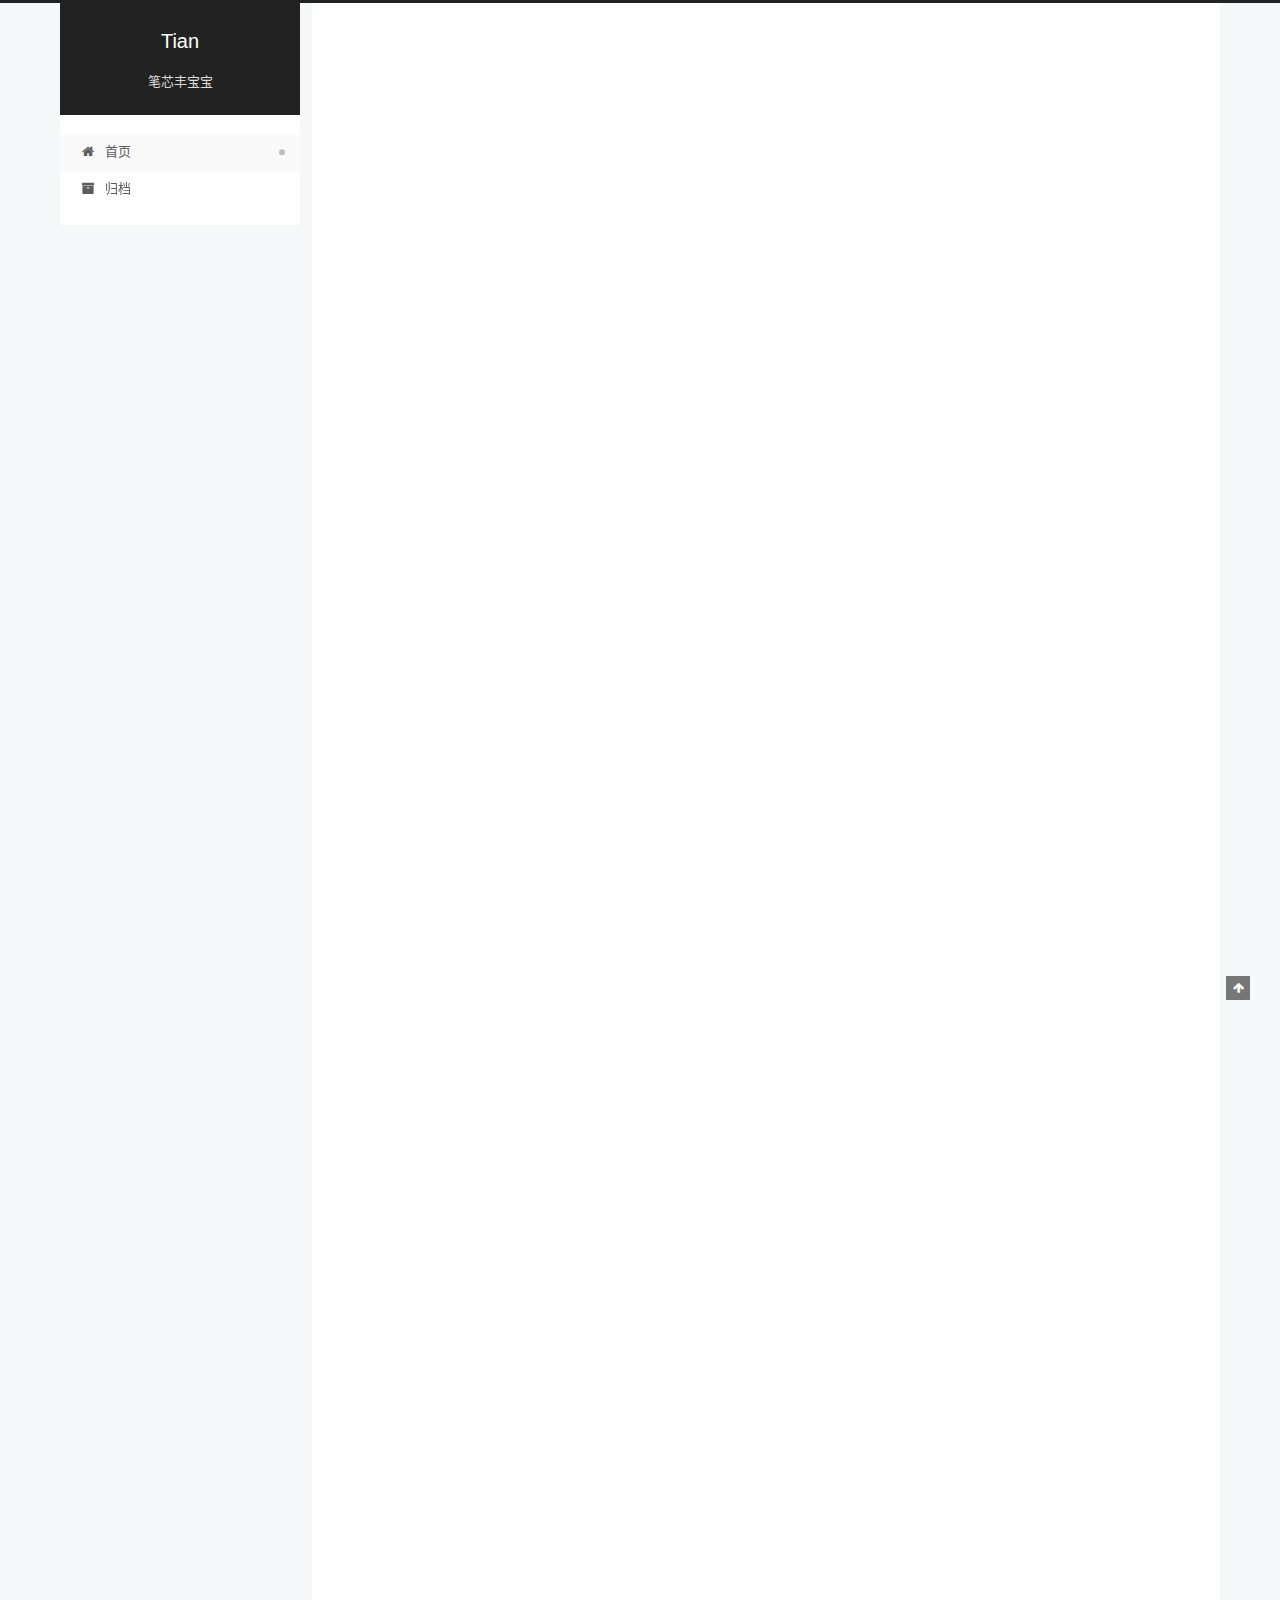
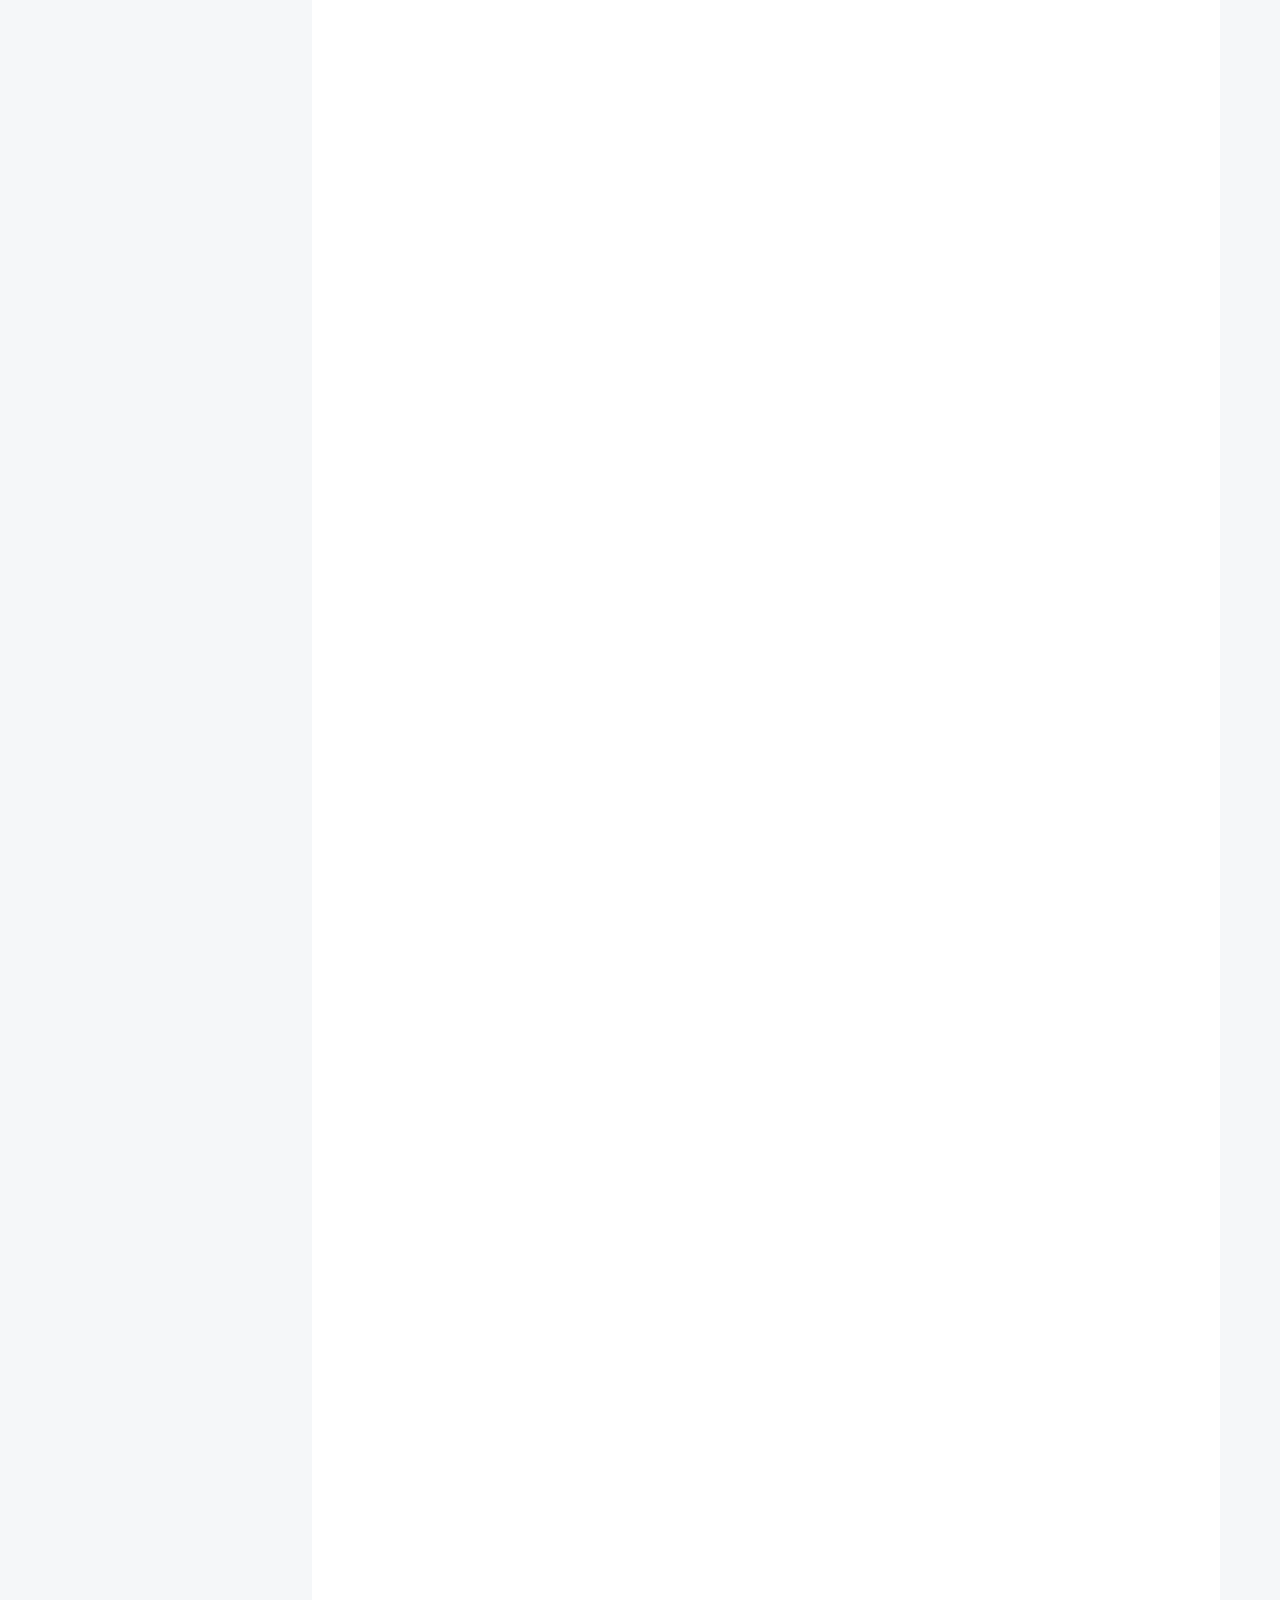
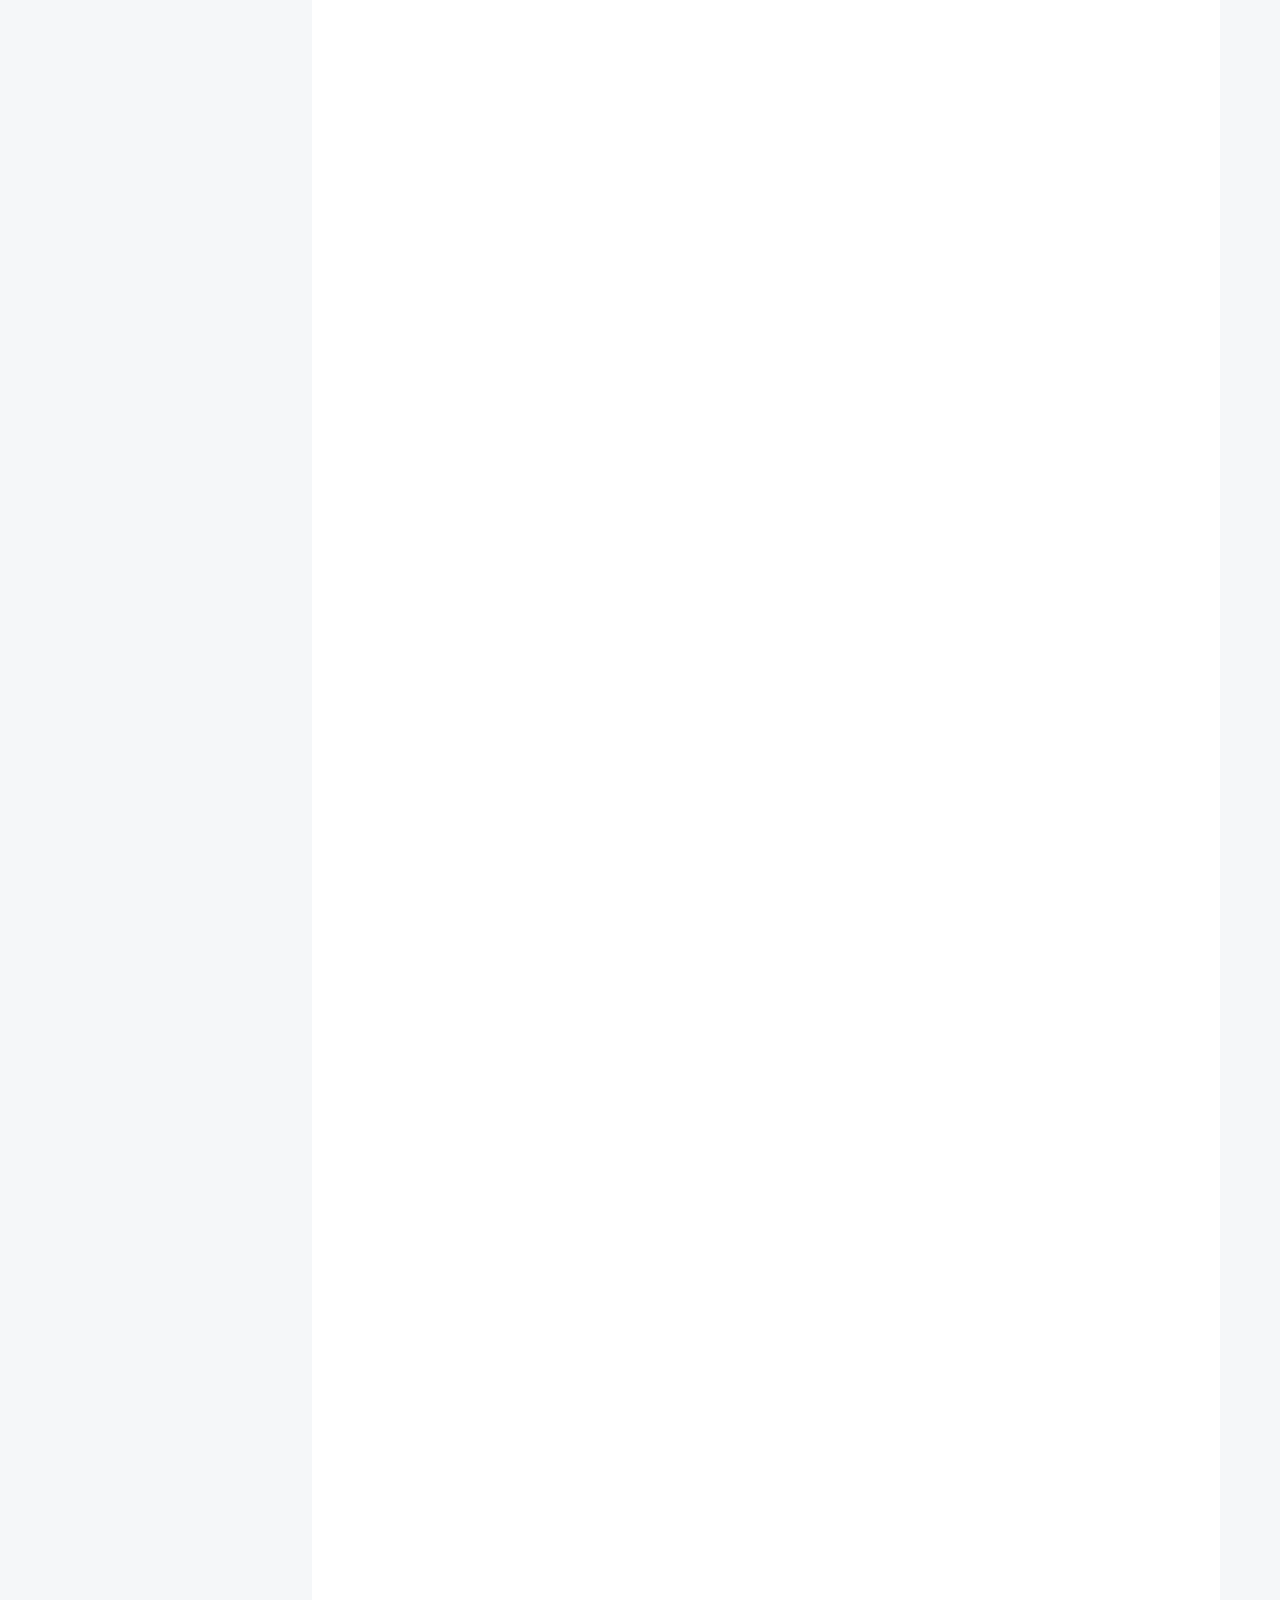
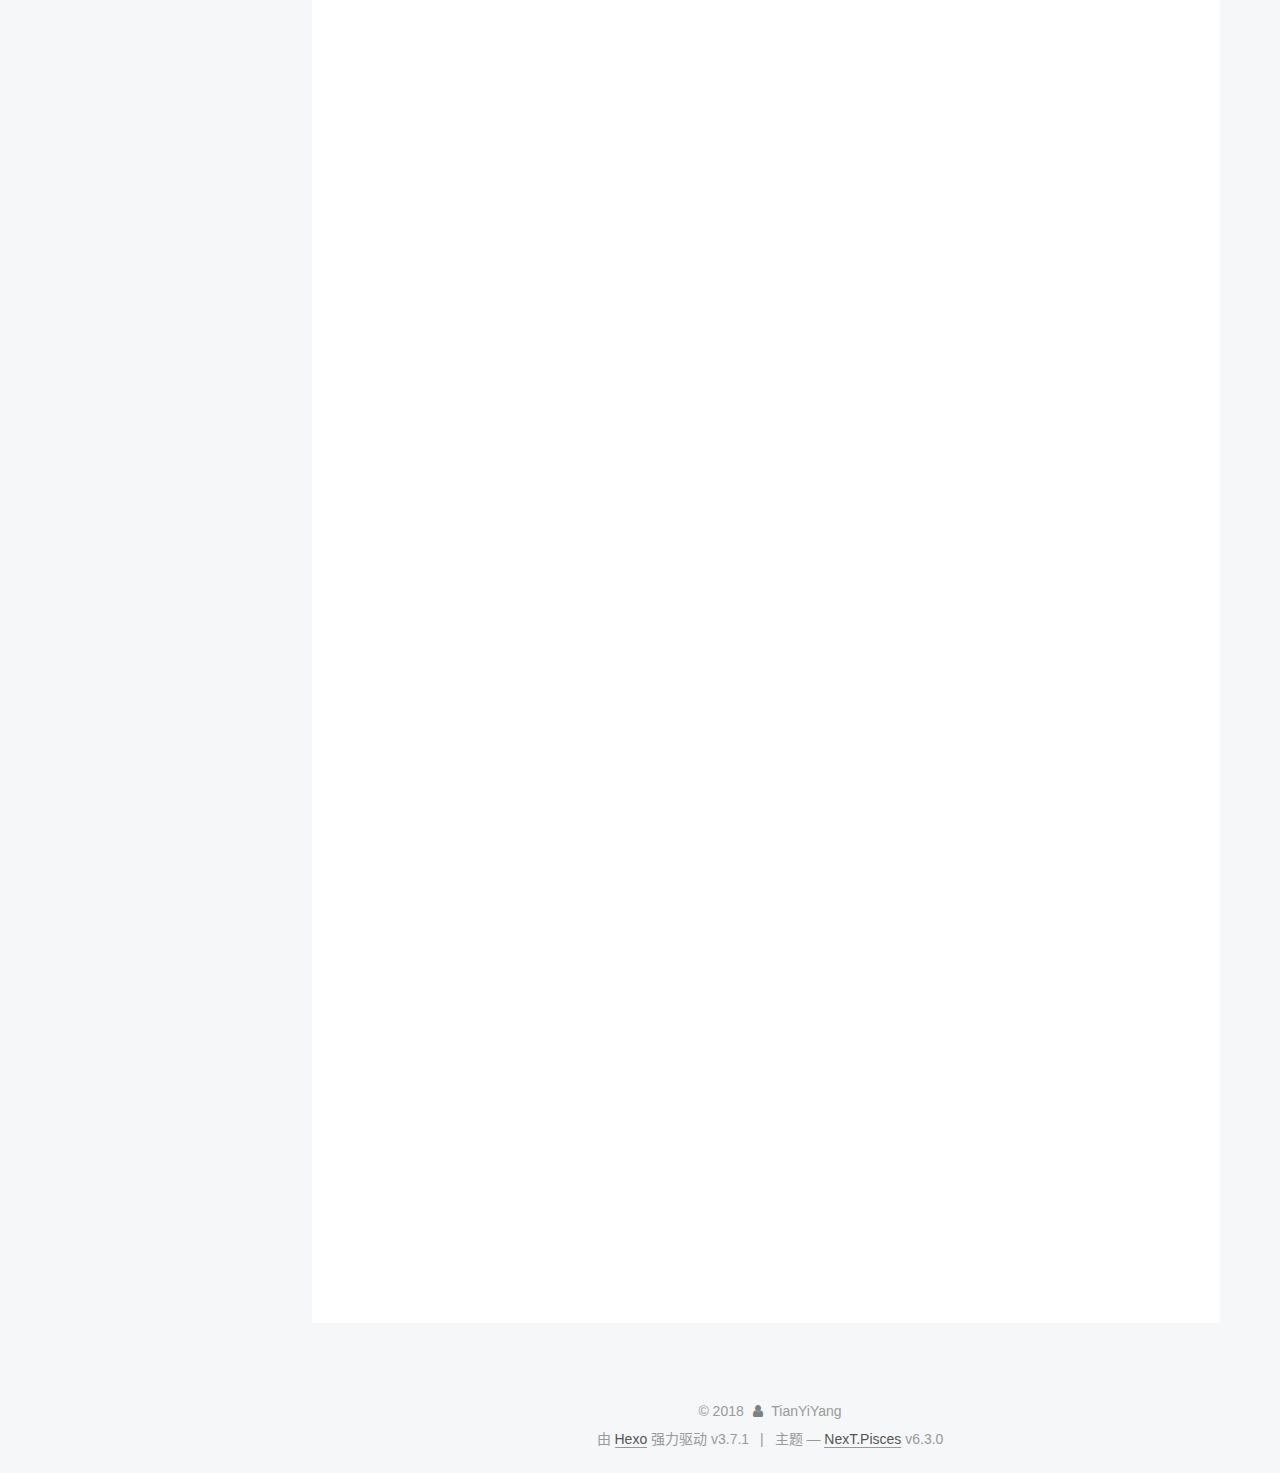
==== commit 4a83ec81: "Site updated: 2018-08-04 21:24:59" ====
--- a/index.html
+++ b/index.html
@@ -284,7 +284,7 @@
   
   
   <div class="post-block">
-    <link itemprop="mainEntityOfPage" href="http://yoursite.com/2018/07/22/构建自己的blog/">
+    <link itemprop="mainEntityOfPage" href="http://yoursite.com/2018/08/04/简单学个Vue/">
 
     <span hidden itemprop="author" itemscope itemtype="http://schema.org/Person">
       <meta itemprop="name" content="TianYiYang">
@@ -303,8 +303,8 @@
         
           <h1 class="post-title" itemprop="name headline">
                 
-                <a class="post-title-link" href="/2018/07/22/构建自己的blog/" itemprop="url">
-                  搭建个人blog
+                <a class="post-title-link" href="/2018/08/04/简单学个Vue/" itemprop="url">
+                  简单学个vue(一)
                 </a>
               
             
@@ -330,7 +330,209 @@
                 
               
 
-              <time title="创建时间：2018-07-22 18:51:29" itemprop="dateCreated datePublished" datetime="2018-07-22T18:51:29+08:00">2018-07-22</time>
+              <time title="创建时间：2018-08-04 19:48:47 / 修改时间：21:24:23" itemprop="dateCreated datePublished" datetime="2018-08-04T19:48:47+08:00">2018-08-04</time>
+            
+
+            
+              
+
+              
+            
+          </span>
+
+          
+
+          
+            
+          
+
+          
+          
+
+          
+
+          
+
+          
+
+        </div>
+      </header>
+    
+
+    
+    
+    
+    <div class="post-body" itemprop="articleBody">
+
+      
+      
+
+      
+        
+          
+            <h1 id="简单学Vue-一"><a href="#简单学Vue-一" class="headerlink" title="简单学Vue(一)"></a>简单学Vue(一)</h1><p>根据<a href="https://cn.vuejs.org/" target="_blank" rel="noopener">官网</a>文档做一些常用总结</p>
+<ul>
+<li><p><a href="#1">vue实例</a></p>
+<ul>
+<li>创建实例</li>
+<li>数据和方法</li>
+</ul>
+</li>
+<li><p>常用指令</p>
+<ul>
+<li>条件渲染<ul>
+<li>v-if&amp;v-else-if&amp;v-else</li>
+<li>v-show</li>
+<li>v-for</li>
+</ul>
+</li>
+<li>列表渲染<ul>
+<li>v-for</li>
+</ul>
+</li>
+<li>事件处理<ul>
+<li>v-on</li>
+</ul>
+</li>
+<li>数据绑定<ul>
+<li>v-model</li>
+</ul>
+</li>
+<li>其他指令<ul>
+<li>v-on</li>
+<li>v-click</li>
+</ul>
+</li>
+</ul>
+</li>
+<li><p>模板语法</p>
+<ul>
+<li>文本</li>
+<li>HTML</li>
+<li>JavaScript表达式</li>
+<li>参数</li>
+<li>缩写</li>
+</ul>
+</li>
+<li><p>计算属性and监听器</p>
+<ul>
+<li>计算属性</li>
+<li>方法</li>
+<li>监听属性</li>
+<li>计算属性的单独设置(set&amp;get)</li>
+</ul>
+</li>
+<li><p>class与style绑定</p>
+<ul>
+<li>绑定Class</li>
+<li>绑定style</li>
+</ul>
+&lt;h3 id=”1”实例&gt;
+
+
+
+</li>
+</ul>
+
+          
+        
+      
+    </div>
+
+    
+
+    
+    
+    
+
+    
+
+    
+
+    
+
+    <footer class="post-footer">
+      
+
+      
+
+      
+
+      
+      
+        <div class="post-eof"></div>
+      
+    </footer>
+  </div>
+  
+  
+  
+  </article>
+
+
+    
+      
+
+  
+
+  
+  
+  
+
+  
+
+  <article class="post post-type-normal" itemscope itemtype="http://schema.org/Article">
+  
+  
+  
+  <div class="post-block">
+    <link itemprop="mainEntityOfPage" href="http://yoursite.com/2018/07/26/构建自己的blog/">
+
+    <span hidden itemprop="author" itemscope itemtype="http://schema.org/Person">
+      <meta itemprop="name" content="TianYiYang">
+      <meta itemprop="description" content="一个小白前端的成长史">
+      <meta itemprop="image" content="/images/avatar.gif">
+    </span>
+
+    <span hidden itemprop="publisher" itemscope itemtype="http://schema.org/Organization">
+      <meta itemprop="name" content="Tian">
+    </span>
+
+    
+      <header class="post-header">
+
+        
+        
+          <h1 class="post-title" itemprop="name headline">
+                
+                <a class="post-title-link" href="/2018/07/26/构建自己的blog/" itemprop="url">
+                  搭建个人blog
+                </a>
+              
+            
+          </h1>
+        
+
+        <div class="post-meta">
+          <span class="post-time">
+
+            
+            
+            
+
+            
+              <span class="post-meta-item-icon">
+                <i class="fa fa-calendar-o"></i>
+              </span>
+              
+                <span class="post-meta-item-text">发表于</span>
+              
+
+              
+                
+              
+
+              <time title="创建时间：2018-07-26 08:51:29" itemprop="dateCreated datePublished" datetime="2018-07-26T08:51:29+08:00">2018-07-26</time>
             
 
             
@@ -347,7 +549,7 @@
                 
                   <span class="post-meta-item-text">更新于</span>
                 
-                <time title="修改时间：2018-07-23 00:35:10" itemprop="dateModified" datetime="2018-07-23T00:35:10+08:00">2018-07-23</time>
+                <time title="修改时间：2018-07-29 11:55:54" itemprop="dateModified" datetime="2018-07-29T11:55:54+08:00">2018-07-29</time>
               
             
           </span>
@@ -598,7 +800,7 @@
                 
                   <a href="/archives/">
                 
-                    <span class="site-state-item-count">1</span>
+                    <span class="site-state-item-count">2</span>
                     <span class="site-state-item-name">日志</span>
                   </a>
                 </div>
--- a/css/main.css
+++ b/css/main.css
@@ -1849,7 +1849,7 @@
   width: 4px;
   height: 4px;
   border-radius: 50%;
-  background: #0eb814;
+  background: #b4e34d;
 }
 .links-of-blogroll {
   font-size: 13px;
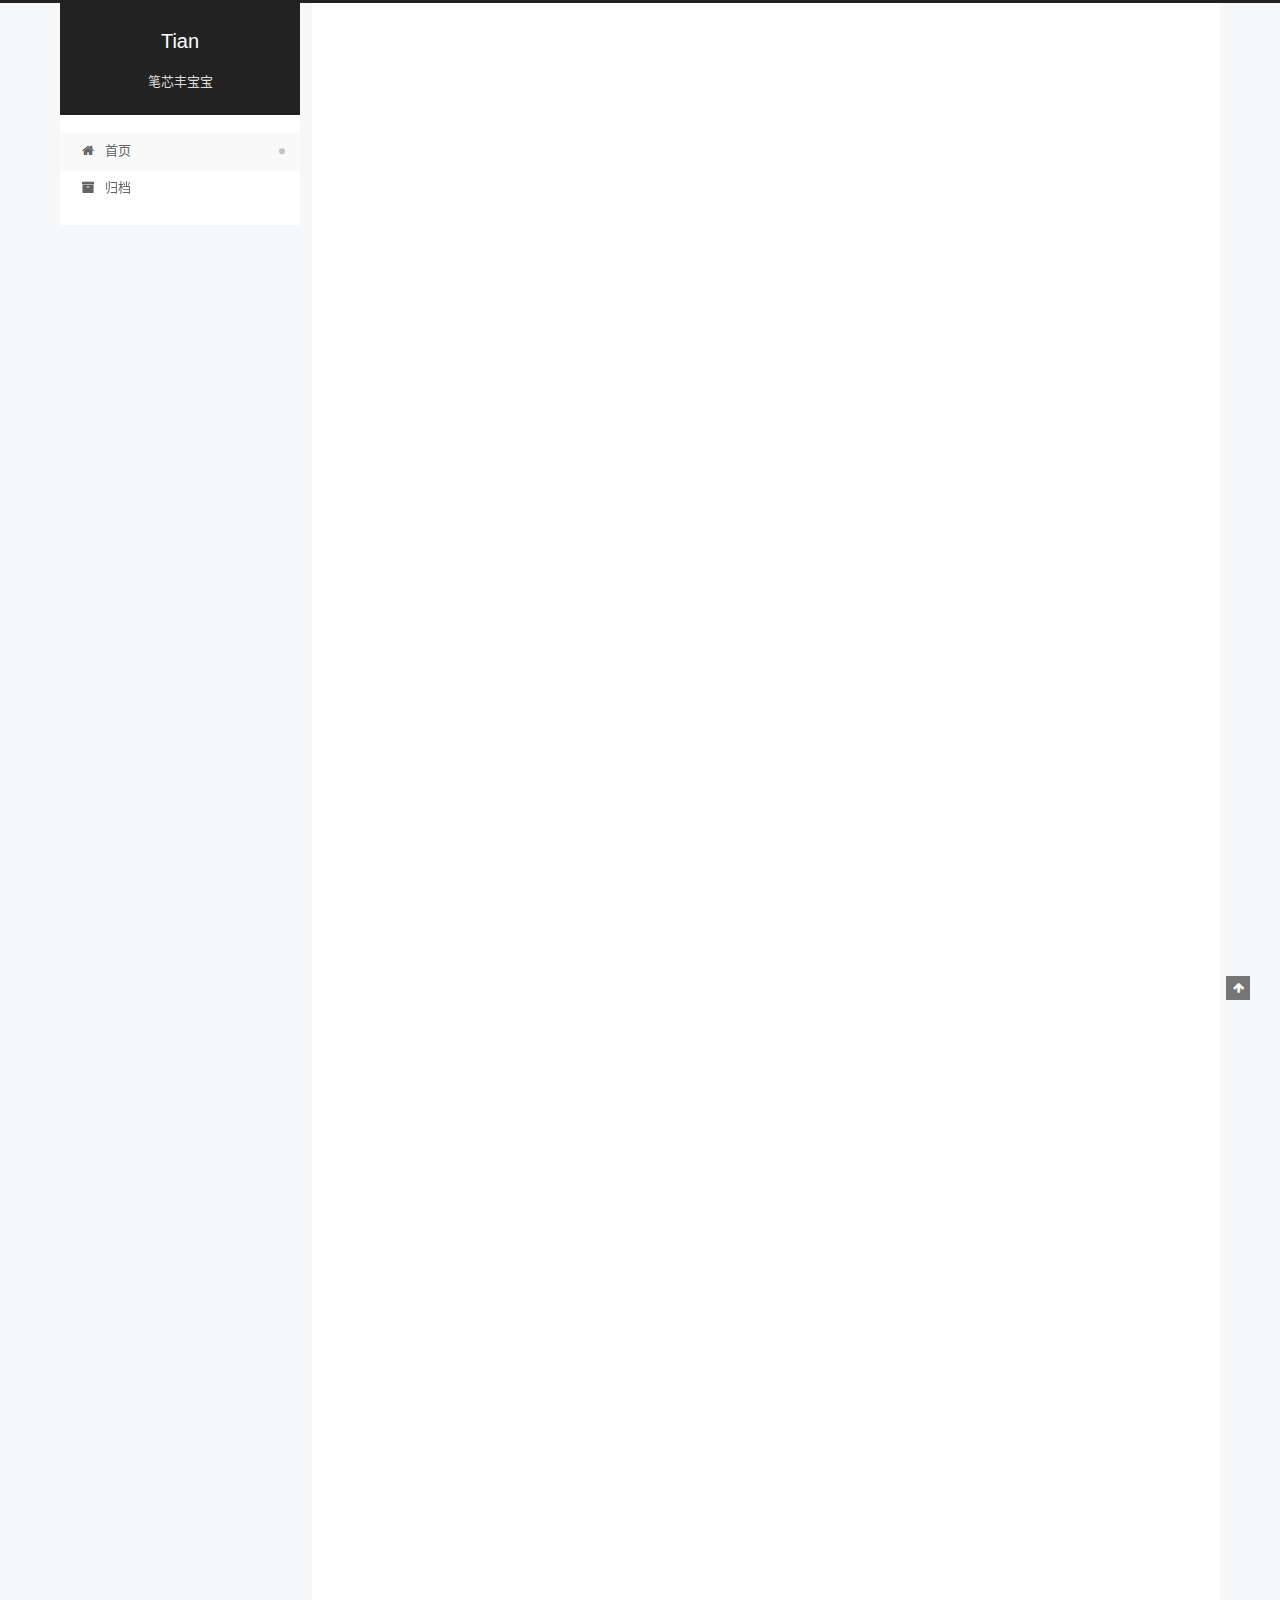
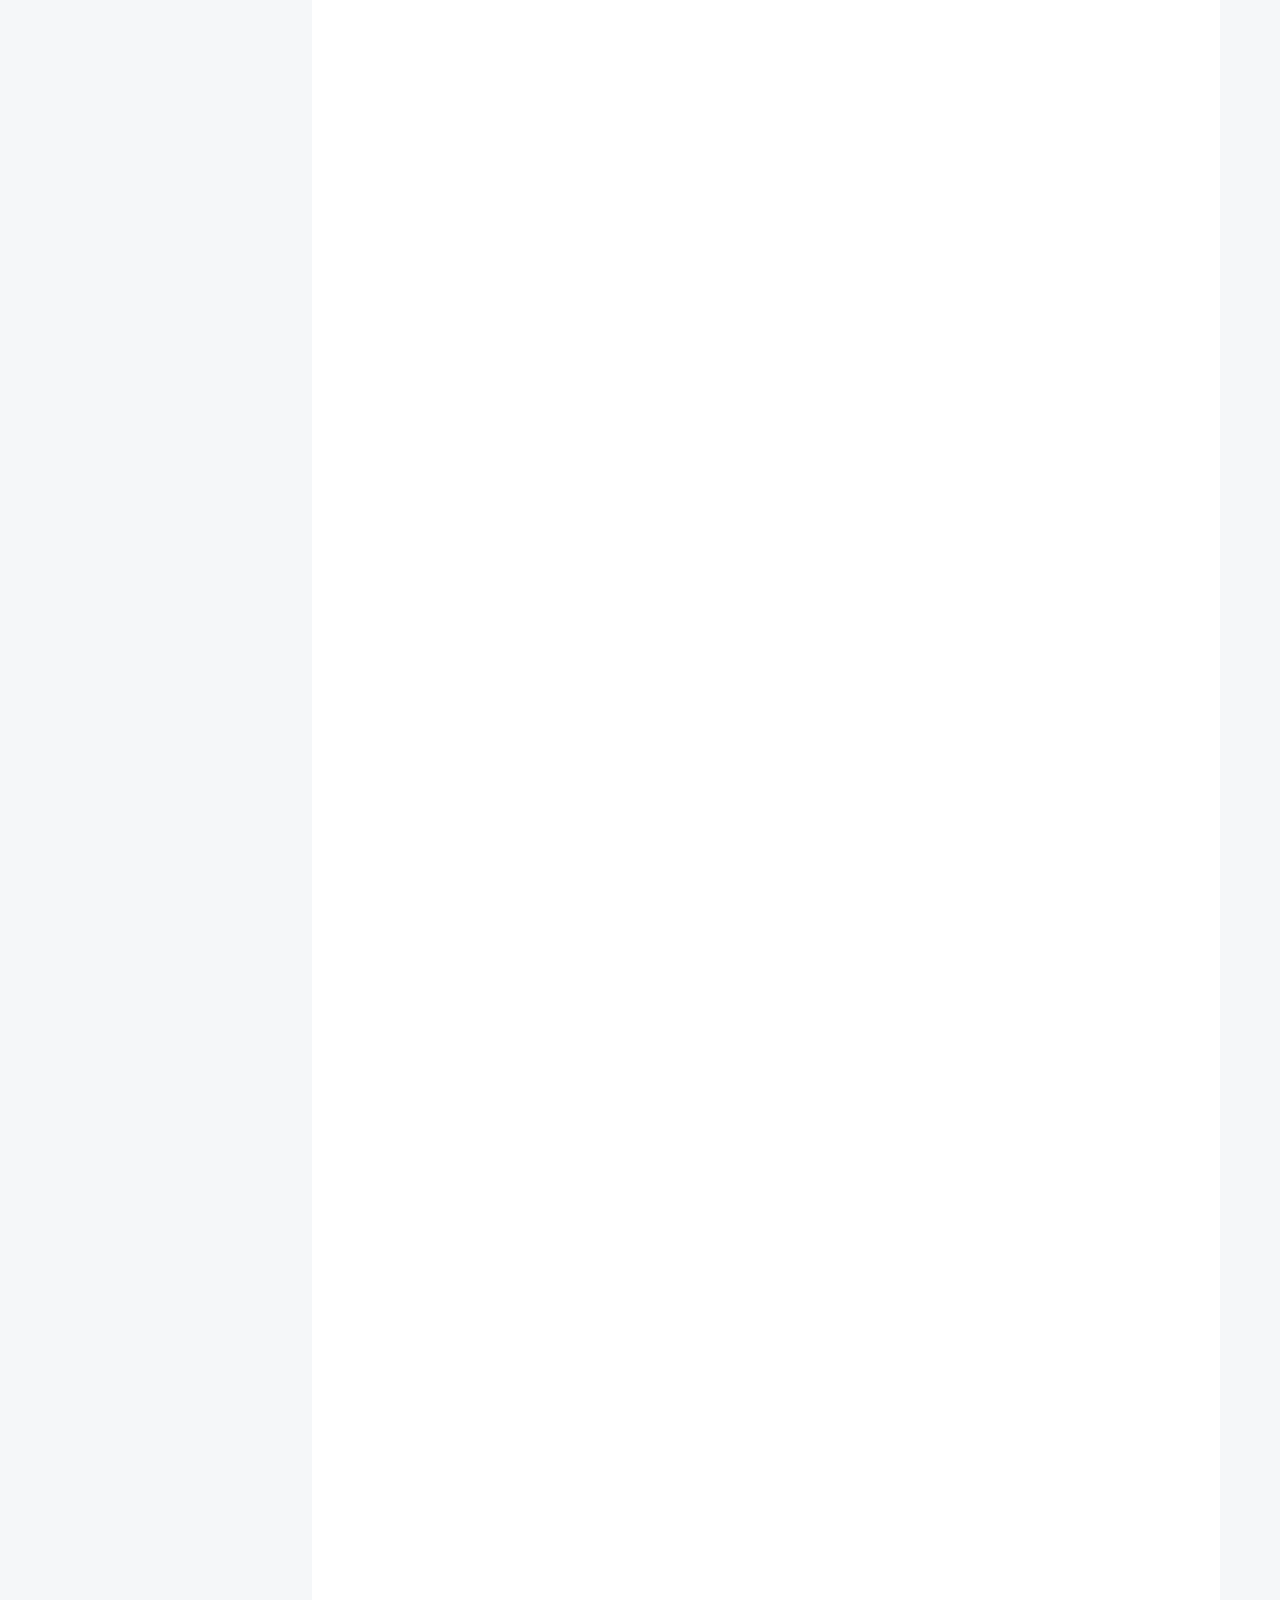
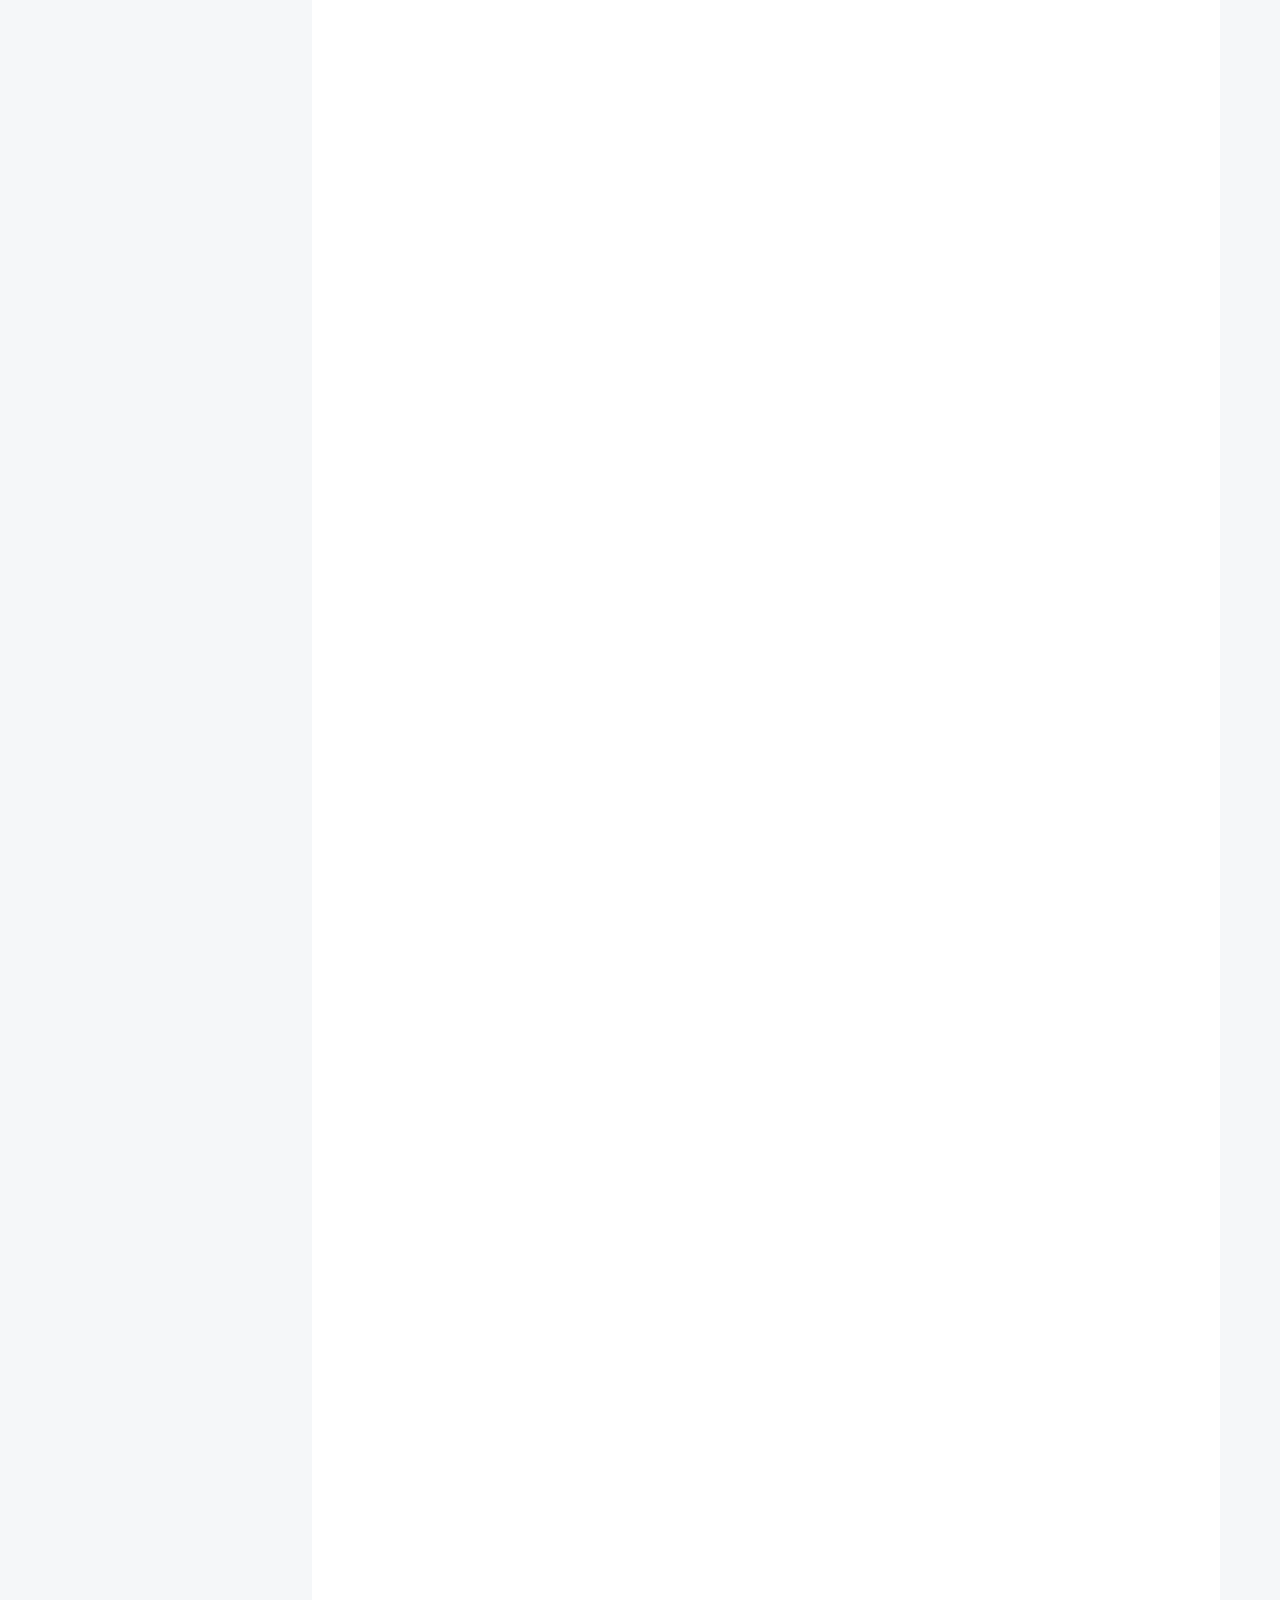
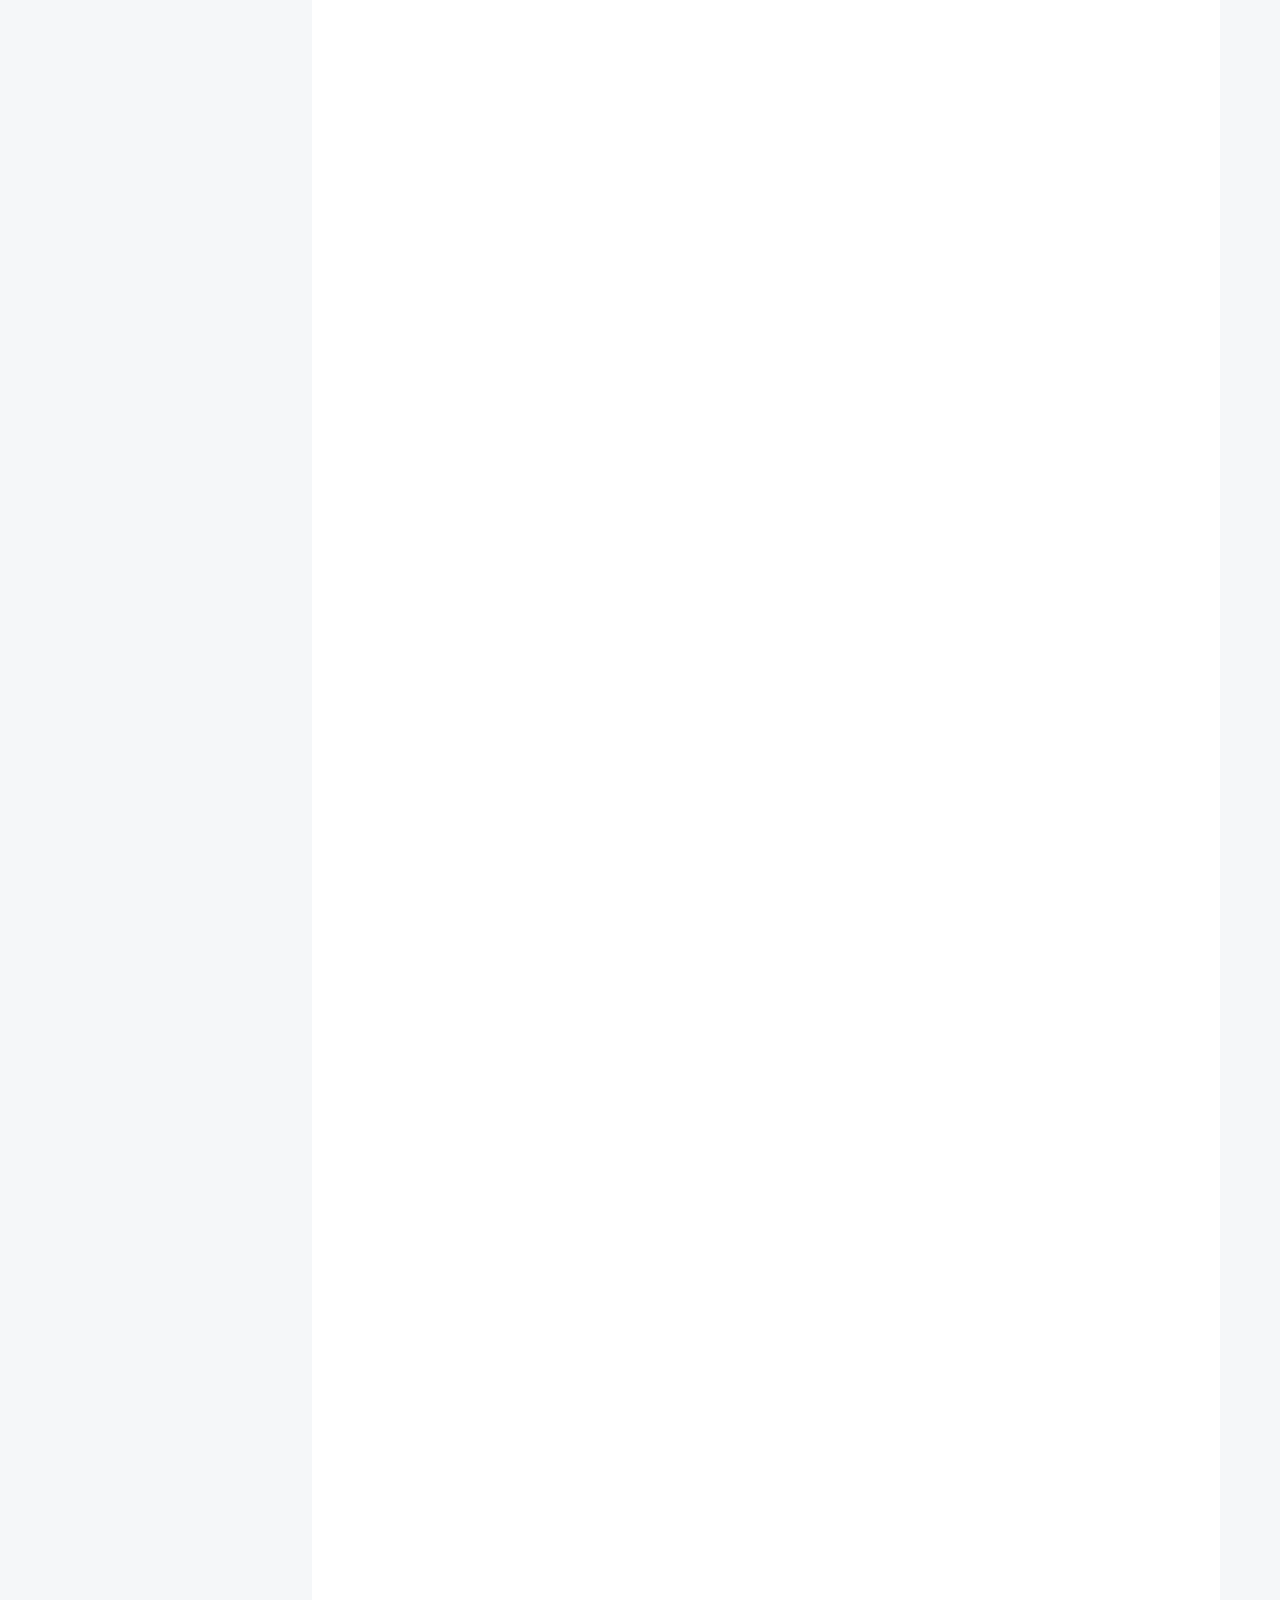
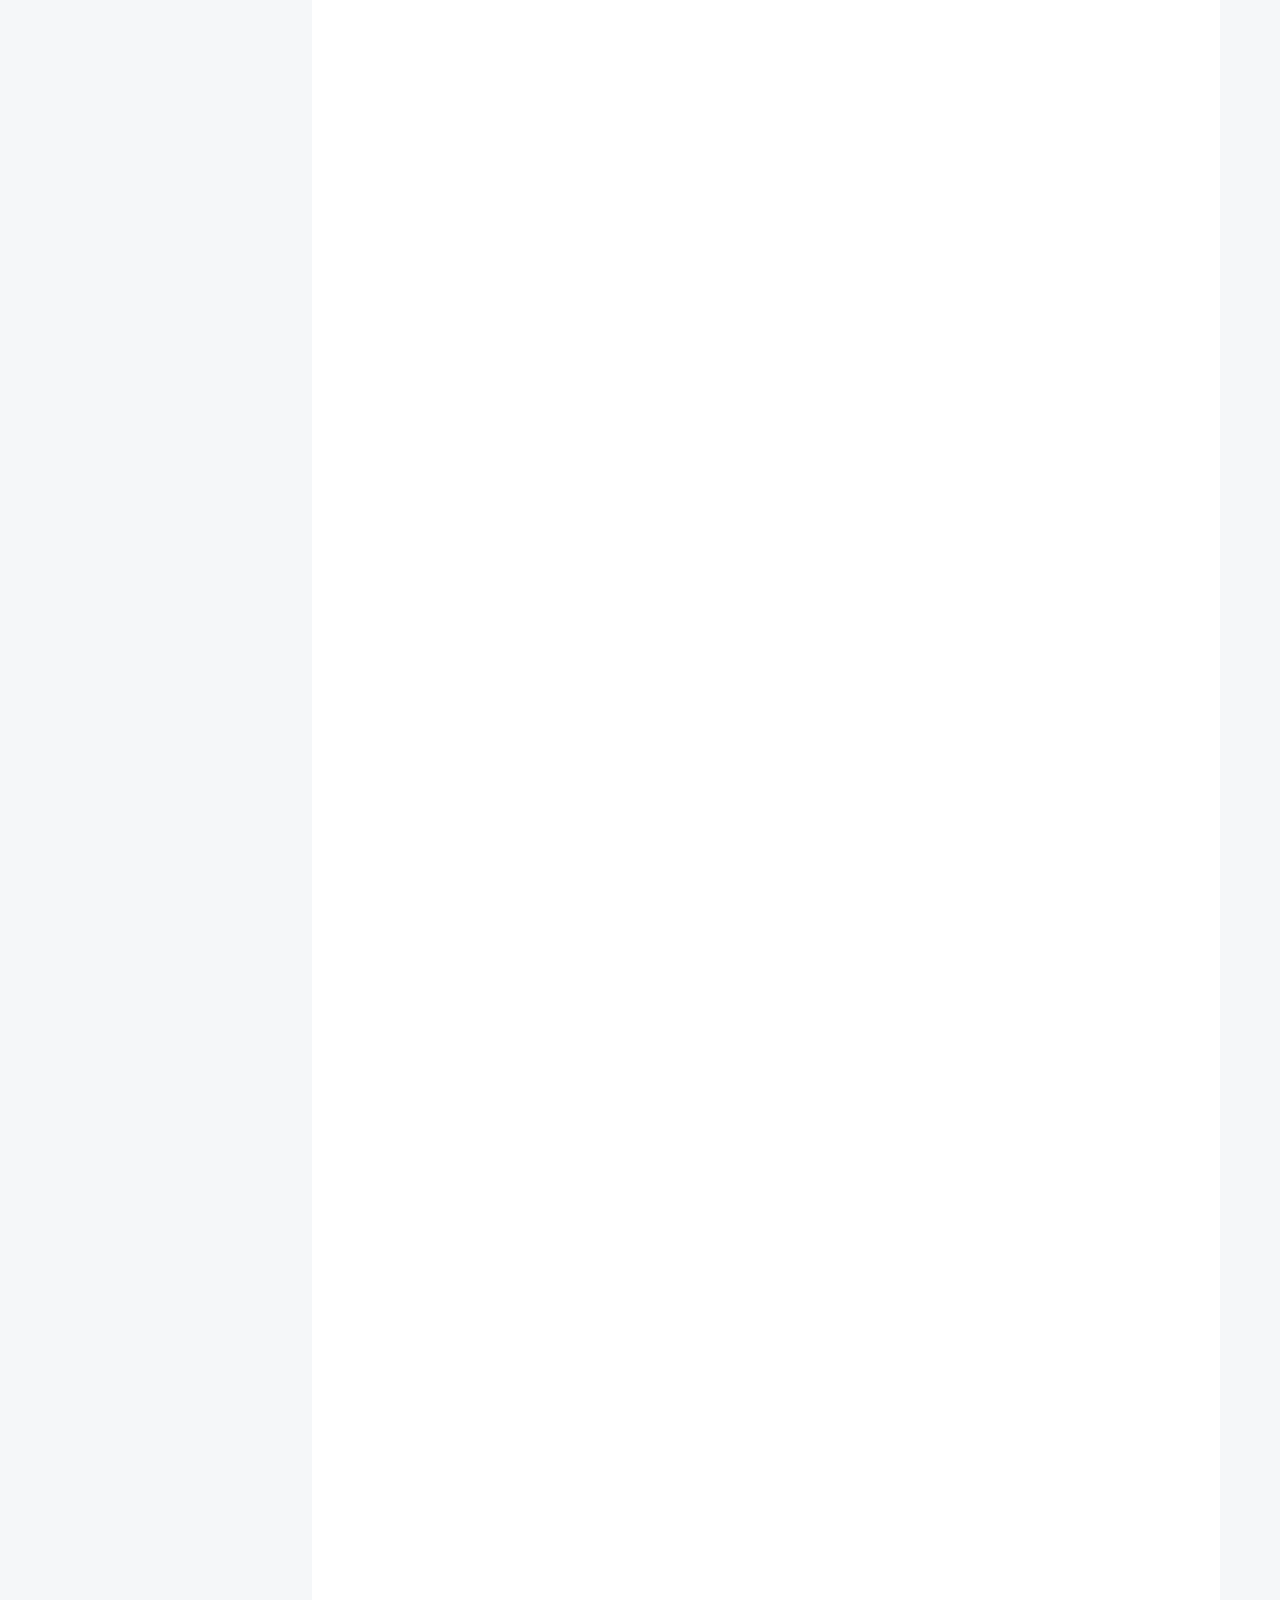
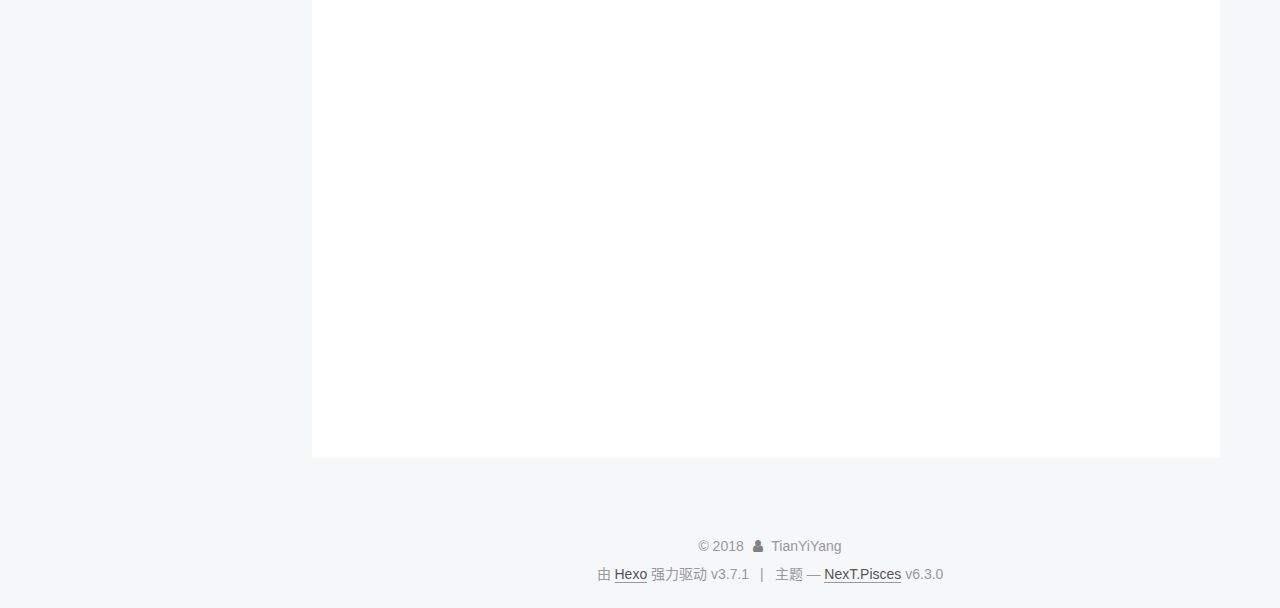
==== commit ebcc4f33: "Site updated: 2018-08-04 23:12:59" ====
--- a/index.html
+++ b/index.html
@@ -330,7 +330,7 @@
                 
               
 
-              <time title="创建时间：2018-08-04 19:48:47 / 修改时间：21:24:23" itemprop="dateCreated datePublished" datetime="2018-08-04T19:48:47+08:00">2018-08-04</time>
+              <time title="创建时间：2018-08-04 19:48:47 / 修改时间：23:12:20" itemprop="dateCreated datePublished" datetime="2018-08-04T19:48:47+08:00">2018-08-04</time>
             
 
             
@@ -372,7 +372,7 @@
           
             <h1 id="简单学Vue-一"><a href="#简单学Vue-一" class="headerlink" title="简单学Vue(一)"></a>简单学Vue(一)</h1><p>根据<a href="https://cn.vuejs.org/" target="_blank" rel="noopener">官网</a>文档做一些常用总结</p>
 <ul>
-<li><p><a href="#1">vue实例</a></p>
+<li><p>vue实例</p>
 <ul>
 <li>创建实例</li>
 <li>数据和方法</li>
@@ -383,7 +383,6 @@
 <li>条件渲染<ul>
 <li>v-if&amp;v-else-if&amp;v-else</li>
 <li>v-show</li>
-<li>v-for</li>
 </ul>
 </li>
 <li>列表渲染<ul>
@@ -427,12 +426,32 @@
 <li>绑定Class</li>
 <li>绑定style</li>
 </ul>
-&lt;h3 id=”1”实例&gt;
-
-
-
-</li>
-</ul>
+</li>
+</ul>
+<h2 id="实例"><a href="#实例" class="headerlink" title="实例"></a>实例</h2><h3 id="1-创建一个实例"><a href="#1-创建一个实例" class="headerlink" title="1.创建一个实例"></a>1.创建一个实例</h3><figure class="highlight plain"><table><tr><td class="gutter"><pre><span class="line">1</span><br><span class="line">2</span><br><span class="line">3</span><br><span class="line">4</span><br></pre></td><td class="code"><pre><span class="line">&lt;div id=&quot;app&quot;&gt;&lt;/div&gt;</span><br><span class="line">var vm = new Vue(&#123;</span><br><span class="line">  el: &quot;#app&quot;</span><br><span class="line">&#125;)</span><br></pre></td></tr></table></figure>
+<p>对于实例的理解，我认为就是创建了一个对象，你可以在这个对象里去自定义它。</p>
+<!--el提供挂在元素，通俗来说写谁就是对谁的自定义-->
+<h3 id="2-数据和方法"><a href="#2-数据和方法" class="headerlink" title="2.数据和方法"></a>2.数据和方法</h3><figure class="highlight plain"><table><tr><td class="gutter"><pre><span class="line">1</span><br><span class="line">2</span><br><span class="line">3</span><br><span class="line">4</span><br><span class="line">5</span><br><span class="line">6</span><br><span class="line">7</span><br><span class="line">8</span><br></pre></td><td class="code"><pre><span class="line">&lt;div id=&quot;app&quot;&gt;&lt;/div&gt;</span><br><span class="line">var obj = &#123;</span><br><span class="line">	a = 1</span><br><span class="line">&#125; </span><br><span class="line">var vm = new Vue(&#123; </span><br><span class="line">	el: &quot;#app&quot; ,</span><br><span class="line">	data: obj</span><br><span class="line">&#125;)</span><br></pre></td></tr></table></figure>
+<p><code>vm.a == data.a</code>这两者是相同的。</p>
+<p>这两者其中之一数据改变，另外一边数据也会改变。</p>
+<p>注：data里的数据只有改变才会导致数据重新加载，如果data中加入了一个新的参数，将不会导致数据重新加载，如果需要预留项，可以先定义为空或者其他值，在要’加入’时，修改数据即可。</p>
+<h2 id="常用指令"><a href="#常用指令" class="headerlink" title="常用指令"></a>常用指令</h2><h3 id="1-条件渲染"><a href="#1-条件渲染" class="headerlink" title="1.条件渲染"></a>1.条件渲染</h3><p>一般做判断条件都放在function里但是vue可以放在标签里</p>
+<figure class="highlight plain"><table><tr><td class="gutter"><pre><span class="line">1</span><br><span class="line">2</span><br></pre></td><td class="code"><pre><span class="line">&lt;h1 v-if=&quot;show&quot;&gt;展示&lt;/h1&gt;</span><br><span class="line">&lt;h1 v-else&gt;不展示&lt;/h1&gt;</span><br></pre></td></tr></table></figure>
+<p>上面这种做法如果’show’是true的话就会显示”展示”，否则就会显示”不展示”。</p>
+<p>包含多个元素时可以用 <template> </template></p>
+<figure class="highlight plain"><table><tr><td class="gutter"><pre><span class="line">1</span><br><span class="line">2</span><br><span class="line">3</span><br><span class="line">4</span><br></pre></td><td class="code"><pre><span class="line">&lt;template v-if=&quot;show&quot;&gt;</span><br><span class="line">&lt;h1&gt;&lt;/h1&gt;</span><br><span class="line">&lt;p&gt;&lt;/p&gt;</span><br><span class="line">&lt;/template&gt;</span><br></pre></td></tr></table></figure>
+<p>如果多条件时(else if)可以采用这种方式</p>
+<figure class="highlight plain"><table><tr><td class="gutter"><pre><span class="line">1</span><br><span class="line">2</span><br><span class="line">3</span><br><span class="line">4</span><br><span class="line">5</span><br><span class="line">6</span><br><span class="line">7</span><br><span class="line">8</span><br><span class="line">9</span><br><span class="line">10</span><br><span class="line">11</span><br><span class="line">12</span><br></pre></td><td class="code"><pre><span class="line">&lt;div v-if=&quot;type === &apos;A&apos;&quot;&gt;</span><br><span class="line">  A</span><br><span class="line">&lt;/div&gt;</span><br><span class="line">&lt;div v-else-if=&quot;type === &apos;B&apos;&quot;&gt;</span><br><span class="line">  B</span><br><span class="line">&lt;/div&gt;</span><br><span class="line">&lt;div v-else-if=&quot;type === &apos;C&apos;&quot;&gt;</span><br><span class="line">  C</span><br><span class="line">&lt;/div&gt;</span><br><span class="line">&lt;div v-else&gt;</span><br><span class="line">  Not A/B/C</span><br><span class="line">&lt;/div&gt;</span><br></pre></td></tr></table></figure>
+<p>在重复渲染时，Vue有一个好处就是能用渲染好的，就不重新渲染。这种方式带来的好处就是快，快快快。但是不好的就是，你想两个分开渲染时它这种机制会给你带来麻烦，此时你需要一个<code>key</code>来区分两者，这样vue就是渲染两个元素。</p>
+<p>例:你有两个输入框，一个切换按钮，按钮控制两个输入框显示哪个。你如果在第一个输入框上写了内容，在你切换到第二个输入框时也会存在内容。这是一种并不合理的方式，所以你就需要这个key。具体方法如下：</p>
+<figure class="highlight plain"><table><tr><td class="gutter"><pre><span class="line">1</span><br><span class="line">2</span><br><span class="line">3</span><br><span class="line">4</span><br><span class="line">5</span><br><span class="line">6</span><br><span class="line">7</span><br><span class="line">8</span><br></pre></td><td class="code"><pre><span class="line">&lt;template v-if=&quot;loginType === &apos;username&apos;&quot;&gt;</span><br><span class="line">  &lt;label&gt;Username&lt;/label&gt;</span><br><span class="line">  &lt;input placeholder=&quot;Enter your username&quot; key=&quot;usernameInput&quot;&gt;</span><br><span class="line">&lt;/template&gt;</span><br><span class="line">&lt;template v-else&gt;</span><br><span class="line">  &lt;label&gt;Email&lt;/label&gt;</span><br><span class="line">  &lt;input placeholder=&quot;Enter your email address&quot; key=&quot;emailInput&quot;&gt;</span><br><span class="line">&lt;/template&gt;</span><br></pre></td></tr></table></figure>
+<p>此时你，但是在label元素上，它其实还是被复用了，因为它有key值。</p>
+<p>之前介绍的都是v-if现在来介绍一下v-show</p>
+<p>v-show的使用方式跟v-if非常相似</p>
+<figure class="highlight plain"><table><tr><td class="gutter"><pre><span class="line">1</span><br></pre></td><td class="code"><pre><span class="line">&lt;h1 v-show=&quot;ok&quot;&gt;Hello!&lt;/h1&gt;</span><br></pre></td></tr></table></figure>
+<p>ok是true是显示，是false时不显示。</p>
+<p>但是区别在于，不管它是true还是false都会被渲染只不过对于你来说只是看和看不到的问题。</p>
+<p>v-if和v-show来做区分的话就是，v-if像是存在与不存在，v-show就是显示和不显示。</p>
 
           
         
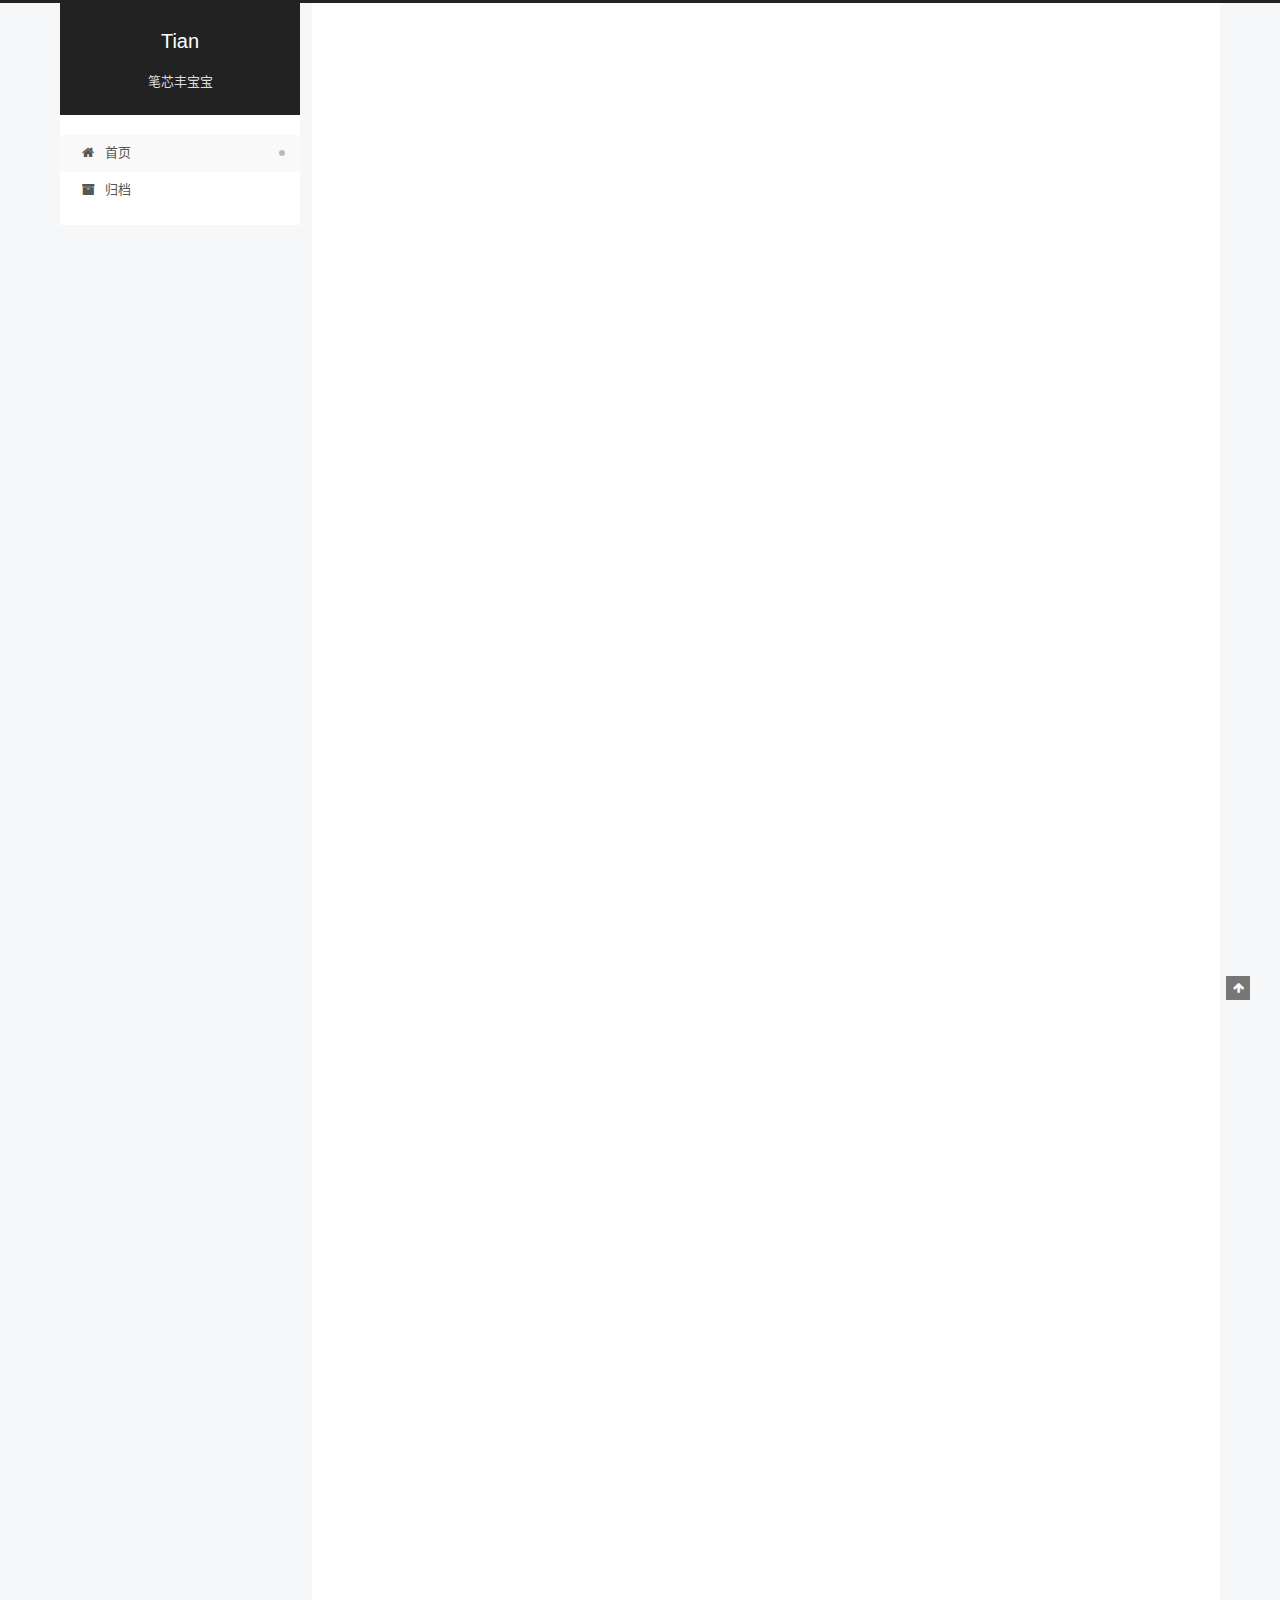
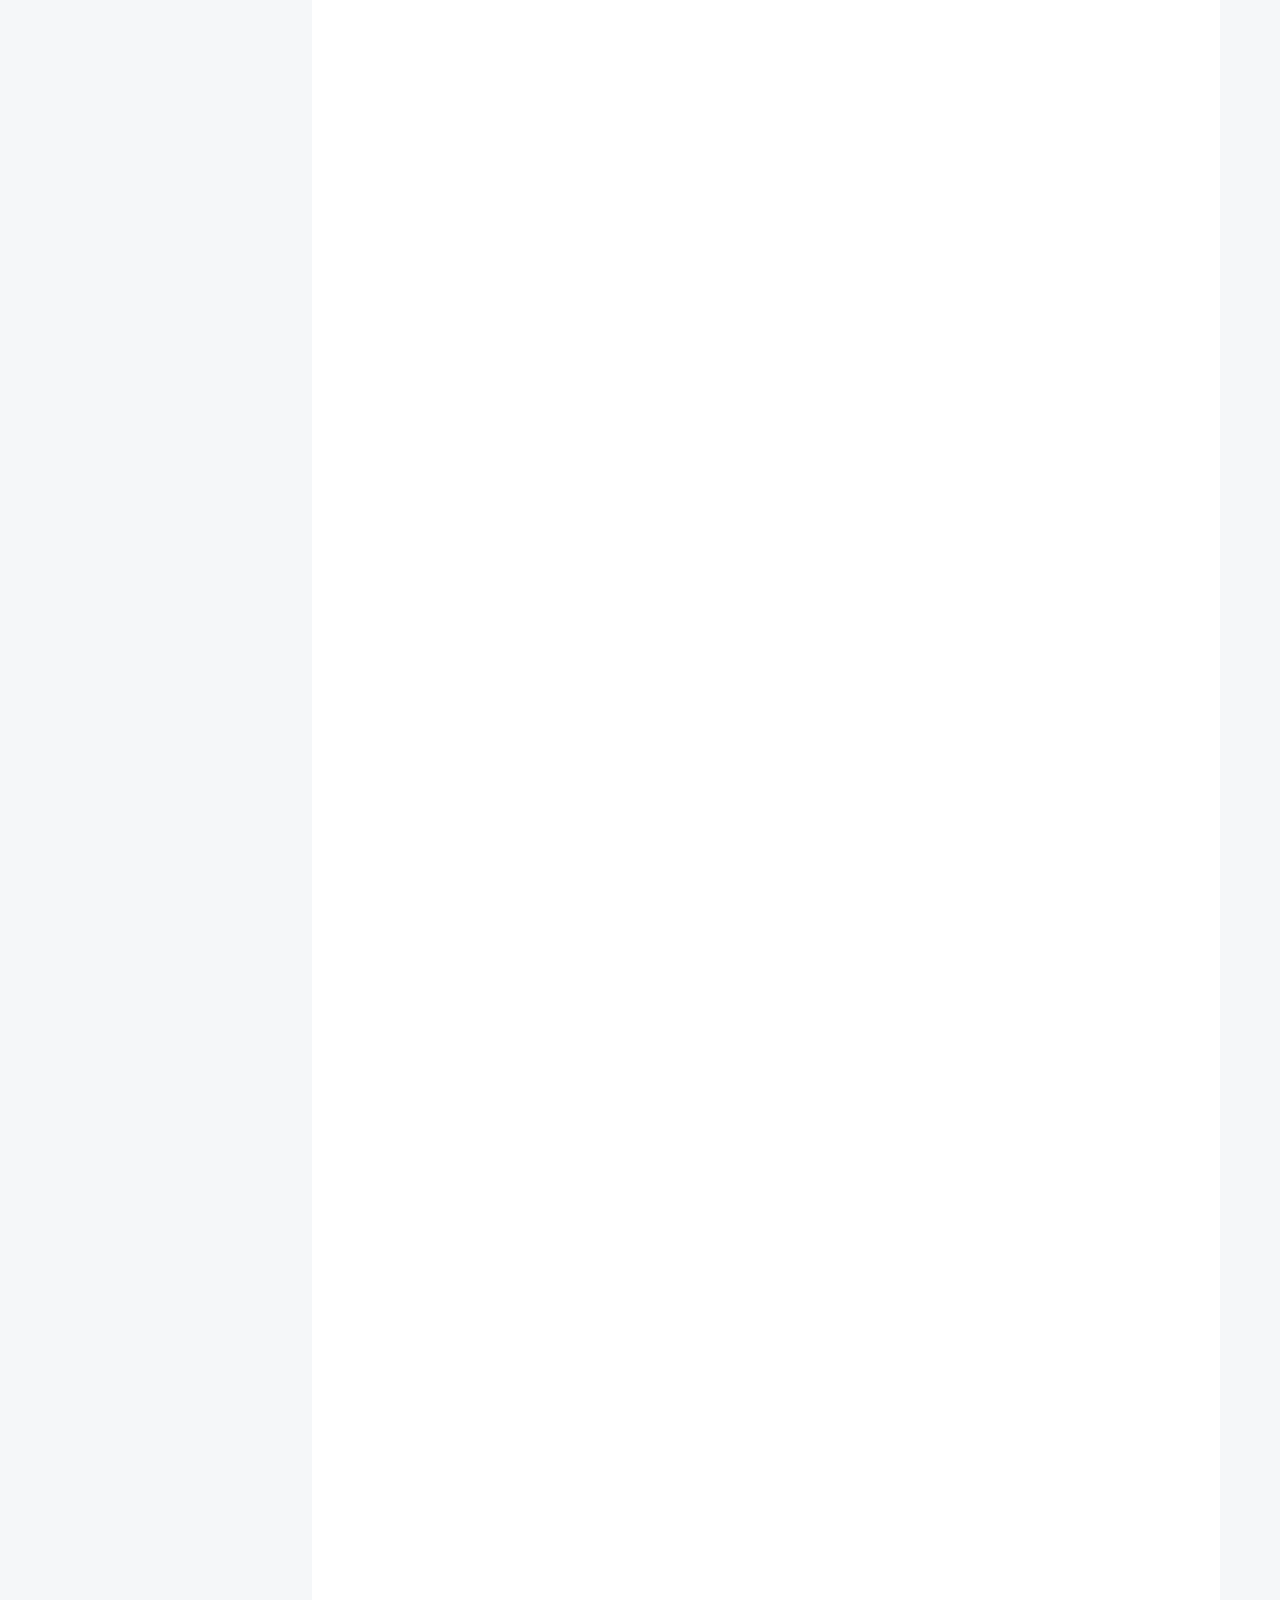
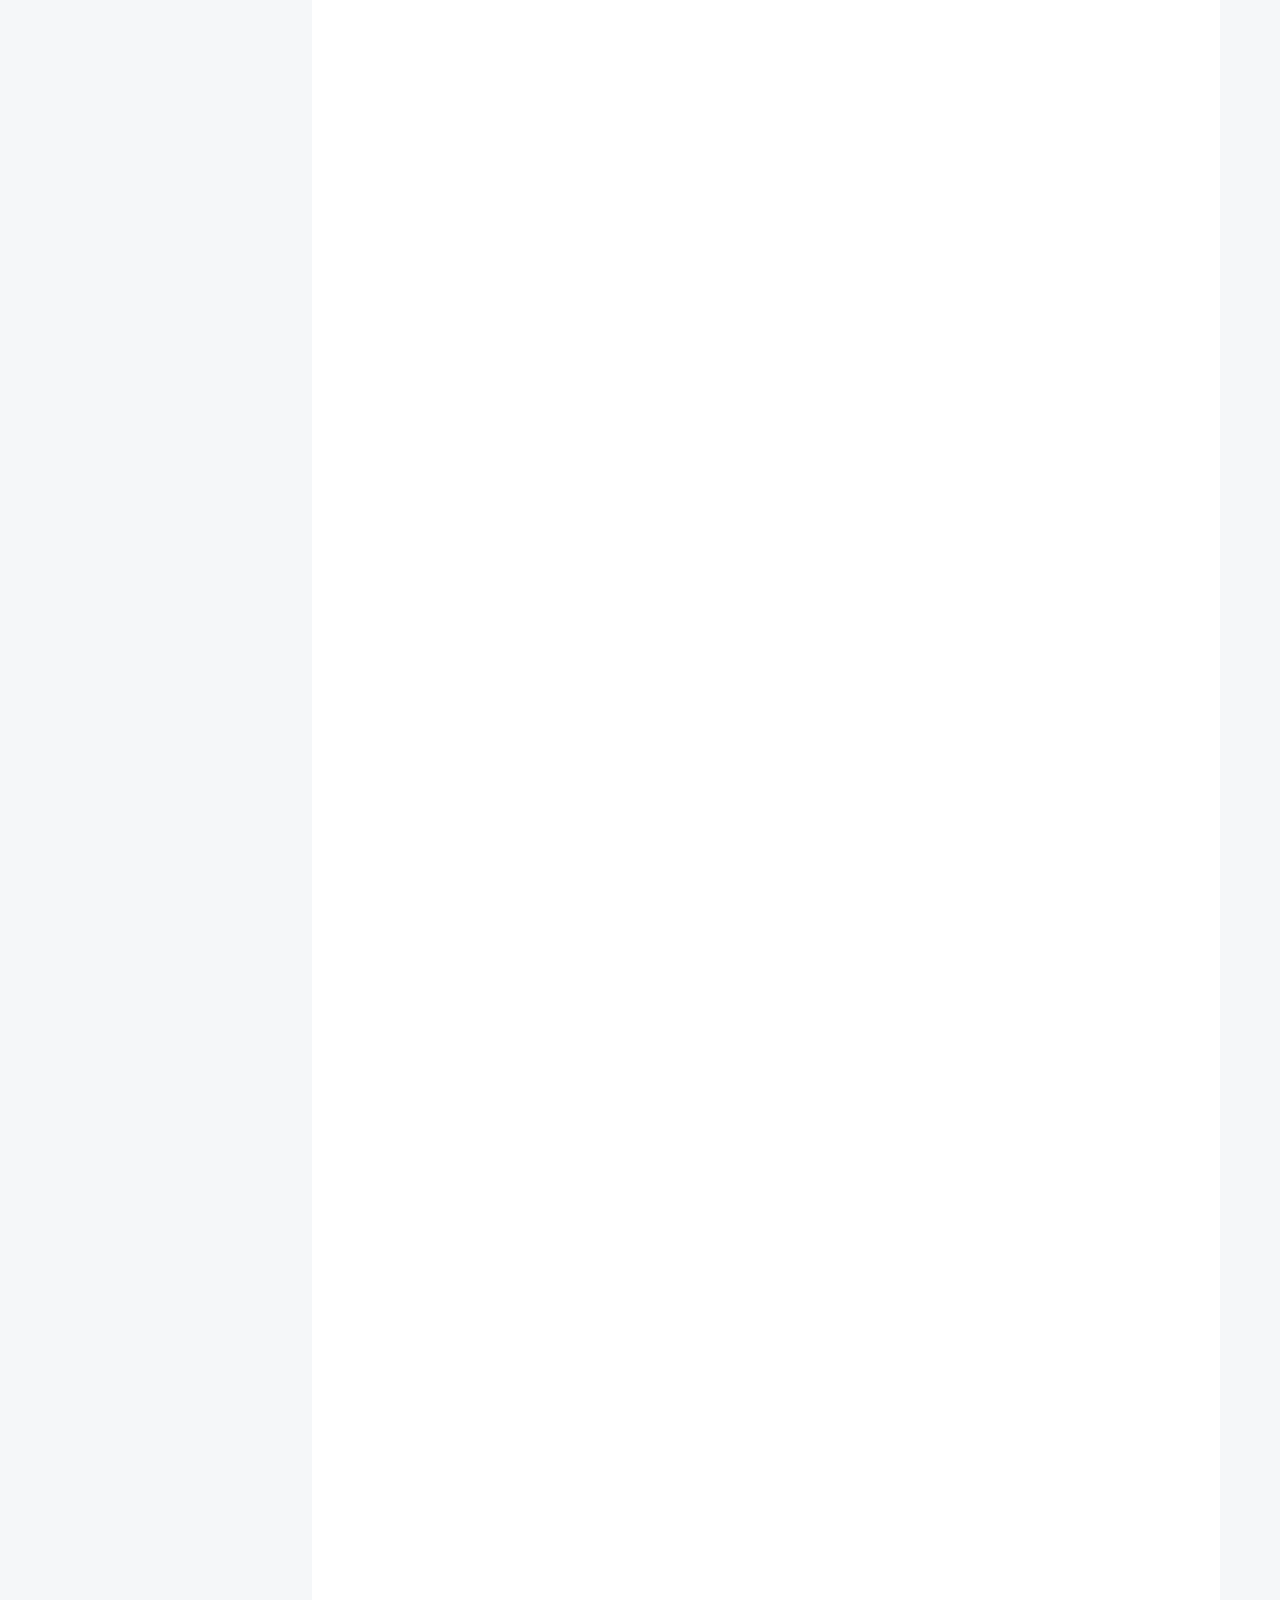
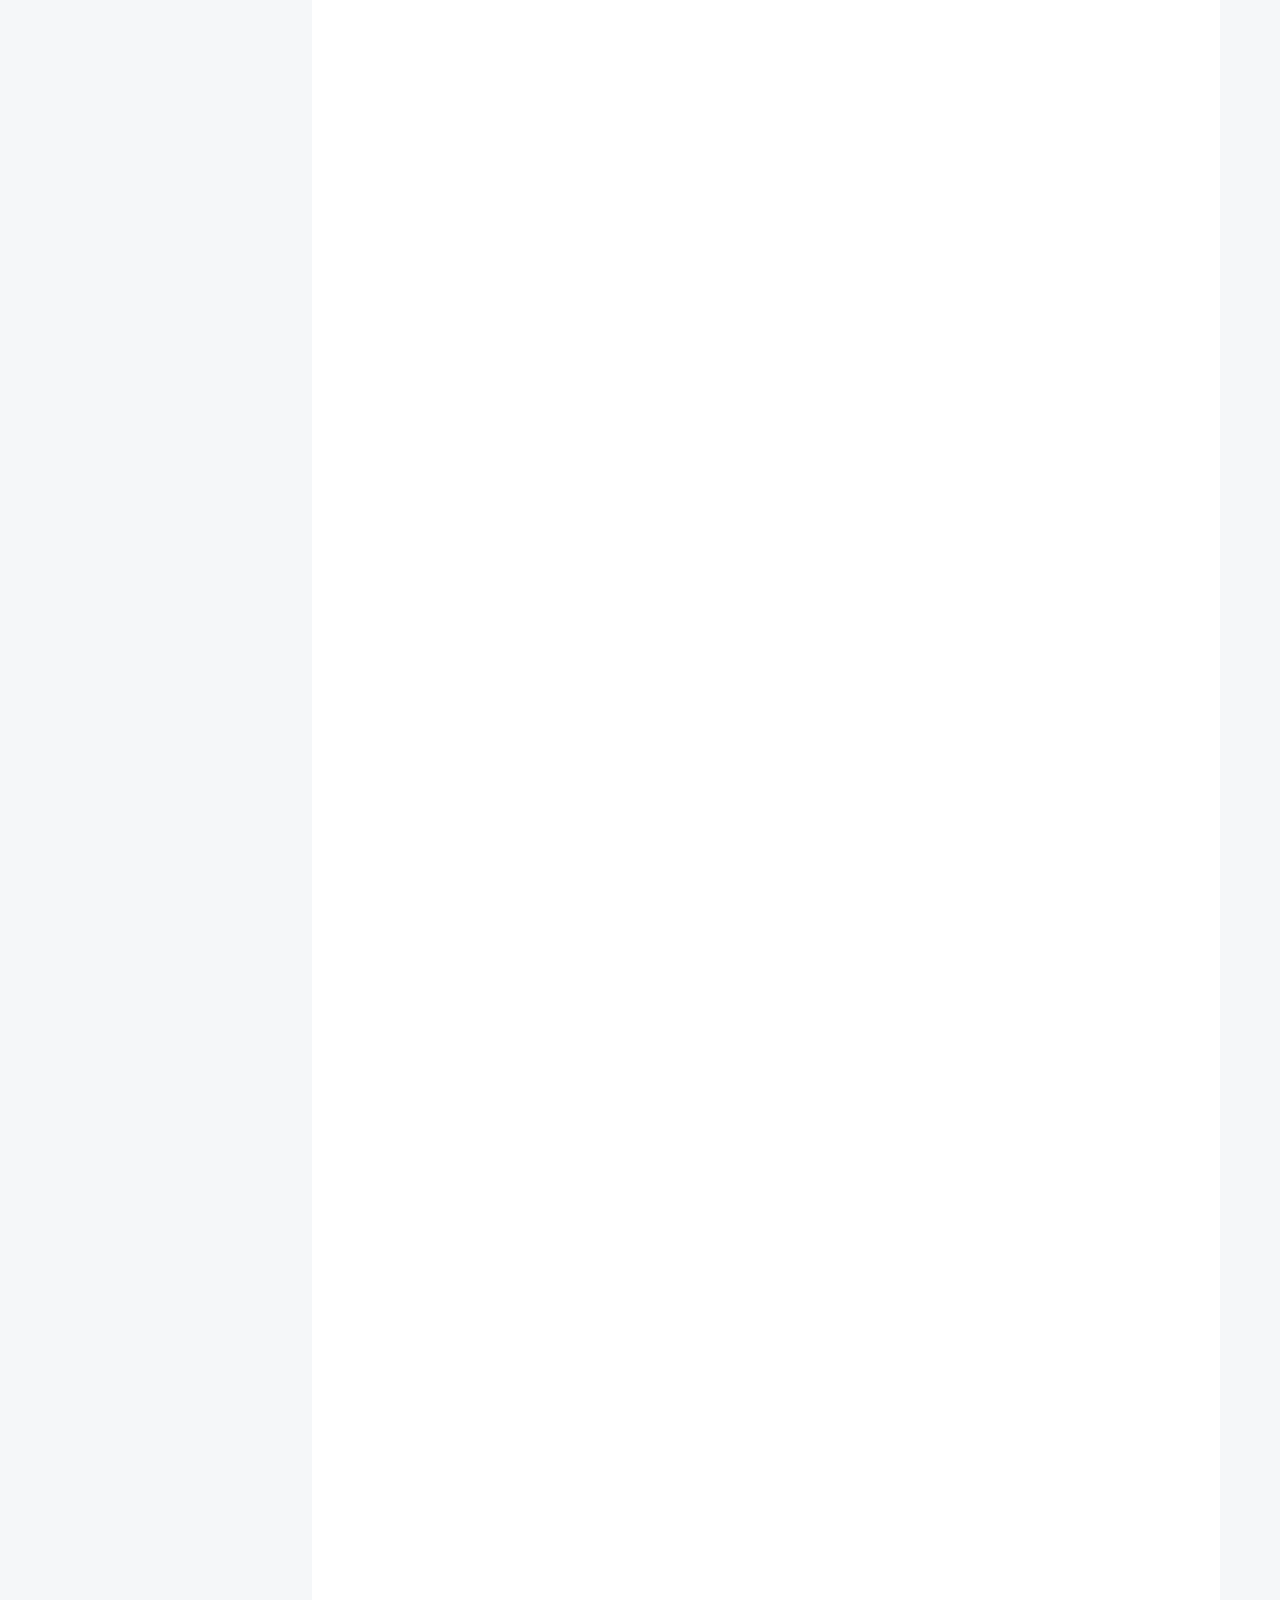
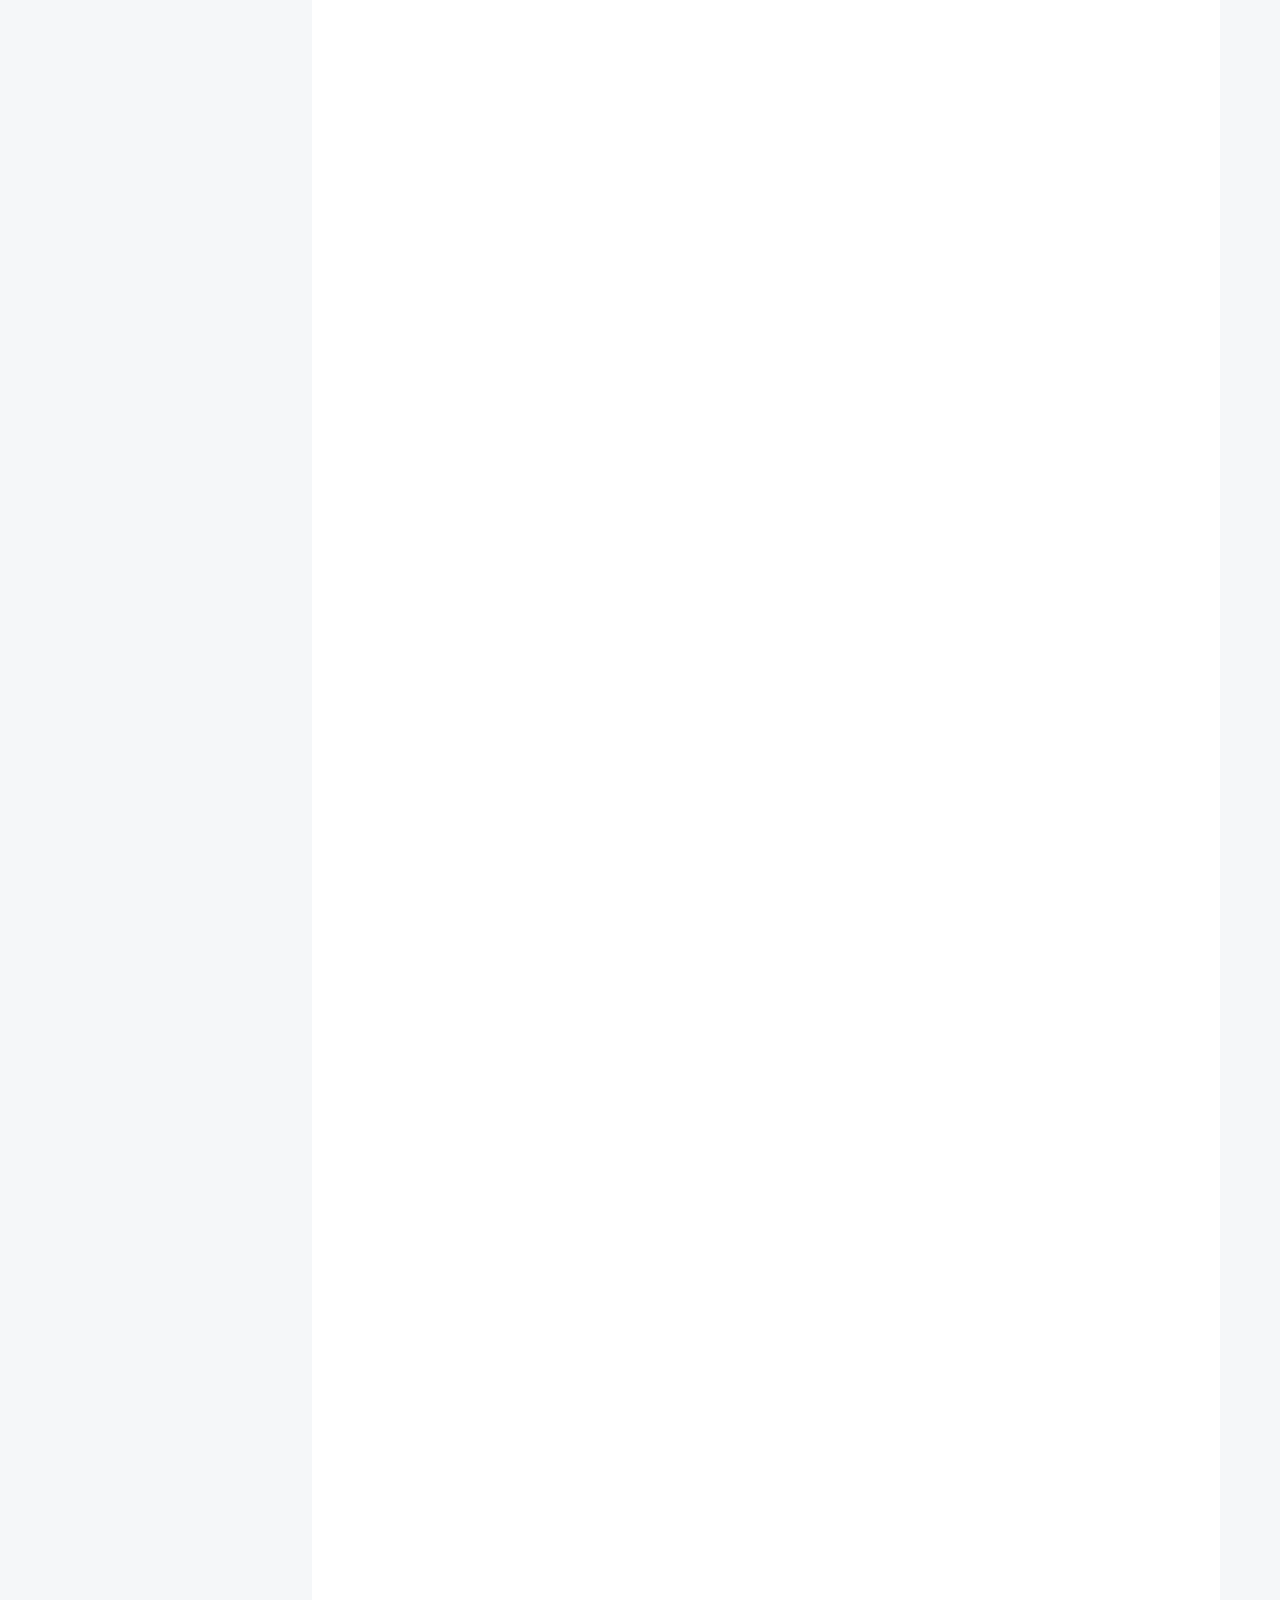
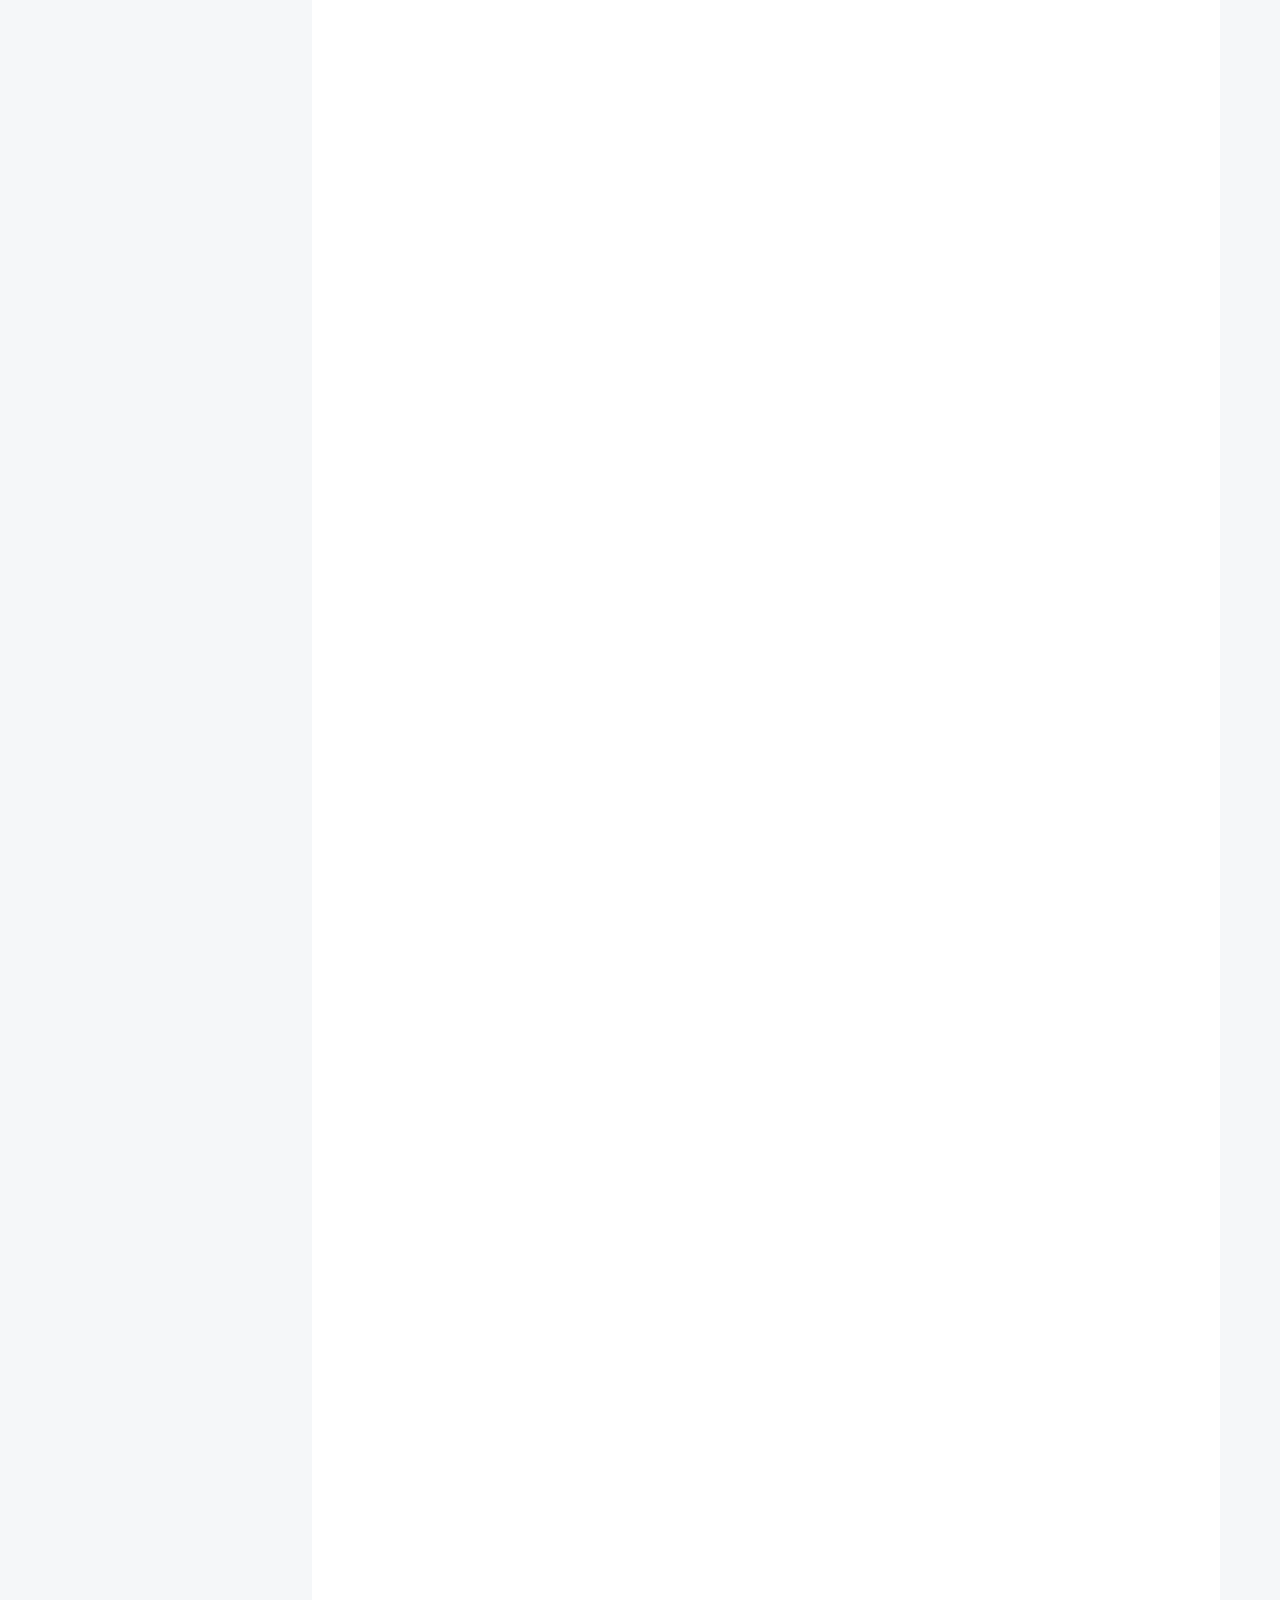
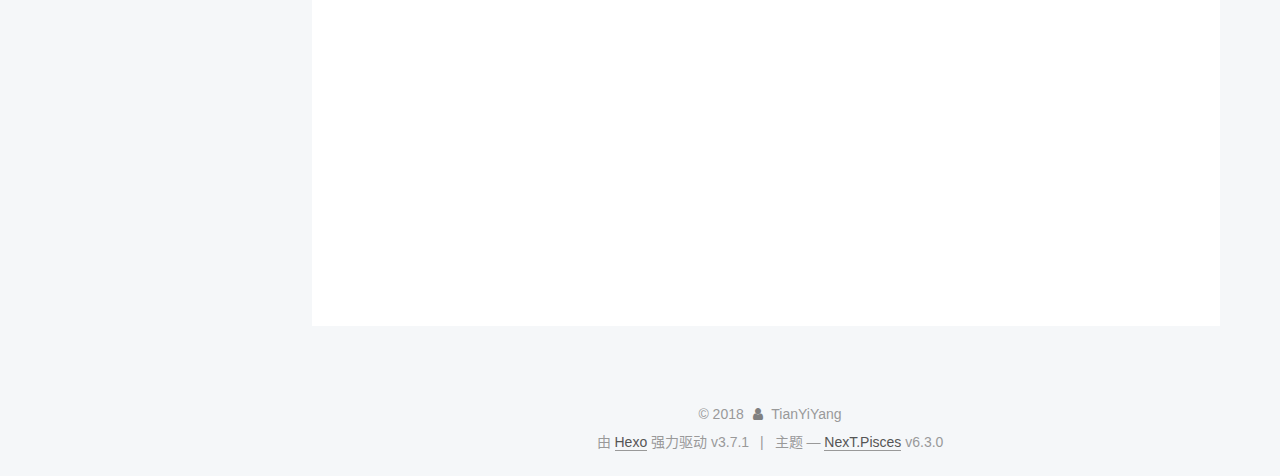
==== commit b189853c: "Site updated: 2018-08-15 00:37:09" ====
--- a/index.html
+++ b/index.html
@@ -330,12 +330,24 @@
                 
               
 
-              <time title="创建时间：2018-08-04 19:48:47 / 修改时间：23:12:20" itemprop="dateCreated datePublished" datetime="2018-08-04T19:48:47+08:00">2018-08-04</time>
-            
-
-            
-              
-
+              <time title="创建时间：2018-08-04 19:48:47" itemprop="dateCreated datePublished" datetime="2018-08-04T19:48:47+08:00">2018-08-04</time>
+            
+
+            
+              
+
+              
+                
+                <span class="post-meta-divider">|</span>
+                
+
+                <span class="post-meta-item-icon">
+                  <i class="fa fa-calendar-check-o"></i>
+                </span>
+                
+                  <span class="post-meta-item-text">更新于</span>
+                
+                <time title="修改时间：2018-08-15 00:36:12" itemprop="dateModified" datetime="2018-08-15T00:36:12+08:00">2018-08-15</time>
               
             
           </span>
@@ -387,6 +399,7 @@
 </li>
 <li>列表渲染<ul>
 <li>v-for</li>
+<li>数组变化渲染总结</li>
 </ul>
 </li>
 <li>事件处理<ul>
@@ -452,6 +465,28 @@
 <p>ok是true是显示，是false时不显示。</p>
 <p>但是区别在于，不管它是true还是false都会被渲染只不过对于你来说只是看和看不到的问题。</p>
 <p>v-if和v-show来做区分的话就是，v-if像是存在与不存在，v-show就是显示和不显示。</p>
+<h3 id="2-列表渲染"><a href="#2-列表渲染" class="headerlink" title="2.列表渲染"></a>2.列表渲染</h3><p>2.1 v-for</p>
+<p>一般用v-for指令对数组进行渲染，常用操作是</p>
+<figure class="highlight plain"><table><tr><td class="gutter"><pre><span class="line">1</span><br><span class="line">2</span><br></pre></td><td class="code"><pre><span class="line">item in items // items是数组，item相当于循环里的每个items[i]</span><br><span class="line">item of items // of和in代表的功能相同</span><br></pre></td></tr></table></figure>
+<figure class="highlight plain"><table><tr><td class="gutter"><pre><span class="line">1</span><br><span class="line">2</span><br><span class="line">3</span><br><span class="line">4</span><br><span class="line">5</span><br></pre></td><td class="code"><pre><span class="line">&lt;ul id=&quot;example-1&quot;&gt;</span><br><span class="line">  &lt;li v-for=&quot;item in items&quot;&gt;</span><br><span class="line">    &#123;&#123; item.message &#125;&#125;</span><br><span class="line">  &lt;/li&gt;</span><br><span class="line">&lt;/ul&gt;</span><br></pre></td></tr></table></figure>
+<figure class="highlight plain"><table><tr><td class="gutter"><pre><span class="line">1</span><br><span class="line">2</span><br><span class="line">3</span><br><span class="line">4</span><br><span class="line">5</span><br><span class="line">6</span><br><span class="line">7</span><br><span class="line">8</span><br><span class="line">9</span><br></pre></td><td class="code"><pre><span class="line">var example1 = new Vue(&#123;</span><br><span class="line">  el: &apos;#example-1&apos;,</span><br><span class="line">  data: &#123;</span><br><span class="line">    items: [</span><br><span class="line">      &#123; message: &apos;Foo&apos; &#125;,</span><br><span class="line">      &#123; message: &apos;Bar&apos; &#125;</span><br><span class="line">    ]</span><br><span class="line">  &#125;</span><br><span class="line">&#125;)</span><br></pre></td></tr></table></figure>
+<p>v-for最常用的3项(子项,index,key)</p>
+<p><strong><em>子项：代表数组[i]这种情况时</em></strong></p>
+<p><strong><em>index: 索引号</em></strong></p>
+<p><strong><em>Key: 区分子项标志</em></strong></p>
+<p>注: 用v-for时要注意，最好需要绑定一个key值，因为vue要保证在你想操作这些子项时可以找到对应的目标，所以用v-bind绑定一个key值，来区分每一子项。</p>
+<figure class="highlight plain"><table><tr><td class="gutter"><pre><span class="line">1</span><br><span class="line">2</span><br><span class="line">3</span><br><span class="line">4</span><br></pre></td><td class="code"><pre><span class="line">例:假设items里有id&#123;id:1,id:2&#125;</span><br><span class="line">&lt;div v-for=&quot;（item, index） in items&quot; :key=&quot;item.id&quot;&gt;</span><br><span class="line">  &lt;!-- 内容 --&gt;</span><br><span class="line">&lt;/div&gt;</span><br></pre></td></tr></table></figure>
+<p>2.2 数组更新检测</p>
+<p>官网给出的是以下7种方法，在调用时会引发数组进行新的渲染</p>
+<ul>
+<li><code>push()</code> 推，数组最后插入一个新元素，成功返回新长度</li>
+<li><code>pop()</code>抛，删除数组最后一个元素，返回删除的内容</li>
+<li><code>shift()</code>移，删除数组第一个元素，返回删除的值</li>
+<li><code>unshift()</code>移，在数组最前面添加一个元素，返回数组长度</li>
+<li><code>splice()</code>插入，删除，替换splice(光标所放的位置,影响的长度,内容)前两个必填，最后一个选填。<strong><em>技巧:插入，删除，替换，对应的影响长度就是0,(1至n),1</em></strong>。</li>
+<li><code>sort()</code>排序，按字符编码默认从小到大排序,返回排序后的数组</li>
+<li><code>reverse()</code>倒叙，将数组倒序，返回倒序后的数组 </li>
+</ul>
 
           
         
--- a/css/main.css
+++ b/css/main.css
@@ -1849,7 +1849,7 @@
   width: 4px;
   height: 4px;
   border-radius: 50%;
-  background: #b4e34d;
+  background: #4774fe;
 }
 .links-of-blogroll {
   font-size: 13px;
